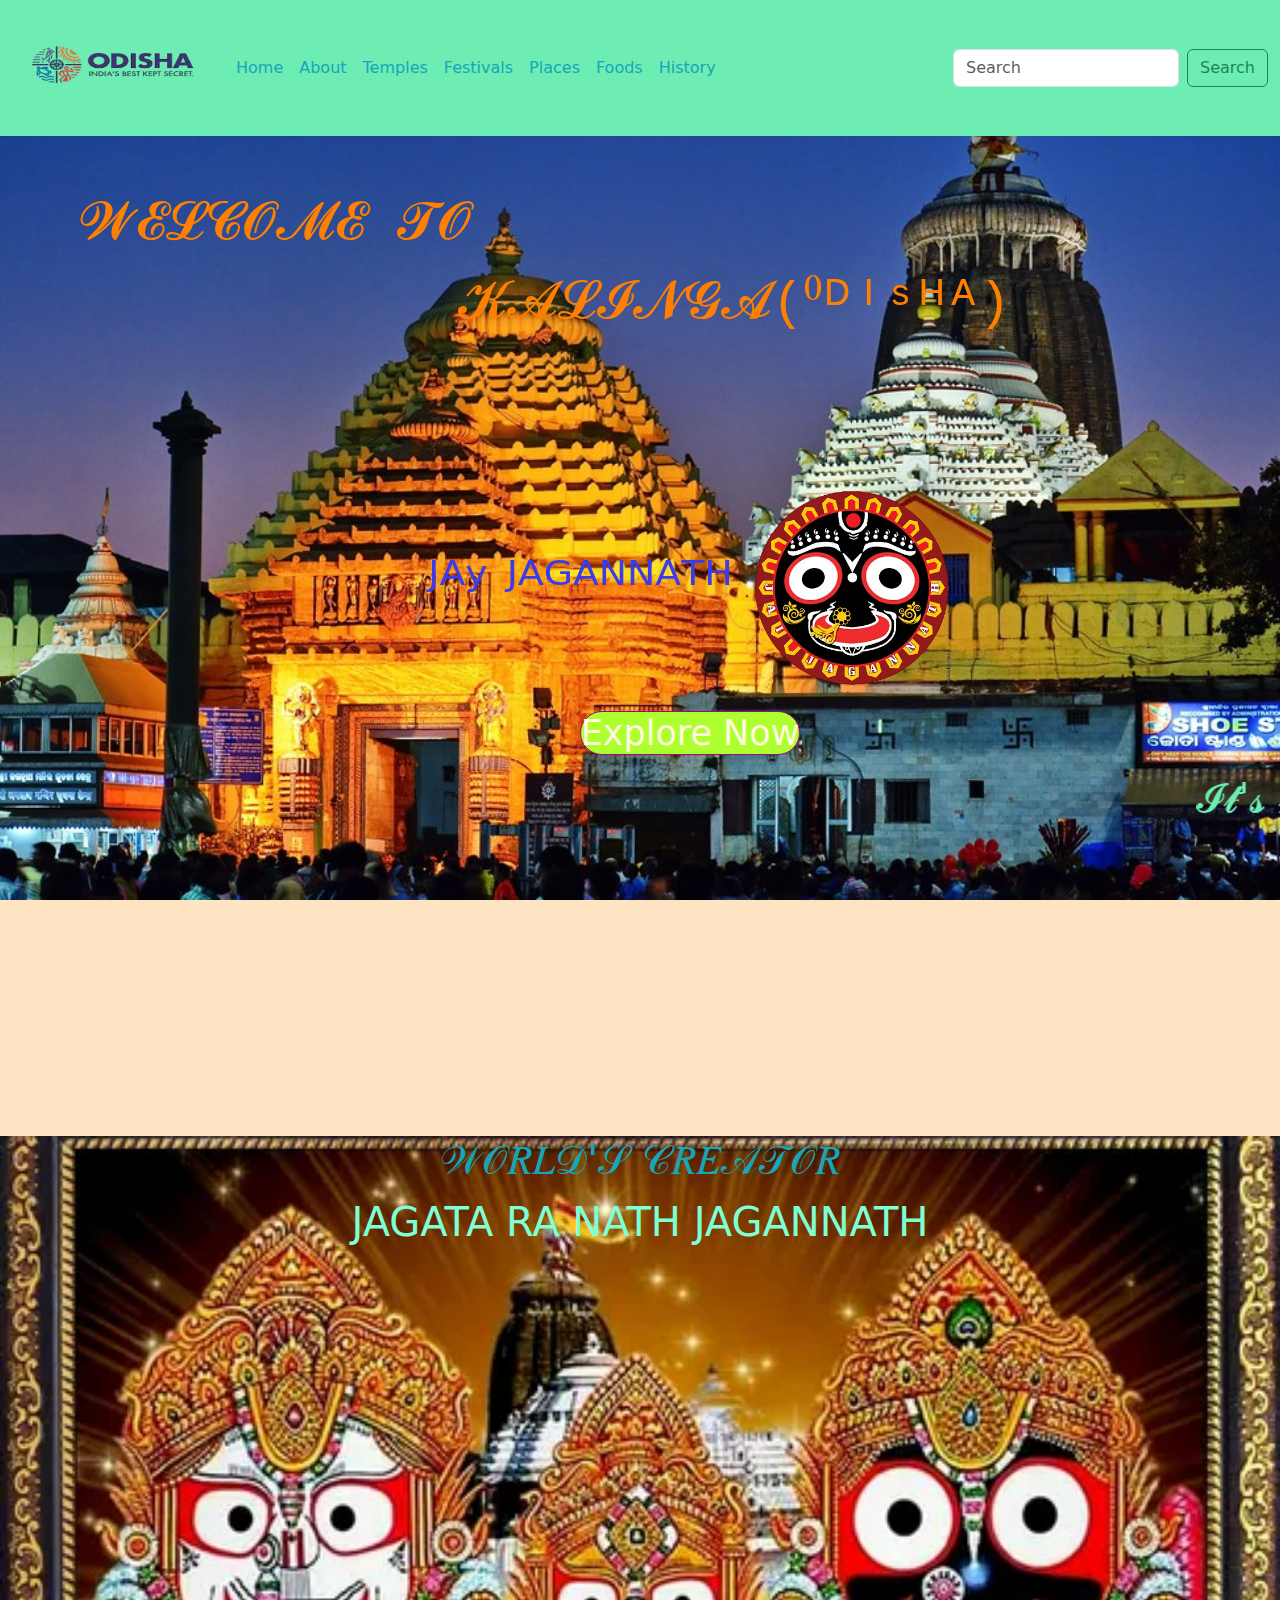
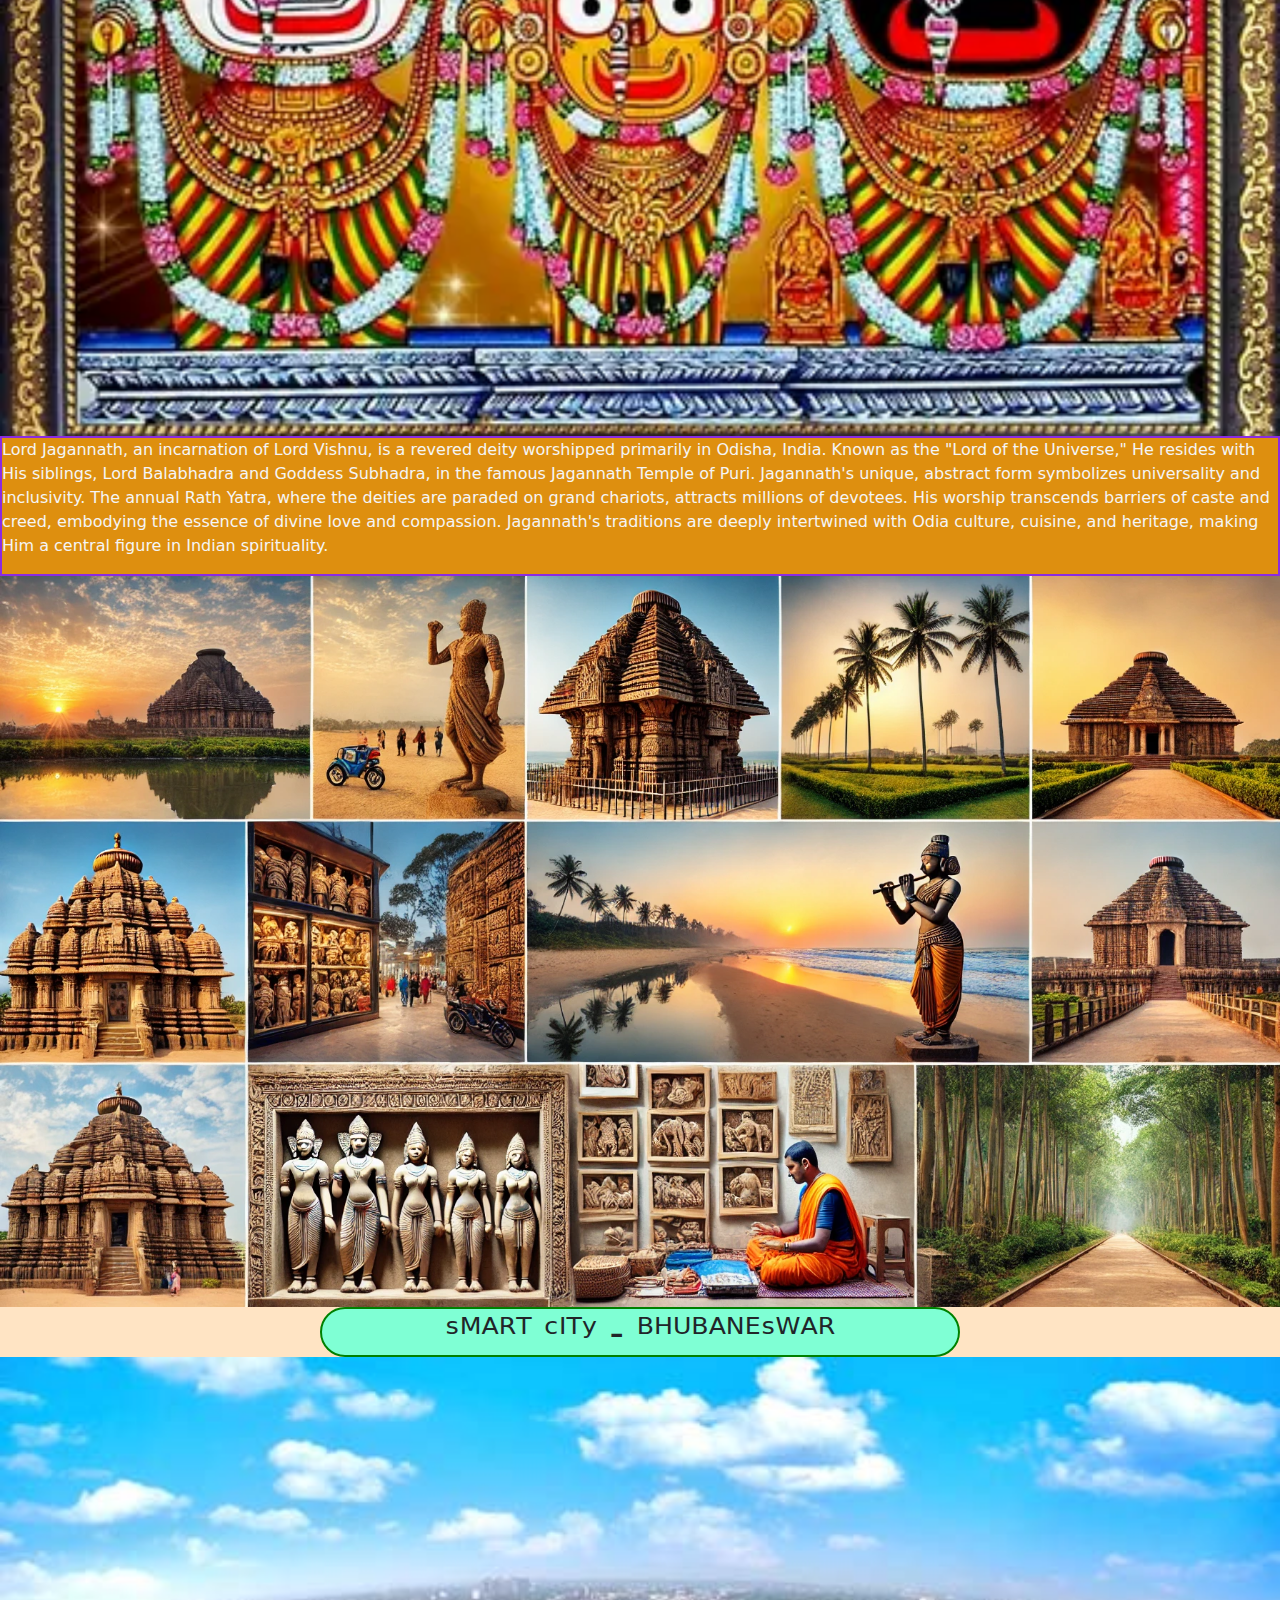
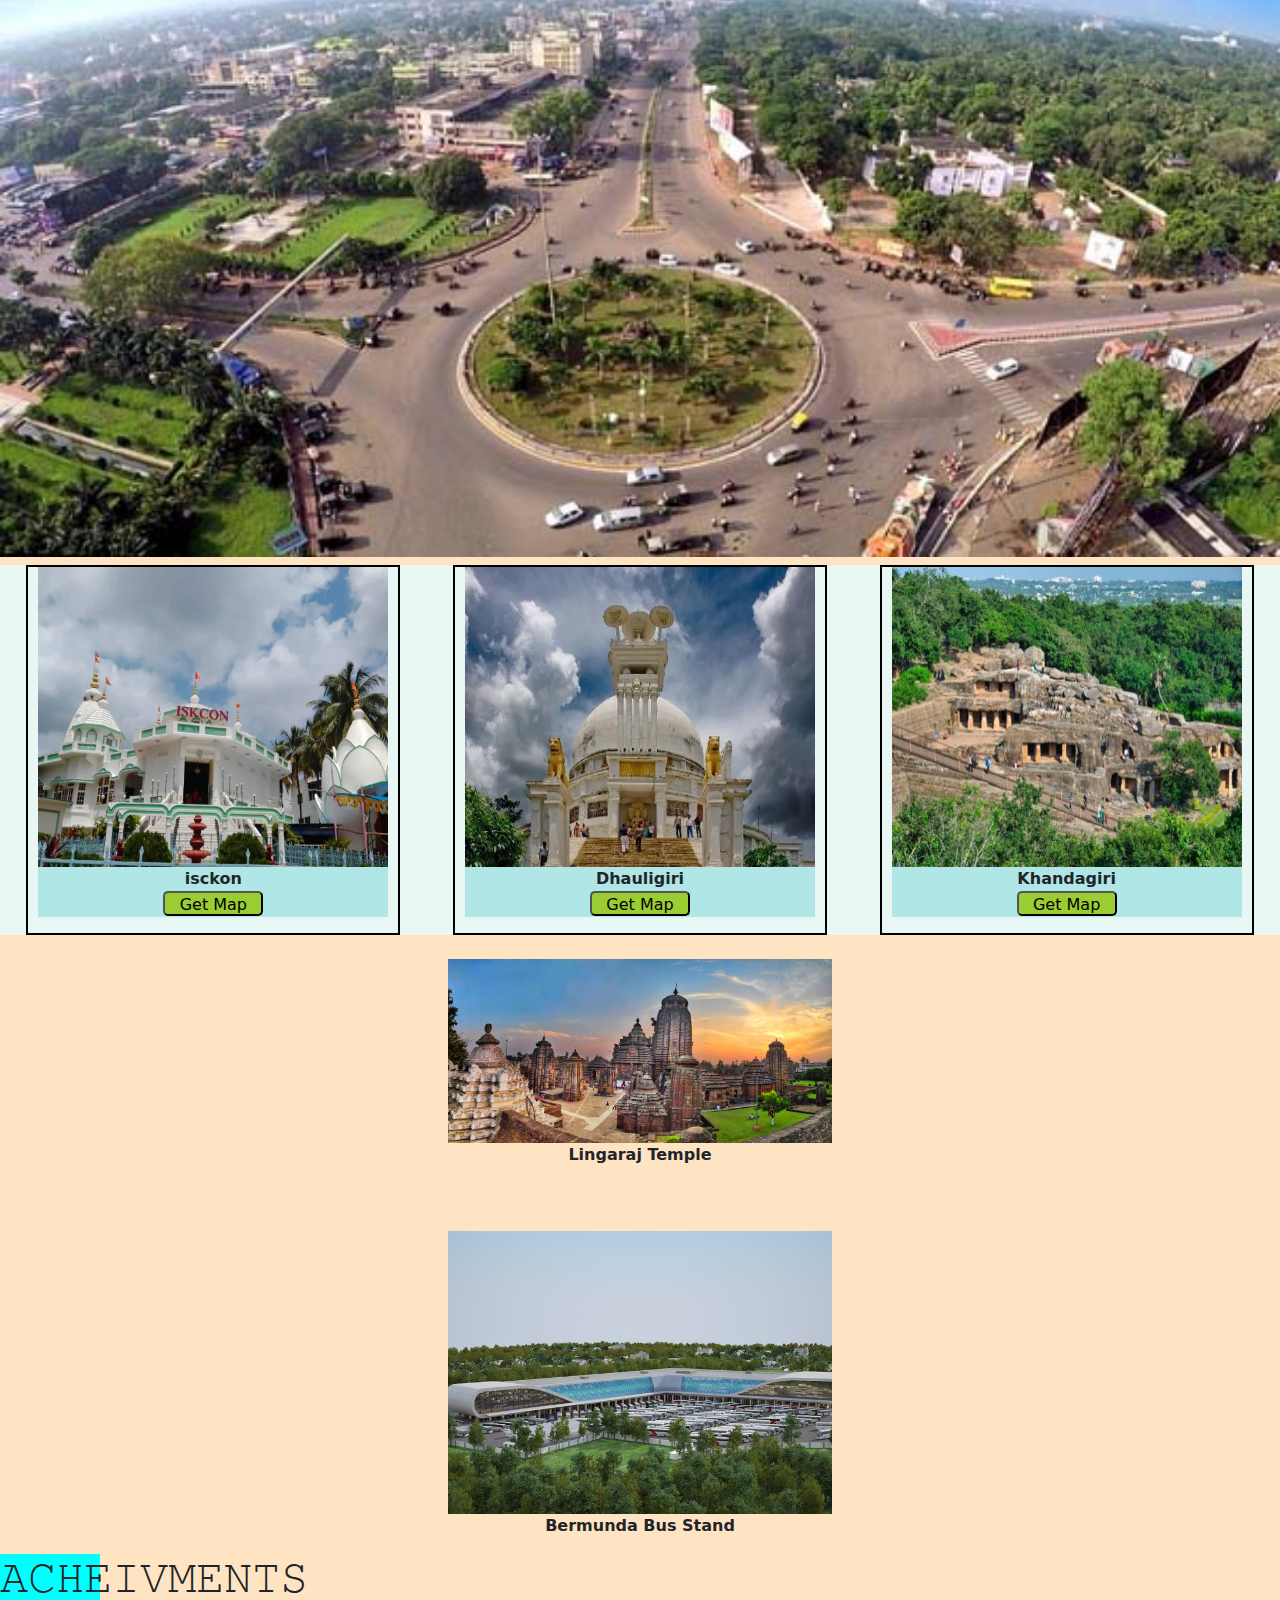
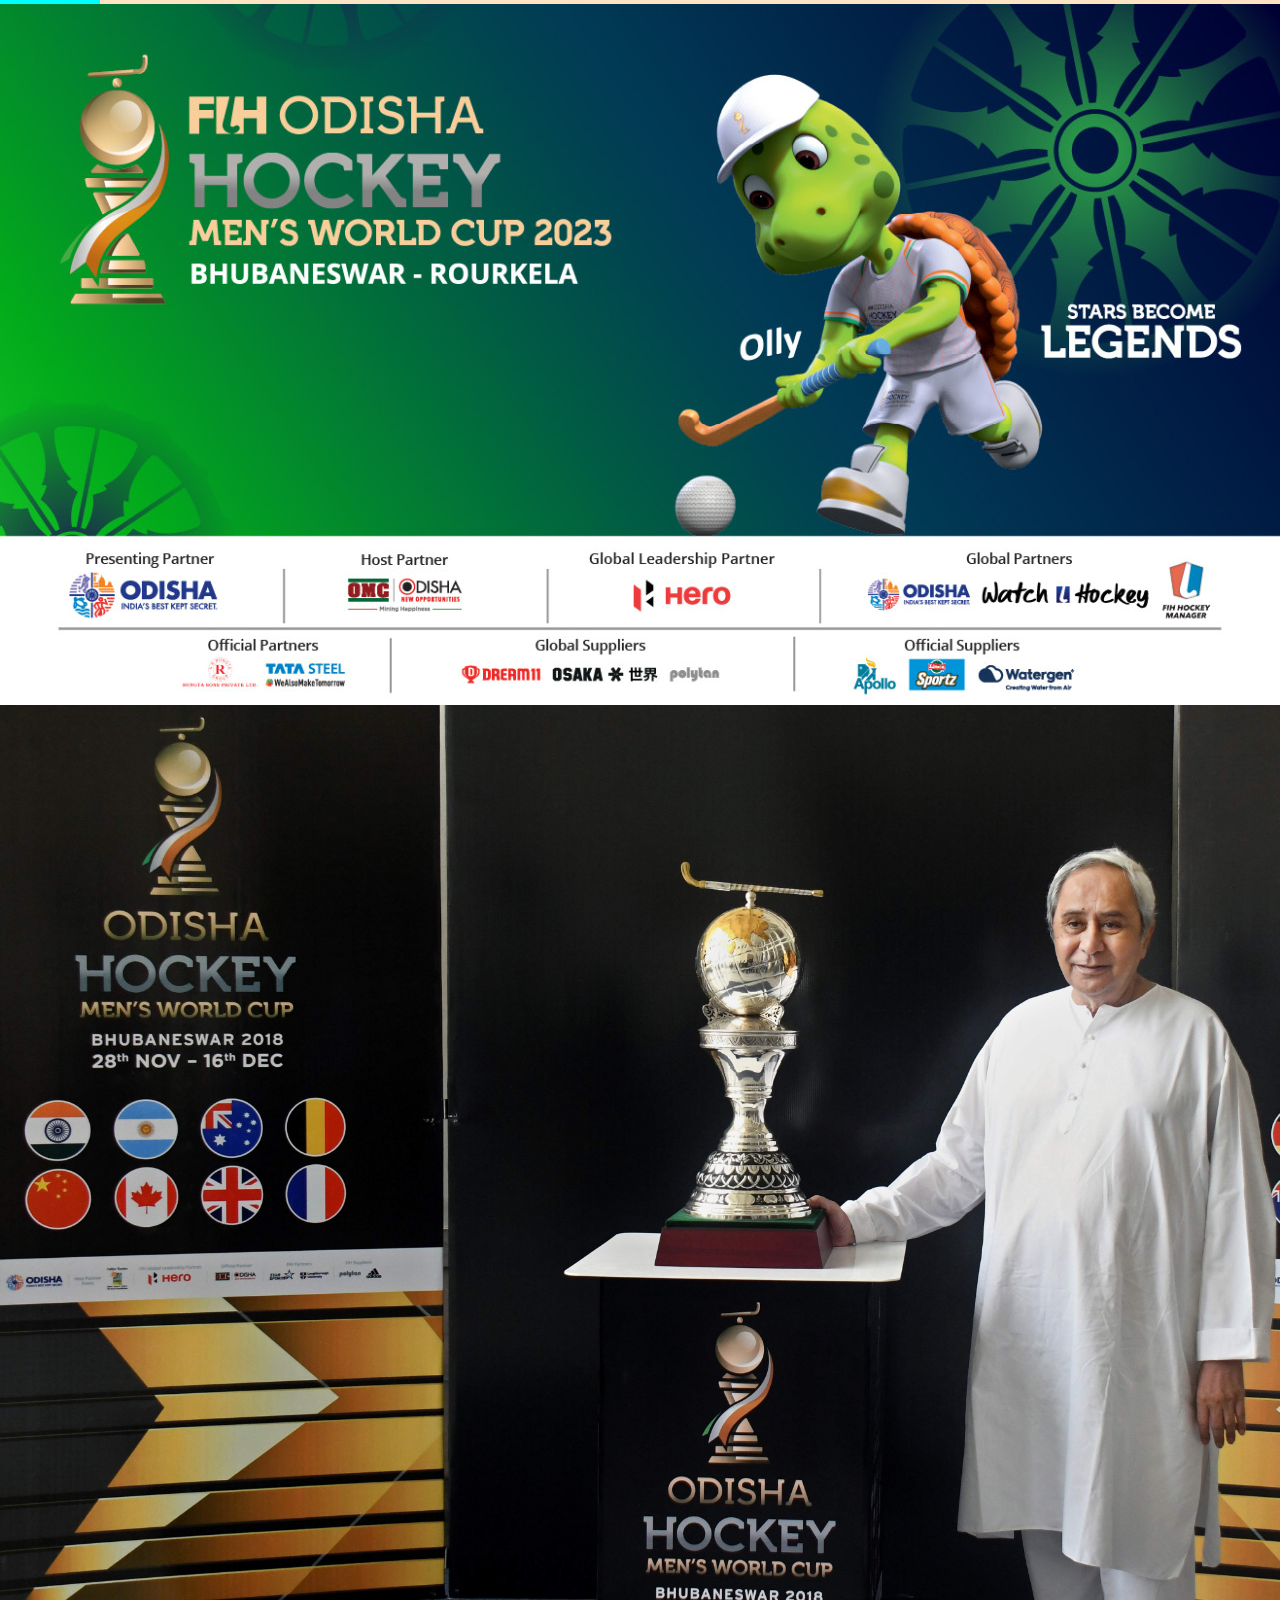
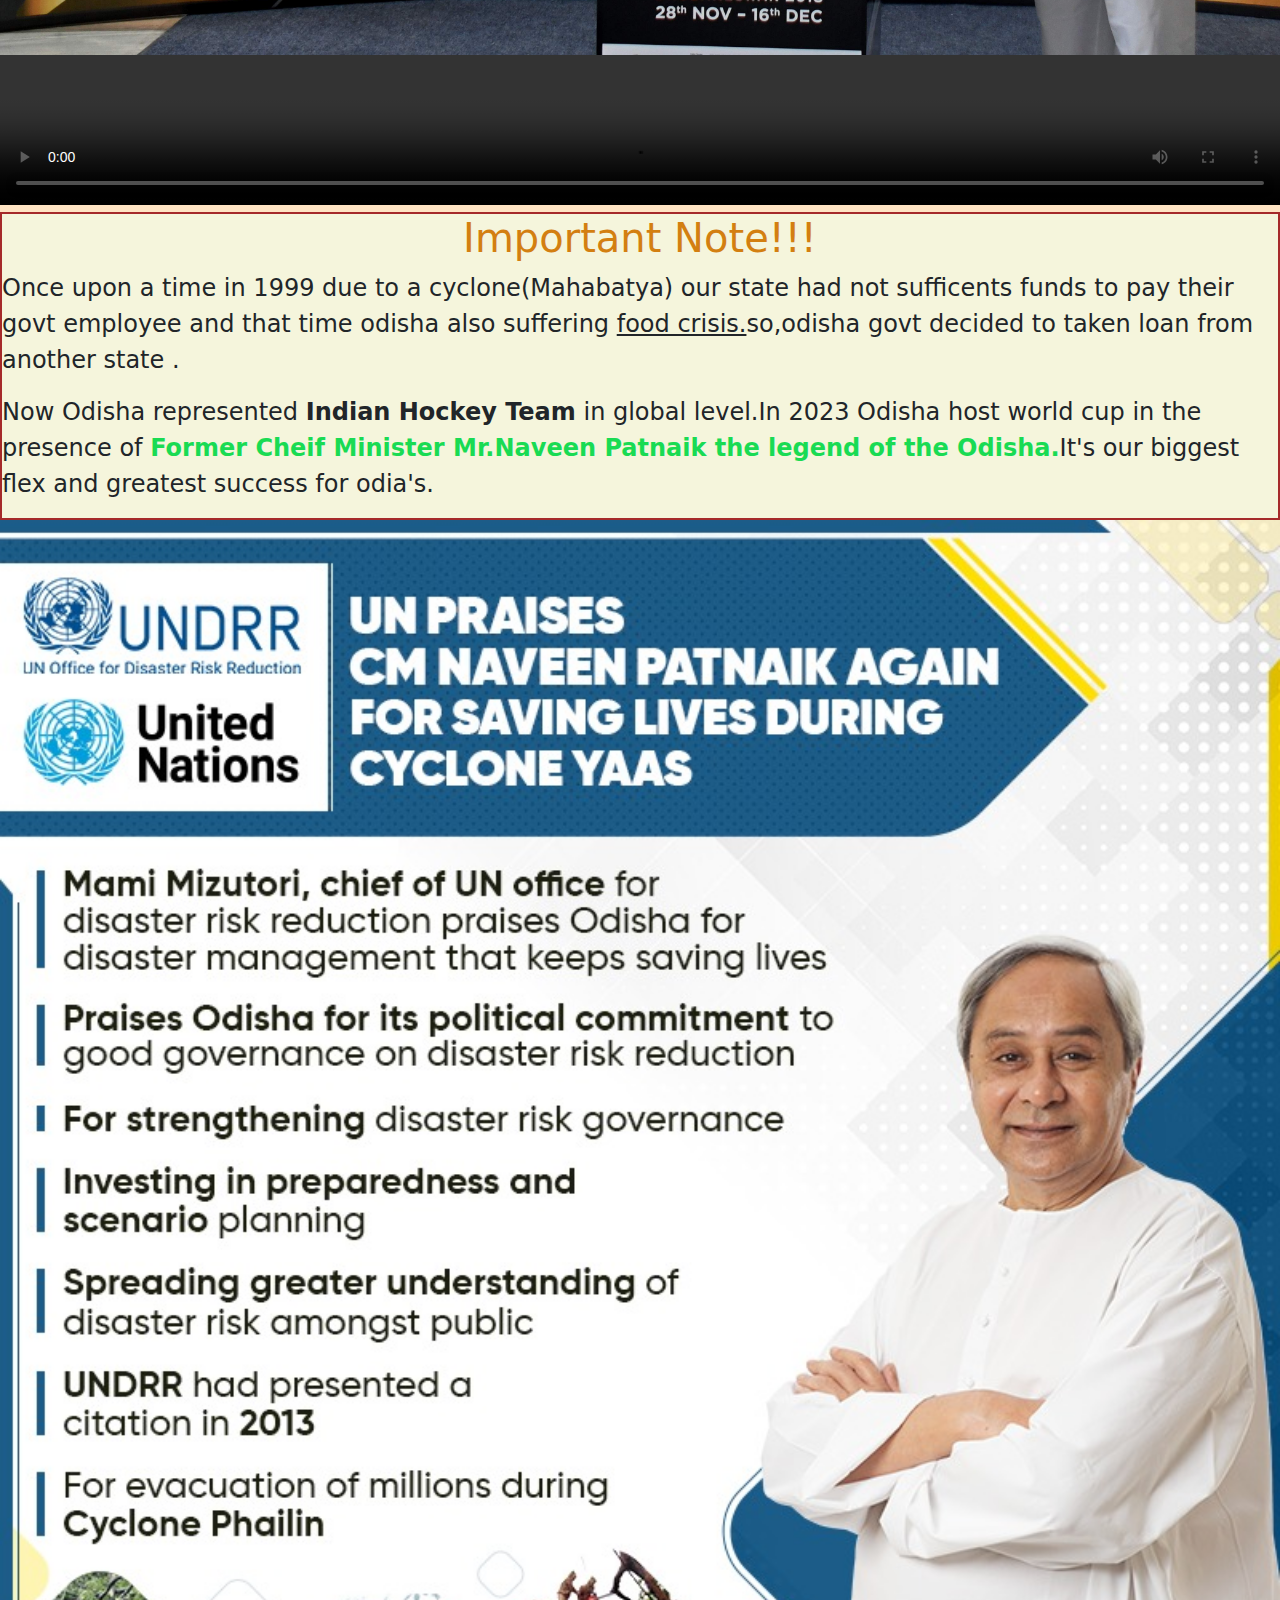
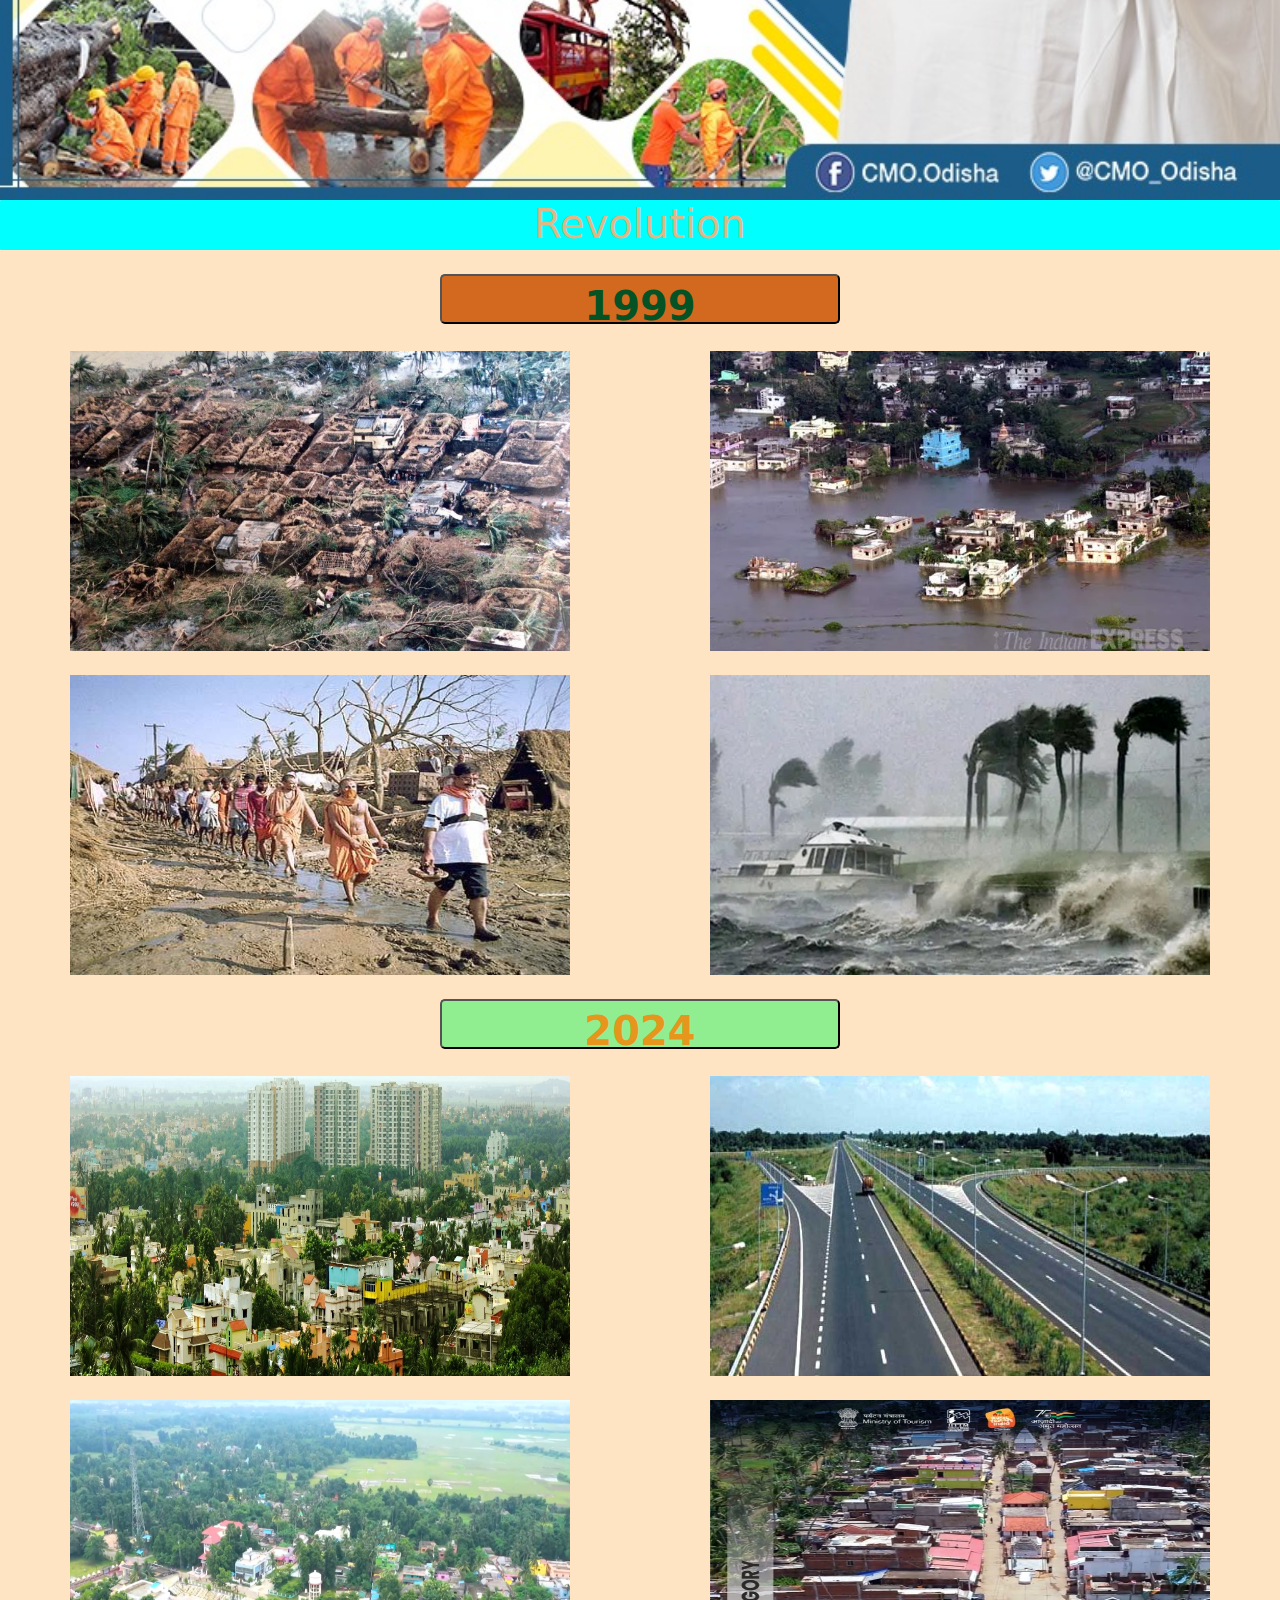
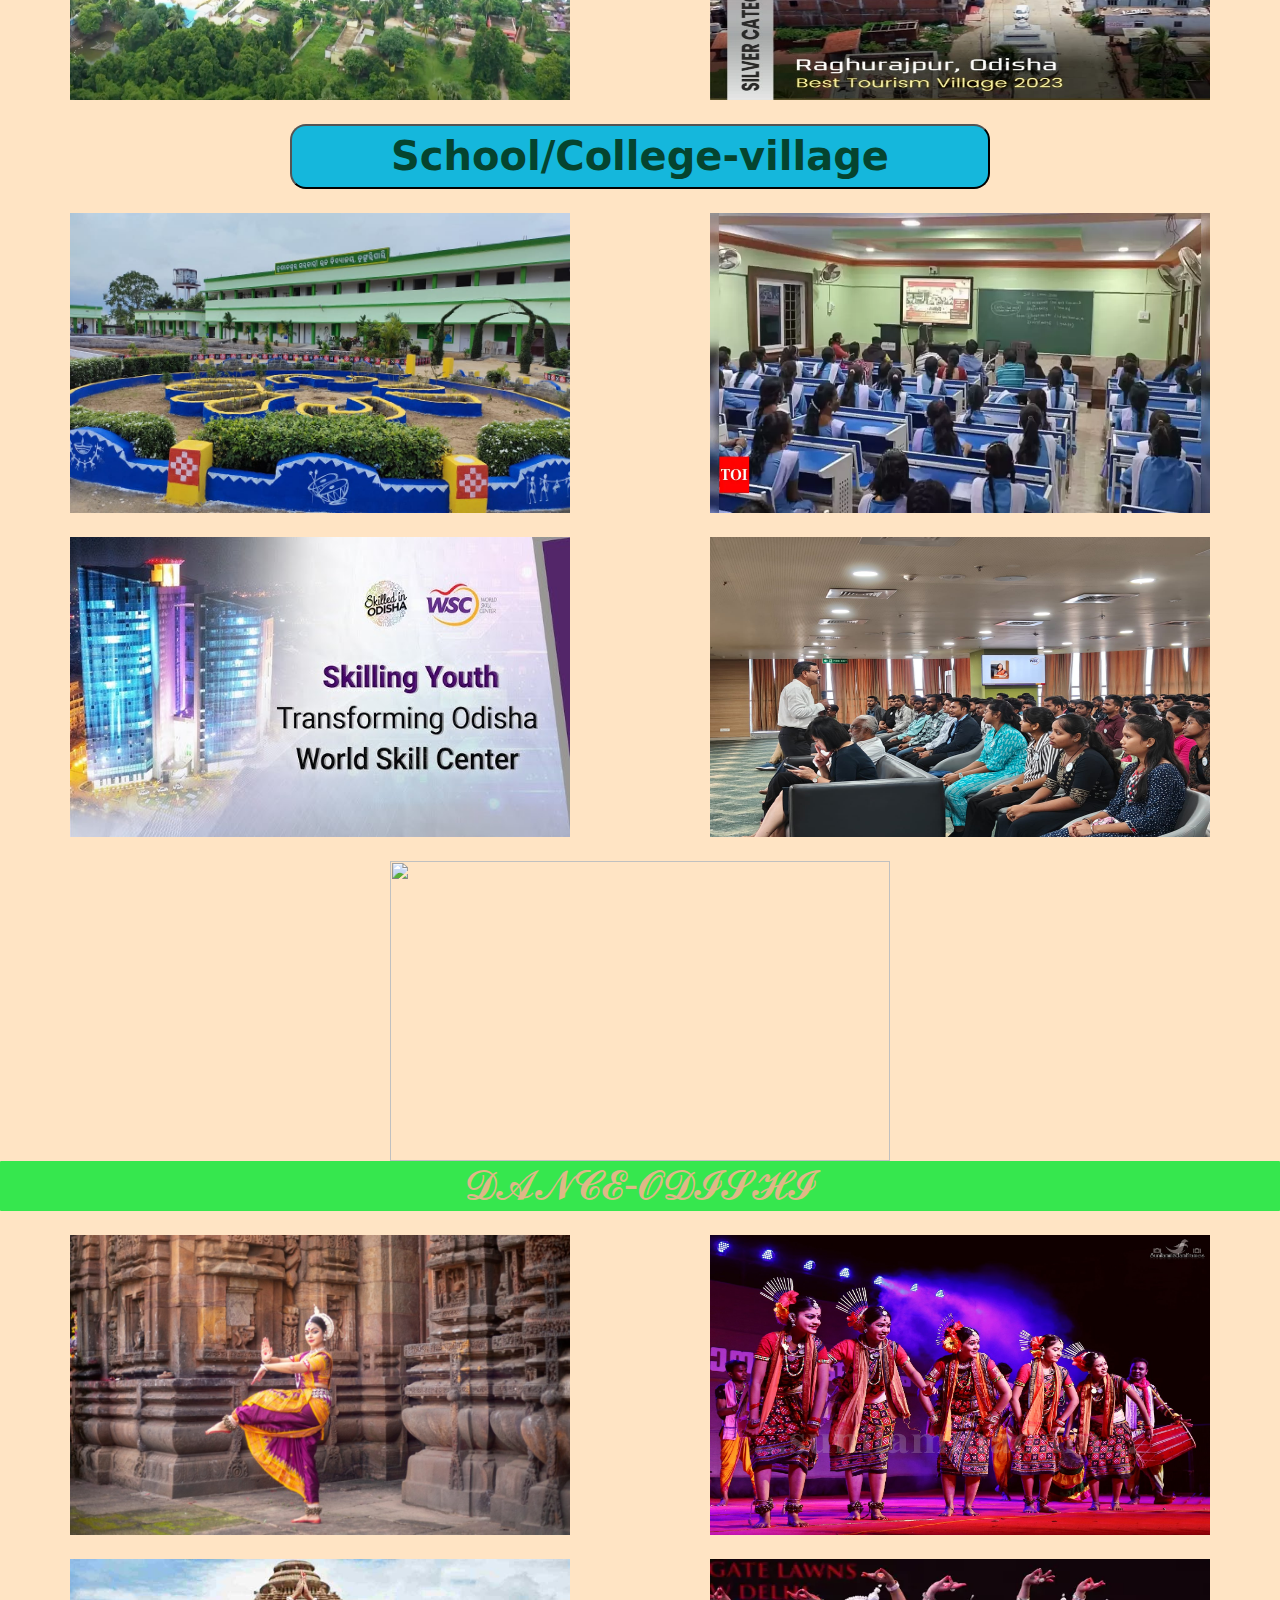
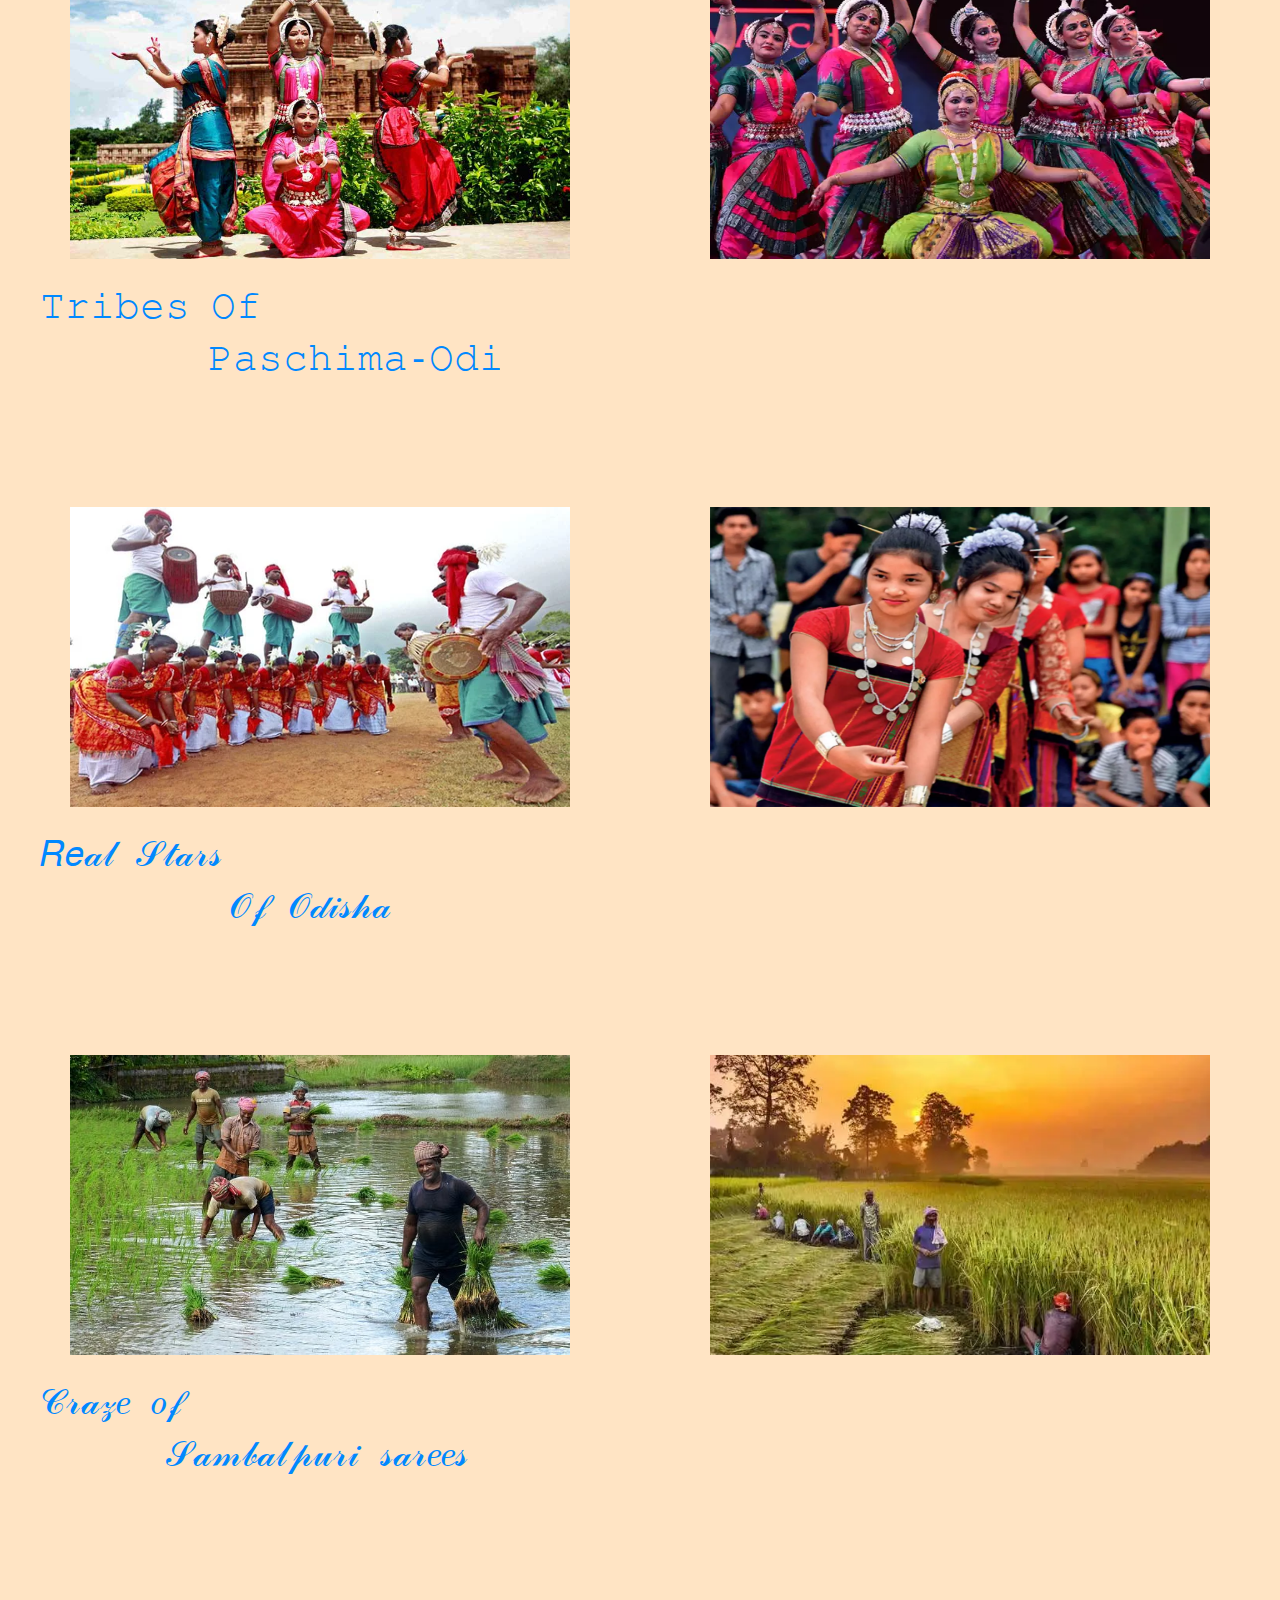
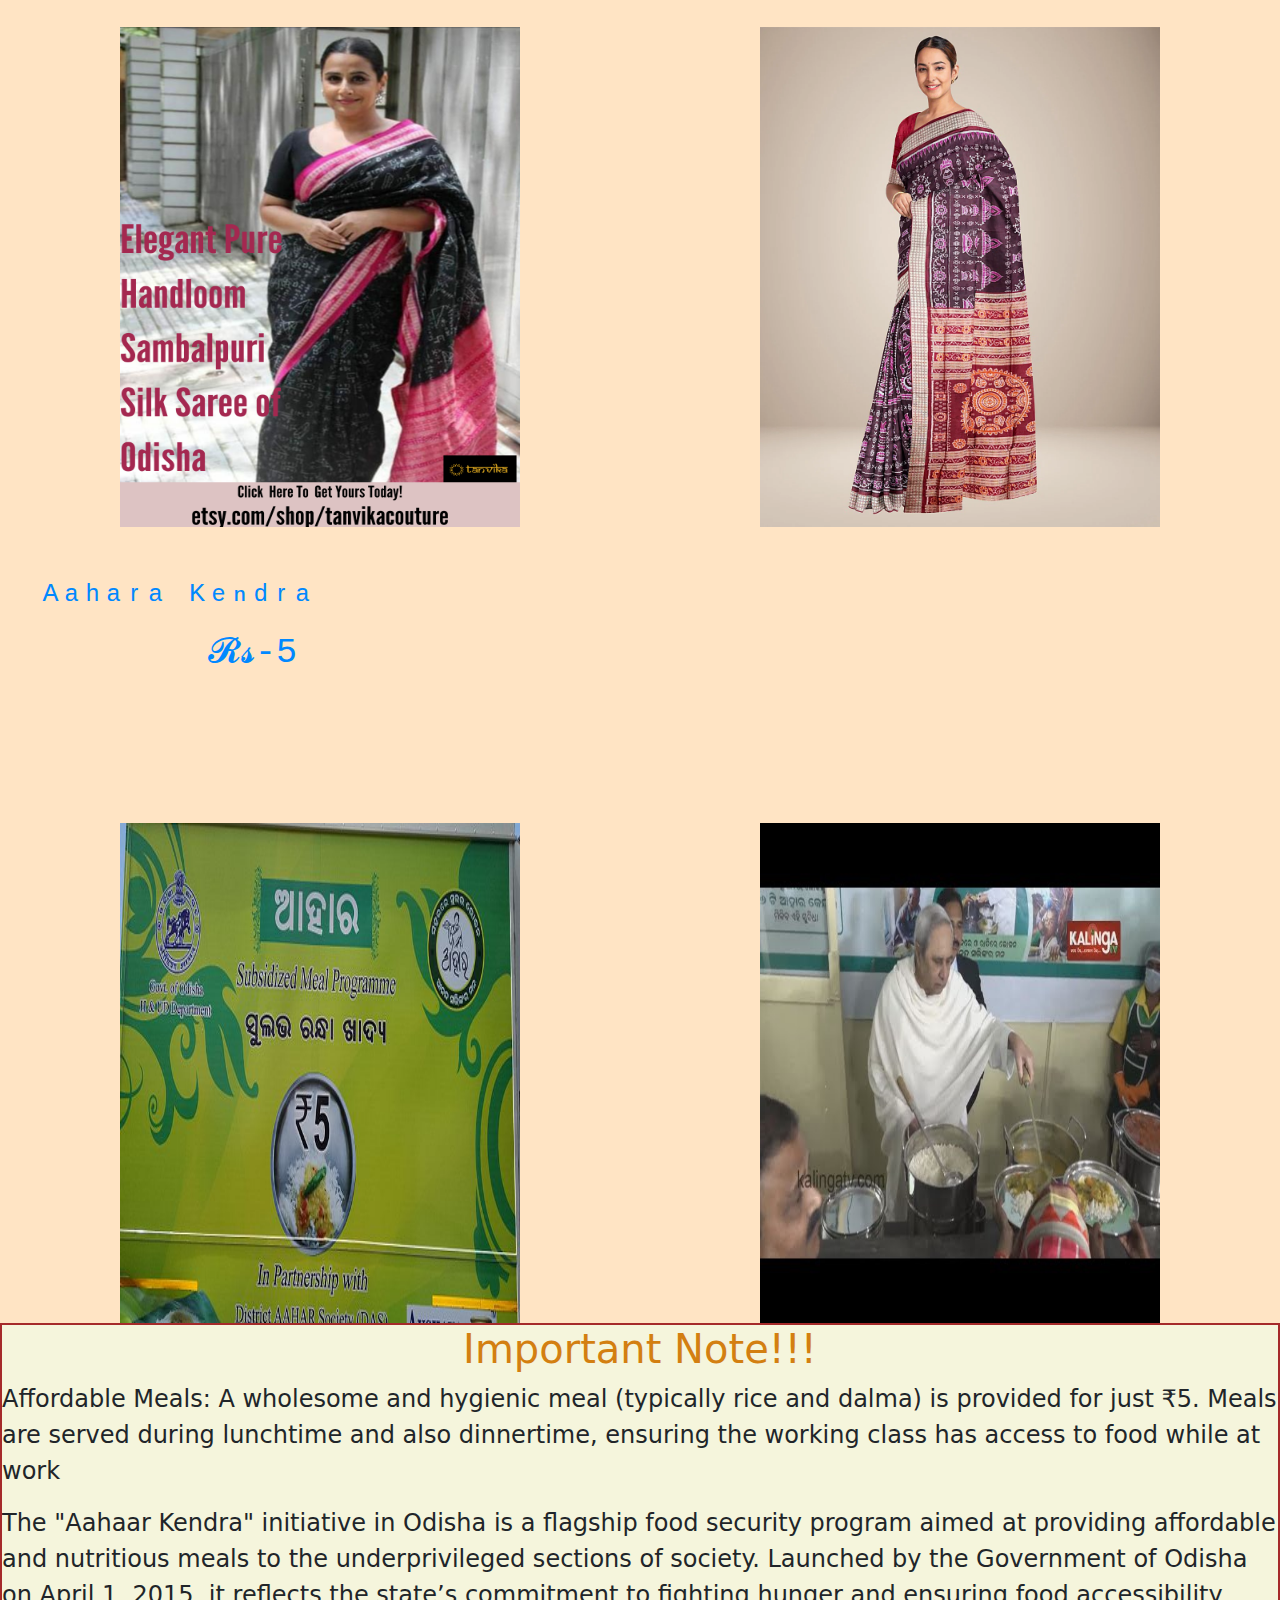
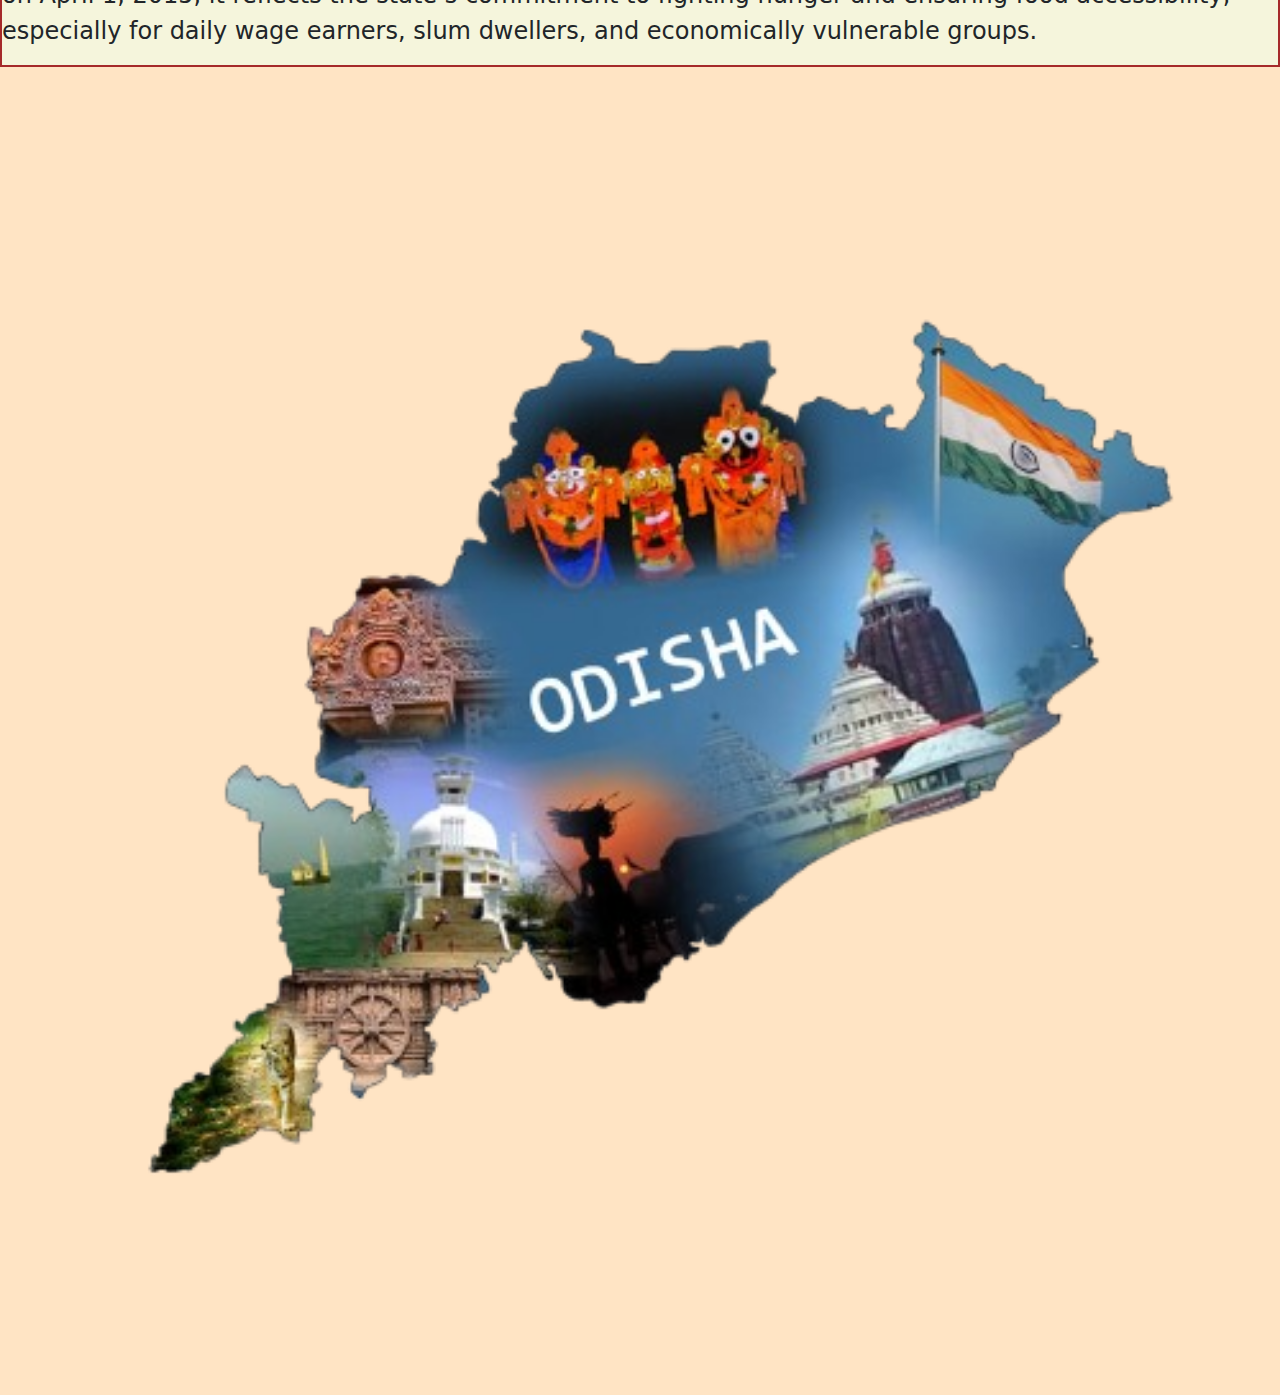
==== index.html @ c3a79ce2 "first commit" ====
<!DOCTYPE html>
    <html lang="en">
    <head>
      <meta charset="UTF-8">

      <title>Odisha</title>
      <!-- Bootstrap CSS -->
      <link href="https://cdn.jsdelivr.net/npm/bootstrap@5.3.0/dist/css/bootstrap.min.css" rel="stylesheet">
      <link rel="stylesheet" href="style.css">

    </head>
    <style>
      .navbar-light-green {
    background-color: #6decb3; /* Light green color */
  }
  .navbar-brand,
  .nav-link {
    color: #16a6b9 !important; /* Dark green text */
  }
  .nav-link:hover {
    color: #d37f11 !important; /* Even darker green on hover */
  }
    </style>
    <body>
    
      <nav class="navbar navbar-expand-lg navbar-light-green">
        <div class="container-fluid">
          <!-- Logo -->
          <a class="navbar-brand" href="index.html"><img src="odisha_logo.png" height="110px" width="200px" alt=""></a>
    
          <!-- Toggle button for mobile view -->
          <button class="navbar-toggler" type="button" data-bs-toggle="collapse" data-bs-target="#navbarNav" aria-controls="navbarNav" aria-expanded="false" aria-label="Toggle navigation">
            <span class="navbar-toggler-icon"></span>
          </button>
    
          <!-- Navigation links and other items -->
          <div class="collapse navbar-collapse" id="navbarNav">
            <ul class="navbar-nav me-auto mb-2 mb-lg-0">
              <li class="nav-item">
                <a class="nav-link active" aria-current="page" href="index.html">Home</a>
              </li>
              <li class="nav-item">
                <a class="nav-link" href="about.html">About</a>
              </li>
              <li class="nav-item">
                <a class="nav-link" href="temples.html">Temples</a>
              </li>
              <li class="nav-item">
                <a class="nav-link" href="festivals.html">Festivals</a>
              </li>
              <li class="nav-item">
                <a class="nav-link" href="places.html">Places</a>
              </li>
              <li class="nav-item">
                <a class="nav-link" href="foods.html">Foods</a>
              </li>
              <li class="nav-item">
                <a class="nav-link" href="history.html">History</a>
              </li>


            </ul>
            <!-- Optional search form -->
            <form class="d-flex" role="search">
              <input class="form-control me-2" type="search" placeholder="Search" aria-label="Search">
              <button class="btn btn-outline-success" type="submit">Search</button>
            </form>
          </div>
        </div>
      </nav>
    
      <!-- Bootstrap JS and Popper.js -->
      <script src="https://cdn.jsdelivr.net/npm/bootstrap@5.3.0/dist/js/bootstrap.bundle.min.js"></script>

     <!---------front page -->

     <div class="sec1">
      <div class="sec1_text1">
       <pre id="welcome">𝓦𝓔𝓛𝓒𝓞𝓜𝓔 𝓣𝓞 
            𝓚𝓐𝓛𝓘𝓝𝓖𝓐(⁰ᴰᴵˢᴴᴬ)
       </pre>
       
       </div>
       <div class="sec1_text2">
        <center><h1 id="sec1_sub2">ᴶᴬʸ ᴶᴬᴳᴬᴺᴺᴬᵀᴴ <img src="jagannath-logo.png" height="200px" width="200px"</h1>
          <br>
         
          <button class="btn1">Explore Now</button>
          
         
        </center>
       
       </div>
       <marquee behavior="" direction="" style="font-size: 40px;color: #6decb3;">𝓘𝓽'𝓼 𝓷𝓸𝓽 𝓸𝓷𝓵𝔂 𝓪 𝓼𝓽𝓪𝓽𝓮,𝓘𝓽'𝓼 𝓸𝓾𝓻 𝓮𝓶𝓸𝓽𝓲𝓸𝓷</marquee>
     </div>
     
     
     <div class="sec2">
    <div class="sec2_text1">
      <h1 style="color: #16a6b9;text-align: center;">
        𝒲𝒪𝑅𝐿𝒟'𝒮 𝒞𝑅𝐸𝒜𝒯𝒪𝑅
      </h1>
      
    </div>
    <footer class="sec2_text2" >
      JAGATA RA NATH JAGANNATH
    </footer>
     </div>
<div class="sec2_details">
  <p>
    Lord Jagannath, an incarnation of Lord Vishnu, is a revered deity worshipped primarily in Odisha, India. Known as the "Lord of the Universe," He resides with His siblings, Lord Balabhadra and Goddess Subhadra, in the famous Jagannath Temple of Puri. Jagannath's unique, abstract form symbolizes universality and inclusivity. The annual Rath Yatra, where the deities are paraded on grand chariots, attracts millions of devotees. His worship transcends barriers of caste and creed, embodying the essence of divine love and compassion. Jagannath's traditions are deeply intertwined with Odia culture, cuisine, and heritage, making Him a central figure in Indian spirituality.
  </p>
</div>
<img src="all.in.one.webp" alt="" width="100%">
<center><div class="header2">
 <h1>ˢᴹᴬᴿᵀ ᶜᴵᵀʸ - ᴮᴴᵁᴮᴬᴺᴱˢᵂᴬᴿ</h1>
</div></center>
<div >
  <img src="bbsr_pic.jpeg" alt="" height="800px" width="100%">
 <div>
  <center>
    <h1></h1>
  </center>
 </div> 
</div>
<center>
<div class="sec3_pics">
  <div class="sec3_bbsr_pics">
    <figure class="sec3_bbsr_pics_bg"><img src="isckon.webp" alt="isckon" height="300px" width="350px">
      <figcaption><b>isckon</b>
      </figcaption>
      <button class="get_map">Get Map</button>
    </figure>
    
  </div>
<!--------------------------------------------------------->
<div class="sec3_bbsr_pics">
  <figure class="sec3_bbsr_pics_bg"><img src="dhauligiri.webp" alt="isckon" height="300px" width="350px" >
    <figcaption><b>Dhauligiri</b>
    </figcaption>
    <button class="get_map">Get Map</button>
  </figure>
  
</div>
<!----------------------------------------------------------->
<div class="sec3_bbsr_pics">
  <figure class="sec3_bbsr_pics_bg"><img src="khanda_giri.jpg" alt="khandagiri" height="300px" width="350px" >
    <figcaption><b>Khandagiri</b>
    </figcaption>
    <button class="get_map">Get Map</button>
  </figure>
  
</div>
</div>
</center>
<br> 
<center>
  <div class="sec3_sub3">
    <figure><img src="lingaraj_temple.jpg" alt="lingarag" id="lingaraj_pic">
    <figcaption><b>Lingaraj Temple</b></figcaption>
    </figure>
    
  </div>
</center>
<br>
<br>
<center>
  <div class="sec3_sub3">
    <figure><img src="bermuunda.jpg" alt="lingarag" id="lingaraj_pic">
    <figcaption><b>Bermunda Bus Stand</b></figcaption>
    </figure>
    
  </div>
</center>
<div id="header3">
  <h1>𝙰𝙲𝙷𝙴𝙸𝚅𝙼𝙴𝙽𝚃𝚂</h1>
</div>
<div class="sec4">
  <img src="hockey.jpg" alt="hockey" width="100%">
</div>
<div class="sec4_sub1">
  <img src="hockey.naveen3.jpg" alt="hockey" width="100%" >
</div>
<video controls autoplay loop width="100%" height="100%">
  <source src="Hockey Hai Dil Mera __ Hockey World Cup 2023 Official song __ Odisha Venture.mp4" >
</video>

<div class="sec4_text">
     <center><h1 style="color: #d37f11;">Important Note!!!</h1></center>
      <p style="font-size: 24px;">Once upon a time in 1999 due to a cyclone(Mahabatya) our state had not sufficents funds to pay their govt employee and that time odisha also suffering <u>food crisis.</u>so,odisha govt decided to taken loan from another state .  </p>
             
           <p style="font-size: 24px;"> Now Odisha represented <b>Indian Hockey Team</b> in global level.In 2023 Odisha host world cup in the presence of <b style="color: rgb(25, 219, 83);">Former Cheif Minister Mr.Naveen Patnaik the legend of the Odisha.</b>It's our biggest flex and greatest success for odia's.</p>
</div>
 <div class="sec4_sub2">
  <img src="disaster_management.jpg" alt="disaster" width="100%">
 </div>
 <center><div class="head4">
  <h1>Revolution</h1>
 </div></center>
 <br>
 <center>
  <button style="background-color: chocolate; width: 400px;height: 50px; border-radius: 5px; font-size: 40px;text-align: center;color: #055224;"><b>1999</b></button>
 </center>
 <br>
<div id="sec5">
  <div class="sec5_raw1" ><img src="1999_cyclone1.jpg" alt="" height="300px" width="500px"></div>
  <div class="sec5_raw1"><img src="1999_cyclone_2.webp" alt="" height="300px" width="500px"></div>
  

</div>
<br>
<div id="sec5">
  <div class="sec5_raw1" ><img src="1999_cyclone3.jpg" alt="" height="300px" width="500px"></div>
  <div class="sec5_raw1"><img src="1999_cyclone4.jpg" alt="" height="300px" width="500px"></div>
  

</div>
<br>
<center>
  <button style="background-color: lightgreen;color: rgb(230, 150, 29); width: 400px;height: 50px; border-radius: 5px; font-size: 40px;text-align: center;"><b>2024</b></button>
 </center>
 <br>
<div id="sec5">
  <div class="sec5_raw1" ><img src="2024.odisha1.jpg" alt="" height="300px" width="500px"></div>
  <div class="sec5_raw1"><img src="2024.odisha2.jpg" alt="" height="300px" width="500px"></div>
  

</div>
<br>
<div id="sec5">
  <div class="sec5_raw1" ><img src="village.odisha.png" alt="" height="300px" width="500px"></div>
  <div class="sec5_raw1"><img src="2024_odisha4.jpg" alt="" height="300px" width="500px"></div>
  

</div>
<br>
<center>
  <button style="background-color: rgb(21, 183, 220);color: rgb(5, 68, 47); width: 700px;height: 65px; border-radius: 16px; font-size: 40px;text-align: center;"><b>School/College-village</b></button>
 </center>
 <br>
<div id="sec5">
  <div class="sec5_raw1" ><img src="odisha_school.jpg" alt="" height="300px" width="500px"></div>
  <div class="sec5_raw1"><img src="odisha_school_interior.jpg" alt="" height="300px" width="500px"></div>
  

</div>
<br>
<div id="sec5">
  <div class="sec5_raw1" ><img src="wsc_college.jpg" alt="" height="300px" width="500px"></div>
  <div class="sec5_raw1"><img src="wsc_interior.jpg" alt="" height="300px" width="500px"></div>
  

</div>
    <br>
    <center><div id="braja"><img src="braja.jpg" alt="" height="300px" width="500px"></div></center>
  <div class="head5">
<h1>𝓓𝓐𝓝𝓒𝓔-𝓞𝓓𝓘𝓢𝓗𝓘</h1>
  </div>
  <br>
  <div id="sec5">
    <div class="sec5_raw1" ><img src="odishi1_dance1.jpg" alt="" height="300px" width="500px"></div>
    <div class="sec5_raw1"><img src="dance_sambalpuri2.jpg" alt="" height="300px" width="500px"></div>
    
  
  </div>
  <br>
  <div id="sec5">
    <div class="sec5_raw1" ><img src="odishi_dance3.jpg" alt="" height="300px" width="500px"></div>
    <div class="sec5_raw1"><img src="odishi_dance_4.jpg" alt="" height="300px" width="500px"></div>
  </div>
   <br>
   
    <div class="sec6">
      <pre>𝚃𝚛𝚒𝚋𝚎𝚜 𝙾𝚏
        𝙿𝚊𝚜𝚌𝚑𝚒𝚖𝚊-𝙾𝚍𝚒𝚜𝚑𝚊</pre>
    </div>
    <br>
    <div id="sec5">
      <div class="sec5_raw1" ><img src="tribes.1odisha.jpg" alt="" height="300px" width="500px"></div>
      <div class="sec5_raw1"><img src="tribal.odisha2.jpg" alt="" height="300px" width="500px"></div>
    </div>
    <br>
    <div class="sec6">
      <pre>𝑅𝑒𝒶𝓁 𝒮𝓉𝒶𝓇𝓈
         𝒪𝒻 𝒪𝒹𝒾𝓈𝒽𝒶</pre>
    </div>
    <br>
    <div id="sec5">
      <div class="sec5_raw1" ><img src="frame.odisha1.jpg" alt="" height="300px" width="500px"></div>
      <div class="sec5_raw1"><img src="framers.odisha2.jpg" alt="" height="300px" width="500px"></div>
    </div>
    <br>
    <div class="sec6">
      <pre>𝒞𝓇𝒶𝓏𝑒 𝑜𝒻 
      𝒮𝒶𝓂𝒷𝒶𝓁𝓅𝓊𝓇𝒾 𝓈𝒶𝓇𝑒𝑒𝓈</pre>
    </div>
    <br>
    <br>
    <div id="sec5">
      <div class="sec5_raw1" ><img src="saree1.png" alt="" height="500px" width="400px"></div>
      <div class="sec5_raw1"><img src="saree3.jpg" alt="" height="500px" width="400px"></div>
    </div>

    
    <br>
    <br>

    <div class="sec6">
      <pre>ᴬᵃʰᵃʳᵃ ᴷᵉⁿᵈʳᵃ
        𝓡𝓼-5
      </pre>
    </div>
    <br>
    <br>
    <div id="sec5">
      <div class="sec5_raw1" ><img src="ahar_yojana.jpg" alt="" height="500px" width="400px"></div>
      <div class="sec5_raw1"><img src="naveen ahara.jpg" alt="" height="500px" width="400px"></div>
    </div>
    <div class="sec4_text">
      <center><h1 style="color: #d37f11;">Important Note!!!</h1></center>
       <p style="font-size: 24px;">      
        Affordable Meals:

A wholesome and hygienic meal (typically rice and dalma) is provided for just ₹5.
Meals are served during lunchtime and also dinnertime, ensuring the working class has access to food while at work
       </p>
              
            <p style="font-size: 24px;"> The "Aahaar Kendra" initiative in Odisha is a flagship food security program aimed at providing affordable and nutritious meals to the underprivileged sections of society. Launched by the Government of Odisha on April 1, 2015, it reflects the state’s commitment to fighting hunger and ensuring food accessibility, especially for daily wage earners, slum dwellers, and economically vulnerable groups.

            </p>
 </div>
    
    <br>
    <br>
    <center><div class="sec7">
      <img src="odisha.map-removebg-preview.png" alt="map" height="100%" width="100%">
    </div></center>
    </body>
    </html>
---- style.css ----
*{
    padding: 0;
    margin: 0;
  }
  body{
    background-color: bisque;
  }
  .sec1{
    background-image: url(puri_mandir_bg.jpeg);
    height: 1000px;
    width: auto;
   background-attachment: fixed;
    background-size: cover;
    background-repeat: no-repeat;
    background-position: center;
  }
  .sec1_text1{
    font-size: 60px;
    padding: 50px 80px;
    color: rgb(255, 128, 0);
    animation-duration: 3s;
    animation-iteration-count: infinite;
    animation-name: welcome;
  }
  @keyframes welcome{
      from{ font-size: 30px;
        padding: 50px 80px;
        color: rgb(255, 128, 0);
        animation-duration: 3s;
        animation-iteration-count: infinite;
      }

      to{ font-size: 60px;
        padding: 50px 80px;
        color: rgb(255, 242, 0);
        animation-duration: 4s;
        animation-iteration-count: infinite;}

       
  }
  
  .sec1_text2{
    padding-left: 100px;
  }
  #sec1_sub2{
    font-size: 60px;
    color: rgb(59, 59, 236);
    animation-duration: 3s;
    animation-iteration-count: infinite;
    animation-name: jagannath;
  }
  @keyframes jagannath{
    from{font-size: 30px;
      color: rgb(59, 59, 236);
      animation-duration: 3s;
      animation-iteration-count: infinite;}
      to{font-size: 60px;
        color: rgb(36, 228, 106);
        animation-duration: 3s;
        animation-iteration-count: infinite;}
  }
  .btn1{
    background: greenyellow;
    border: 1px solid rgb(158, 9, 126);
    border-radius: 80px;
    font-size: 35px;
    color: cornsilk;
  }
  .btn1:hover{
    background-color: brown;
  }
  .header2{
    background-color: rgb(29, 215, 153);
    height: 50px;
    width: 500;
    border-radius: 80px;
  }
  .sec2{
    background-image: url(jagannath.webp);
    height: 100vh;
    
    background-size: cover;
    background-repeat: no-repeat;
    background-position: center;
  }
  .sec2_text2{
    padding-bottom: 50px;
    text-align: center;
    font-size: 40px;
    color: aquamarine;
  }
  .sec2_details{
    border: solid 2px blueviolet;
    
    background-color: rgb(222, 143, 15);
    color: whitesmoke;
  }
  
  .header2{
    background-color: aquamarine;
    width: 50%;
    height: 50px;
    font-size: 18px;
    border-radius: 50px;
    text-align: center;
    border: 2px solid green;
    animation-name: smart;
    animation-duration: 2s;
    animation-iteration-count: infinite;

  }
  @keyframes smart{
    from{ background-color: aquamarine;
      width: 50%;
      height: 50px;
      font-size: 18px;
      border-radius: 50px;
      text-align: center;
      border: 2px solid green;
      animation-name: smart;
      animation-duration: 2s;
      animation-iteration-count: infinite;}
      to{background-color: yellowgreen;
        width: 100%;
        height: 50px;
        font-size: 28px;
        color: aliceblue;
        border-radius: none;
        text-align: center;
        border: 2px dashed rgb(0, 75, 128);
        animation-name: smart;
        animation-duration: 4s;
        animation-iteration-count: infinite;}
  }
  .sec3_pics{
    display: flex;
    flex-wrap: wrap;
    justify-content: space-around;
    background-color: rgb(233, 247, 244);

  }
  .sec3{
    padding: 0;
   background-image: url(bbsr.webp);
   height: 1000px;
   width: 1450px;
  }
.sec3_bbsr_pics{
  border: solid 2px black;
  padding-left: 10px;
  padding-right: 10px;
  transition: 2s ease-out;

}
.sec3_bbsr_pics:hover{
 rotate: 1 2 1 360deg;
}

.sec3_bbsr_pics_bg{
  background-color: rgb(177, 230, 230);
}
.get_map{
  background-color: yellowgreen;
  height: 25px;
  width: 100px;
  border-radius: 5px;
  transition: all 0.6s;

}
.get_map:hover{
  background-color: blueviolet;
 transform: scale(1.3);

}
#lingaraj_pic{
 height: 50%;
 width: 30%;
  animation-duration: 2s;
  animation-iteration-count: infinite;
  

}
#lingaraj_pic:hover{
  width: 95%;
  height: 100%;
}
#header3{
  background-color: aqua;
  height: 50px;
  width: 100px;
  text-align: center;
  animation-iteration-count: infinite;
  animation-duration: 10s;
  animation-name: acheivments;
}
@keyframes acheivments{
  from{background-color: aqua;
    height: 50px;
    width: 100px;
    text-align: center;
    animation-iteration-count: infinite;
    animation-duration: 10s;}
    to{
      background-color:greenyellow;
  height: 50px;
  width: 100%;
  text-align: center;
  color: rgb(167, 107, 28);
  animation-iteration-count: infinite;
  animation-duration: 2s; 
    }
}
.sec4_text{
  border: solid 2px brown;
  background-color: beige;

  
}
bg_video{
  position: absolute;
  z-index: -1;
  height: 100%;
  width: 100%;
  object-fit: cover;
}
.head4{
background-color: aqua;
height: 50px;
text-align: center;
width: 100%;
border-radius: 1px;
animation-iteration-count: infinite;
animation-duration: 2s;
animation-name: revolution;
color: burlywood;

}
@keyframes revolution{
  from{background-color: aqua;
    height: 50px;
    text-align: center;
    width: 100%;
    border-radius: 1px;
    color: burlywood;
    animation-duration: 2s;
    animation-iteration-count: infinite;
    }
    to{background-color: rgb(0, 255, 140);
      height: 60px;
      text-align: center;
      width: 50%;
      color: chocolate;
      border-radius: 10px;
      border: 10px dotted rgb(224, 184, 7);
      animation-duration: 5s;
      animation-iteration-count: infinite;
      animation-name: revolution;}
}
#sec5{
  display: flex;
  flex-wrap: wrap;

  justify-content: space-around;
}
.sec5_raw1:hover{
 transform: scale(1.2);
}
#braja:hover{
  zoom: 1.8;
}
.head5{
  background-color: rgb(54, 231, 78);
  height: 50px;
  text-align: center;
  width: 100%;
  border-radius: 1px;
  animation-iteration-count: infinite;
  animation-duration: 2s;
  animation-name: dance;
  color: burlywood;
  animation-delay: 10s;
  
  }
  @keyframes dance{
    from{background-color:  rgb(54, 231, 78);
      height: 50px;
      text-align: center;
      width: 100%;
      border-radius: 1px;
      color: burlywood;
      animation-duration: 2s;
      animation-delay: 10s;
      animation-iteration-count: infinite;
      }
      to{background-color: rgb(0, 255, 140);
        height: 60px;
        text-align: center;
        width: 50%;
        color: chocolate;
        border-radius: 10px;
        border: 10px dotted rgb(224, 184, 7);
        animation-duration: 10s;
        animation-delay: 10s;
        animation-iteration-count: infinite;
        animation-name: revolution;}
  }
  
  .sec6{
    padding-left: 40px;
    font-size: 40px;
    width: 500px;
  height: 200px;
  color: rgb(0, 136, 255);
  animation-name: tribals;
  animation-duration: 3s;
  animation-iteration-count: infinite;

  }
  @keyframes tribals{
from{ font-size: 50px;
  width: 700px;
height: 200px;
color: rgb(0, 136, 255);
animation-name: tribals;
animation-duration: 3s;
animation-iteration-count: infinite;}
to{ font-size: 80px;
  width: 1000px;
height: 200px;
color: rgb(7, 111, 50);
animation-name: tribals;
animation-duration: 5s;
animation-iteration-count: infinite;}
  }
  .tsec1{
    border: dashed 2px black;
    width: auto;
    height: 100%;
    justify-content: center;
    background-color: aqua;
    animation-name:text ;
    animation-duration: 2s;
    animation-iteration-count: infinite;
    color: rgb(145, 244, 6);
    
  }
  @keyframes text{
    from{border: dashed 2px black;
      width: 1000px;
      height: 100%;
      background-color: aqua;
      animation-name:text ;
      animation-duration: 2s;
      animation-iteration-count: infinite;
      color: rgb(145, 244, 6);}

      to{border: solid 2px black;
        width: 1000px;
        height: 100%;
        background-color: aquamarine;
        animation-name:text ;
        animation-duration: 10s;
        animation-iteration-count: infinite;
      color: rgb(227, 112, 11);}
  }
.pics:hover{
  zoom: 2.8;
}
.fes_sec1{
  border: dashed 3px black;
  width: 50%;
  height: 100%;
  background-color: aqua;
  justify-content: center;
  animation-name:text ;
  animation-duration: 2s;
  animation-iteration-count: infinite;
  color: rgb(145, 244, 6);
  
}
@keyframes text{
  from{border: dashed 5px black;
    width: 50%;
    height: 100%;
    background-color: rgb(228, 131, 52);
    animation-name:text ;
    animation-duration: 2s;
    animation-iteration-count: infinite;
    color: rgb(145, 244, 6);}

    to{border: solid 2px black;
      width: 80%;
      height: 100%;
      background-color: rgb(190, 214, 95);
      animation-name:text ;
      animation-duration: 60s;
      animation-iteration-count: inherit;
    color: rgb(227, 79, 11);}
}
.psec1{
  border: dashed 2px black;
  width: auto;
  display: flex;
  flex-wrap: wrap;
  justify-content: center;
  height: 100%;
  align-items: center;
  background-color: rgb(161, 60, 102);
  animation-name:text ;
  animation-duration: 2s;
  animation-iteration-count: infinite;
  color: rgb(145, 244, 6);
  
}
@keyframes text{
  from{border: dashed 2px black;
    width: 1000px;
    display: flex;
  flex-wrap: wrap;
    height: 100%;
    background-color: rgb(234, 255, 0);
    animation-name:text ;
    animation-duration: 2s;
    animation-iteration-count: infinite;
    color: rgb(145, 244, 6);}

    to{border: solid 2px black;
      width: 1000px;
      height: 100%;
      display: flex;
  flex-wrap: wrap;
      background-color: aquamarine;
      animation-name:text ;
      animation-duration: 10s;
      animation-iteration-count: infinite;
    color: rgb(227, 112, 11);}
}

#food_pic{
  width: 50%;
  animation-name: food;
  animation-duration: 3s;
  animation-iteration-count: infinite;

}
@keyframes food{
  from{width: 50%;
    
    animation-duration: 3s;
    animation-iteration-count: infinite;}

    to{width: 80%;
      
      animation-duration: 5s;
      animation-iteration-count: infinite;}
}

.history_bg{
background-image: url(od_bg_map.webp);
background-size: cover;
background-attachment: fixed;
  background-position: center;
  height: 100%;

}
#history_text{
  padding-left: 30%;
  padding-right: 30%;
  color: rgb(186, 240, 9);
}
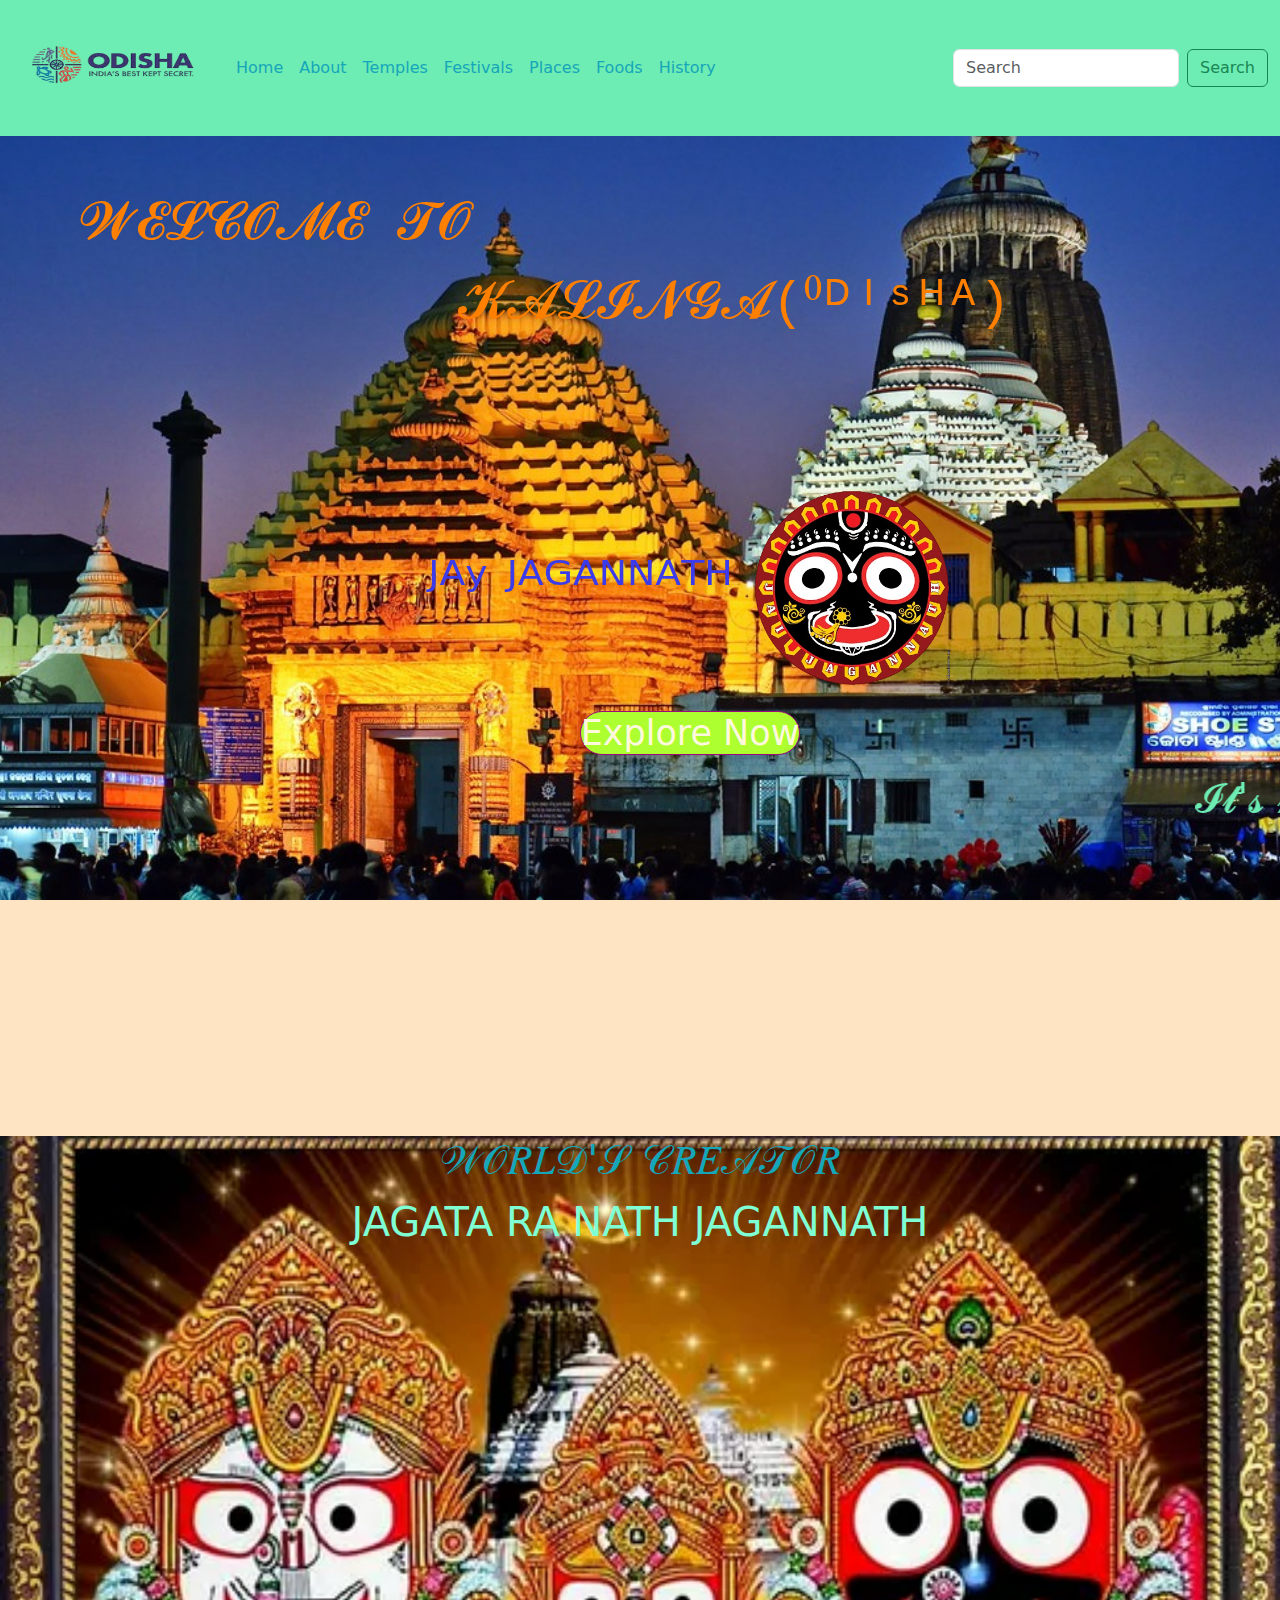
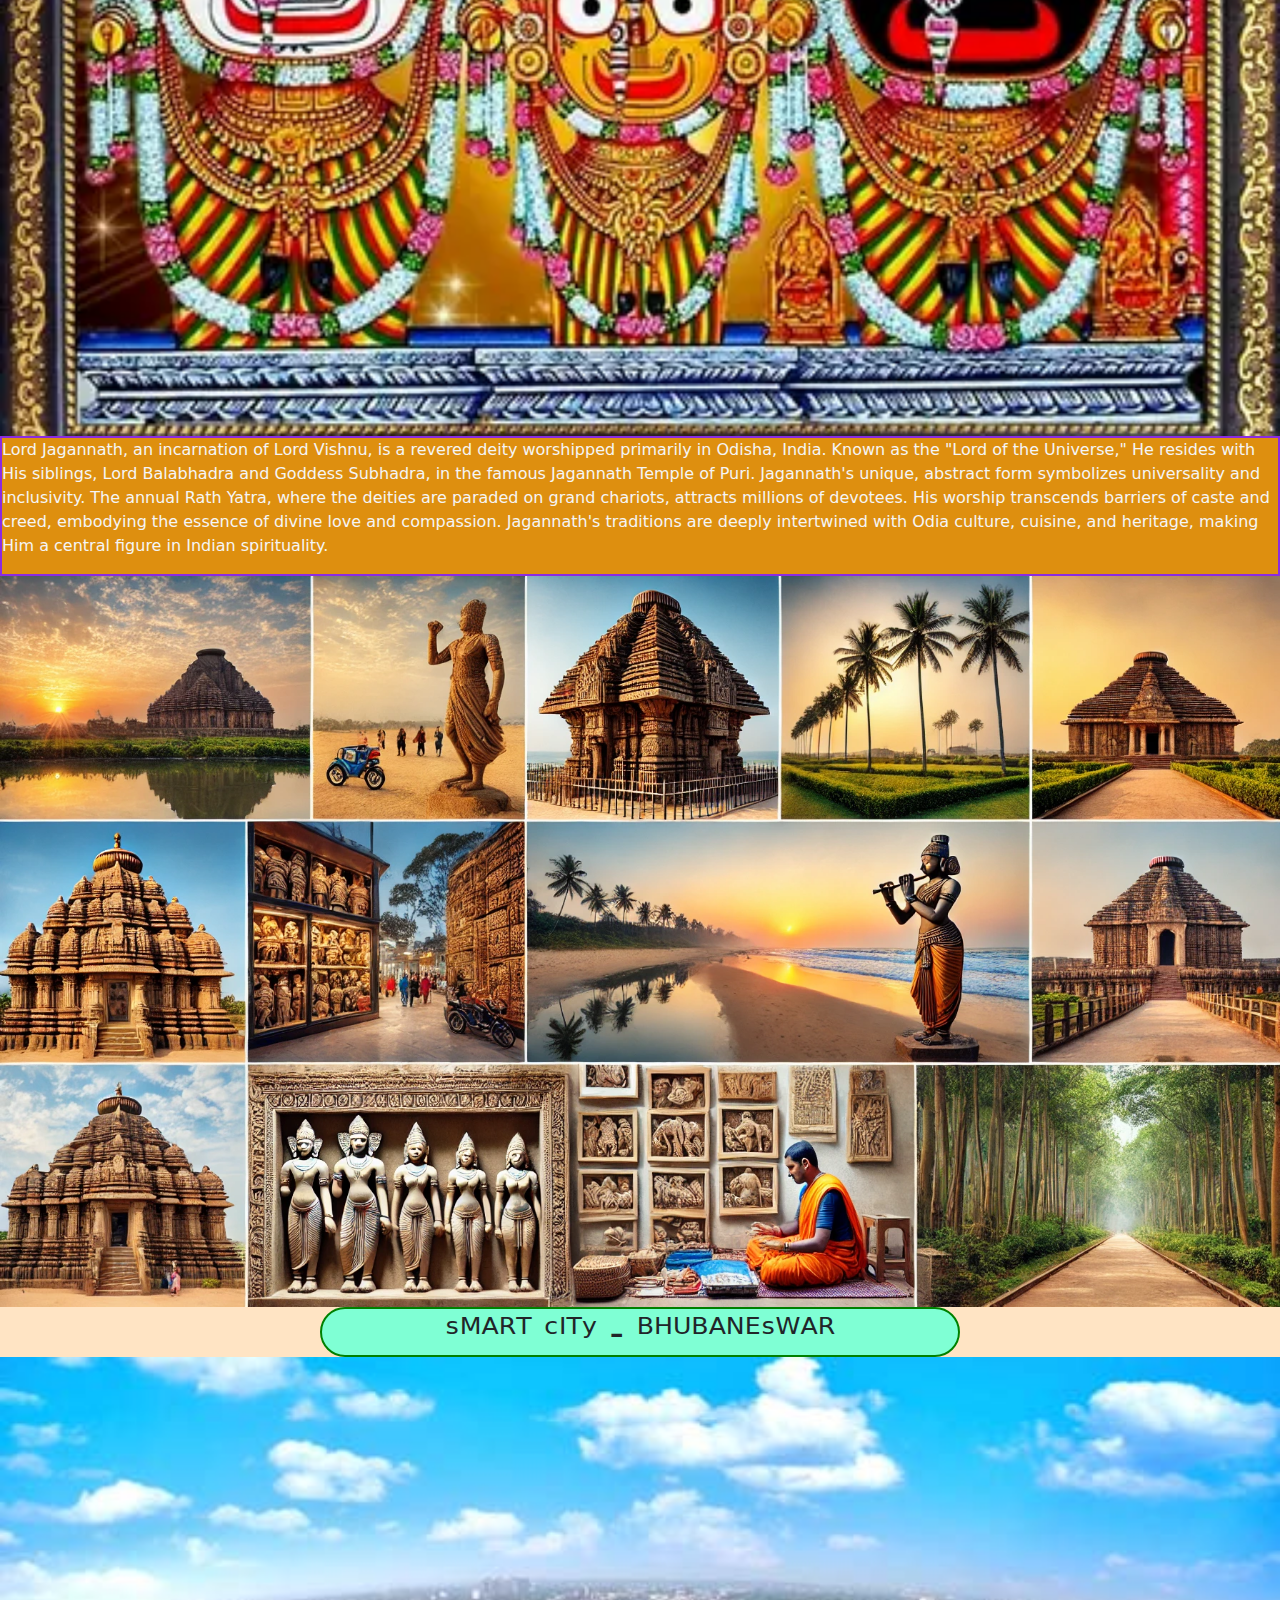
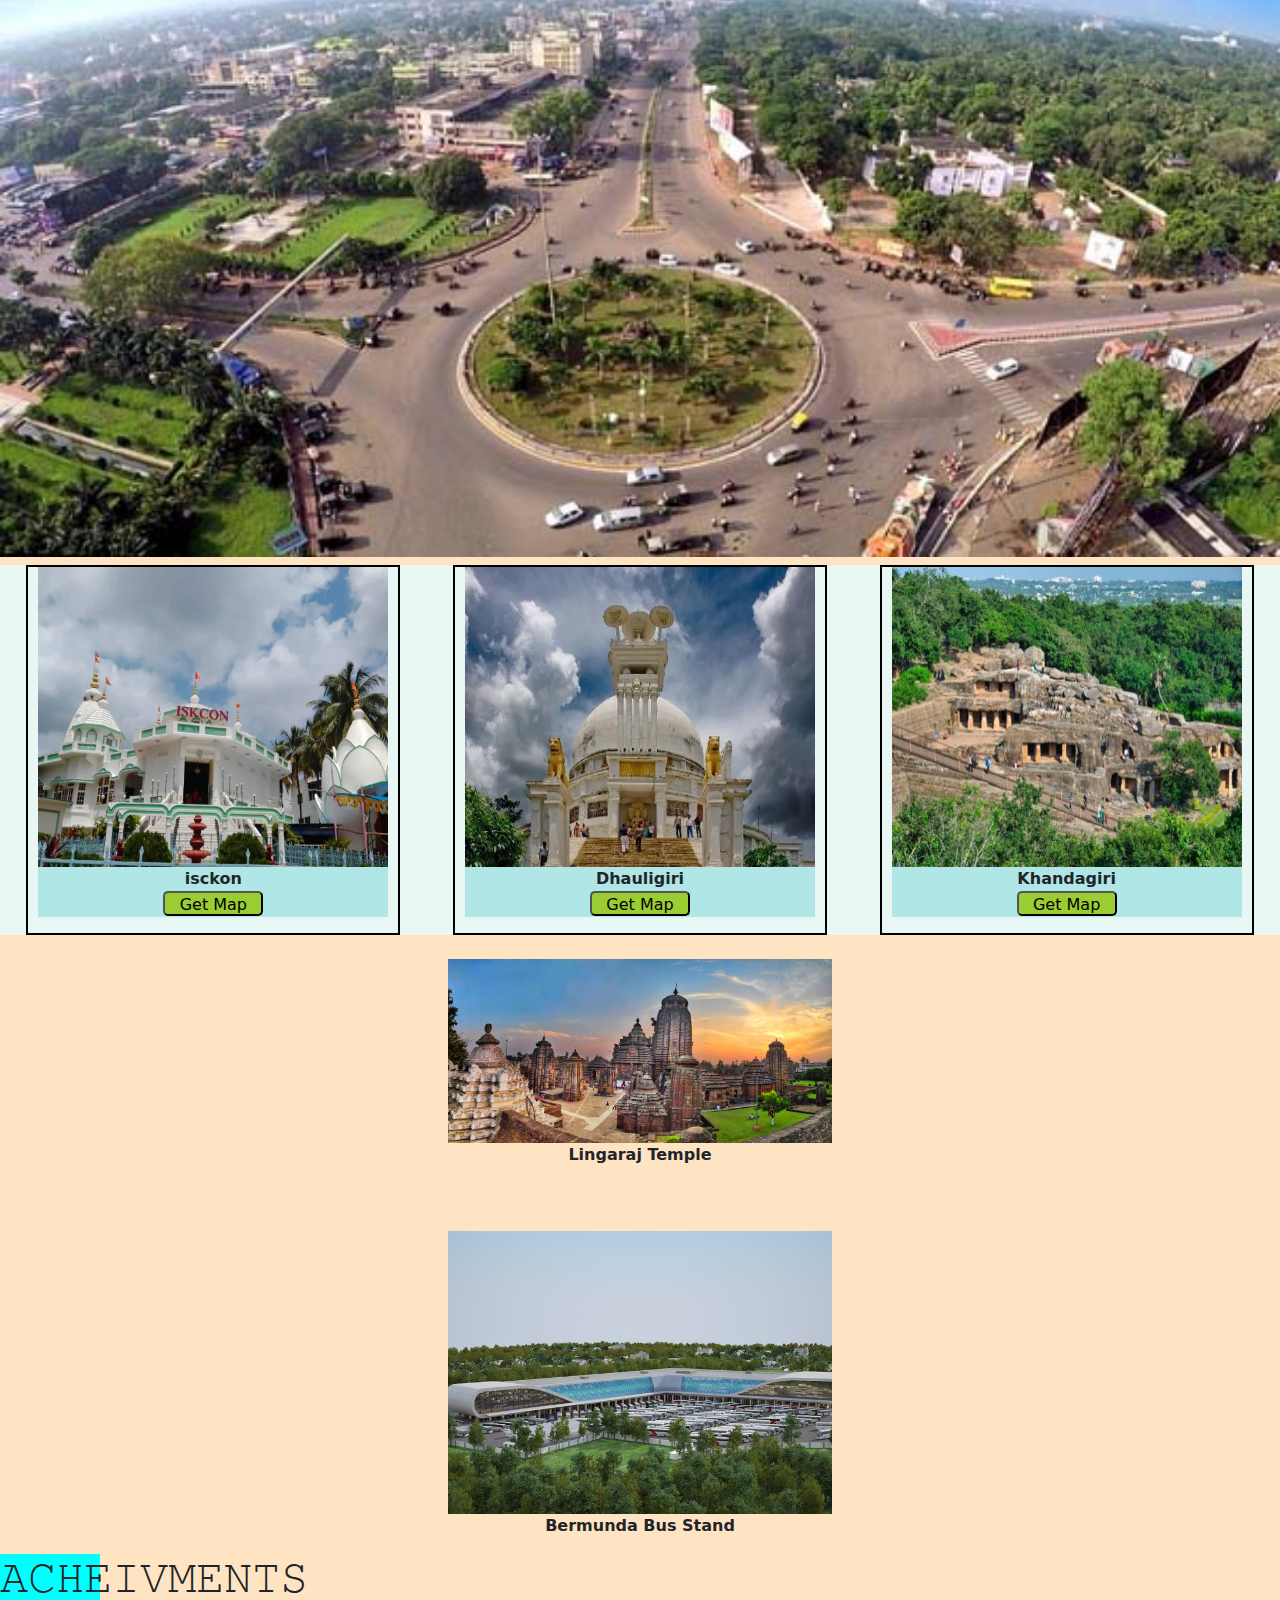
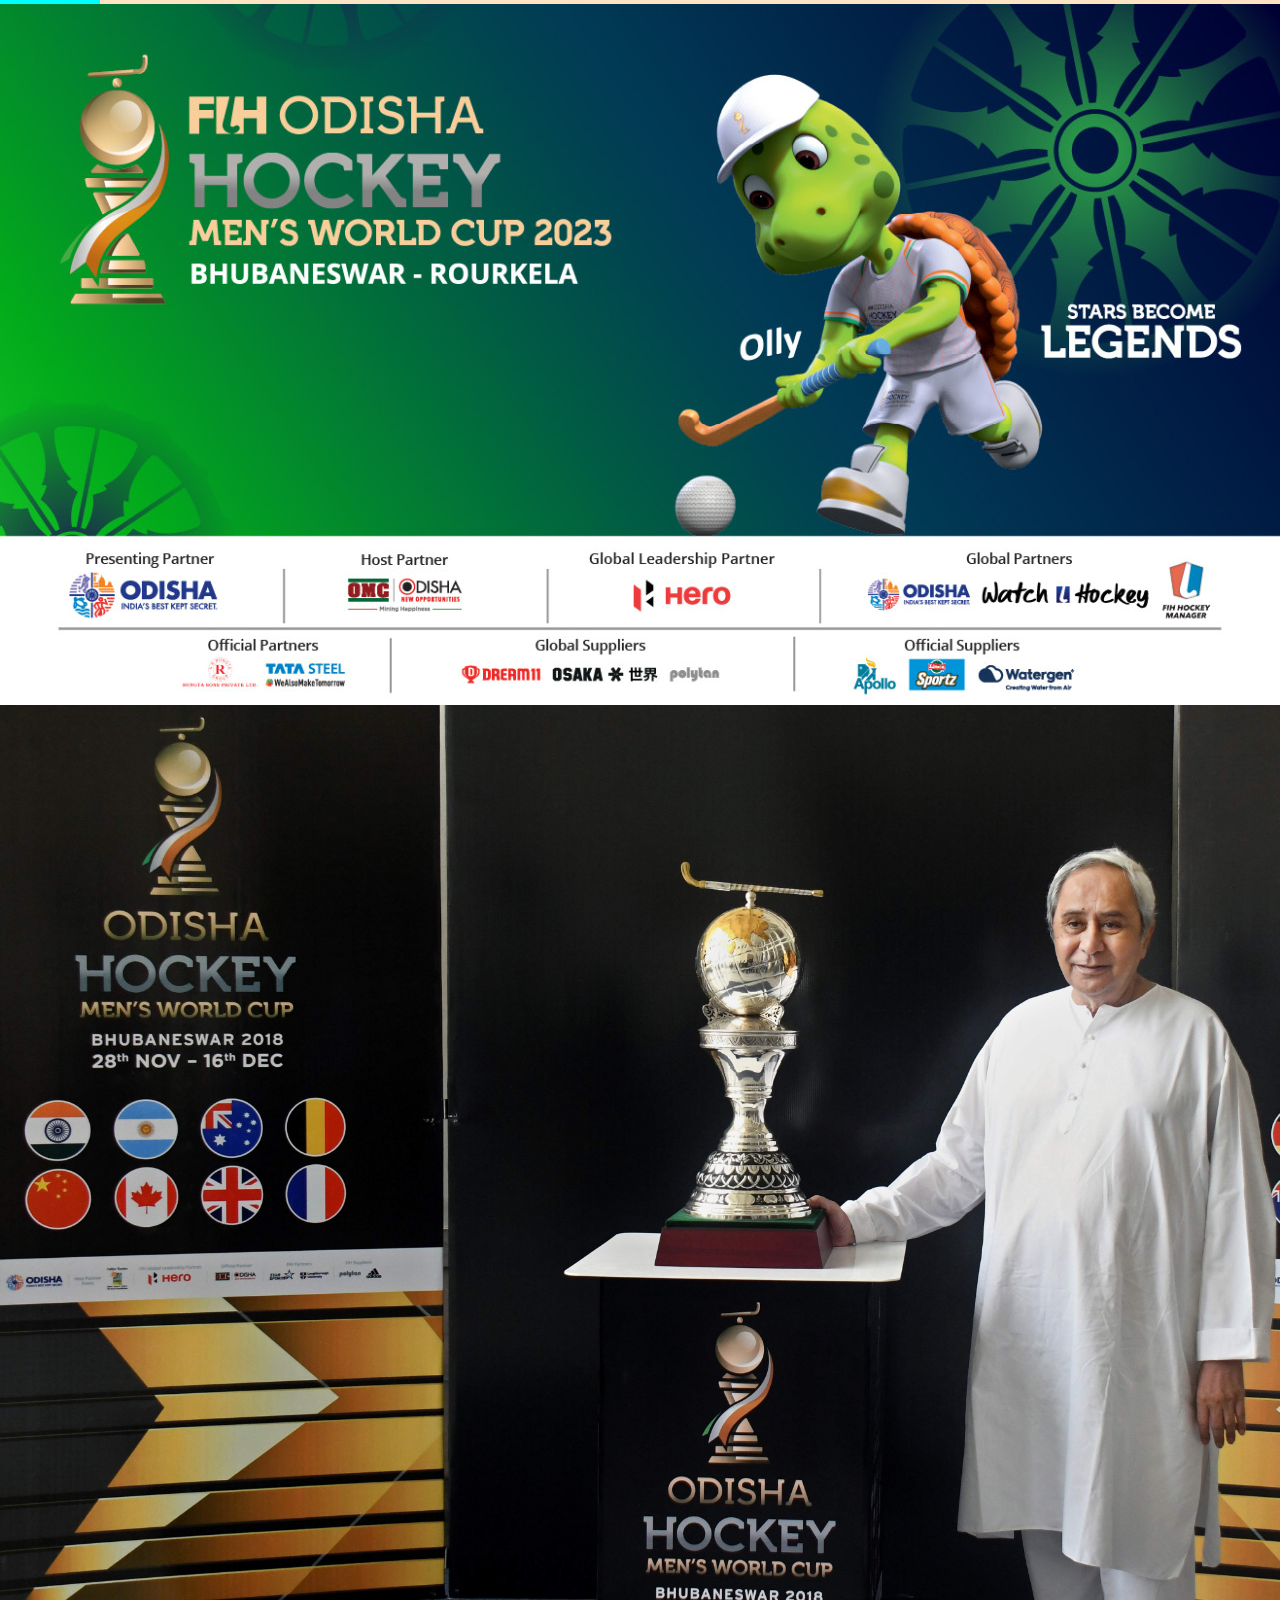
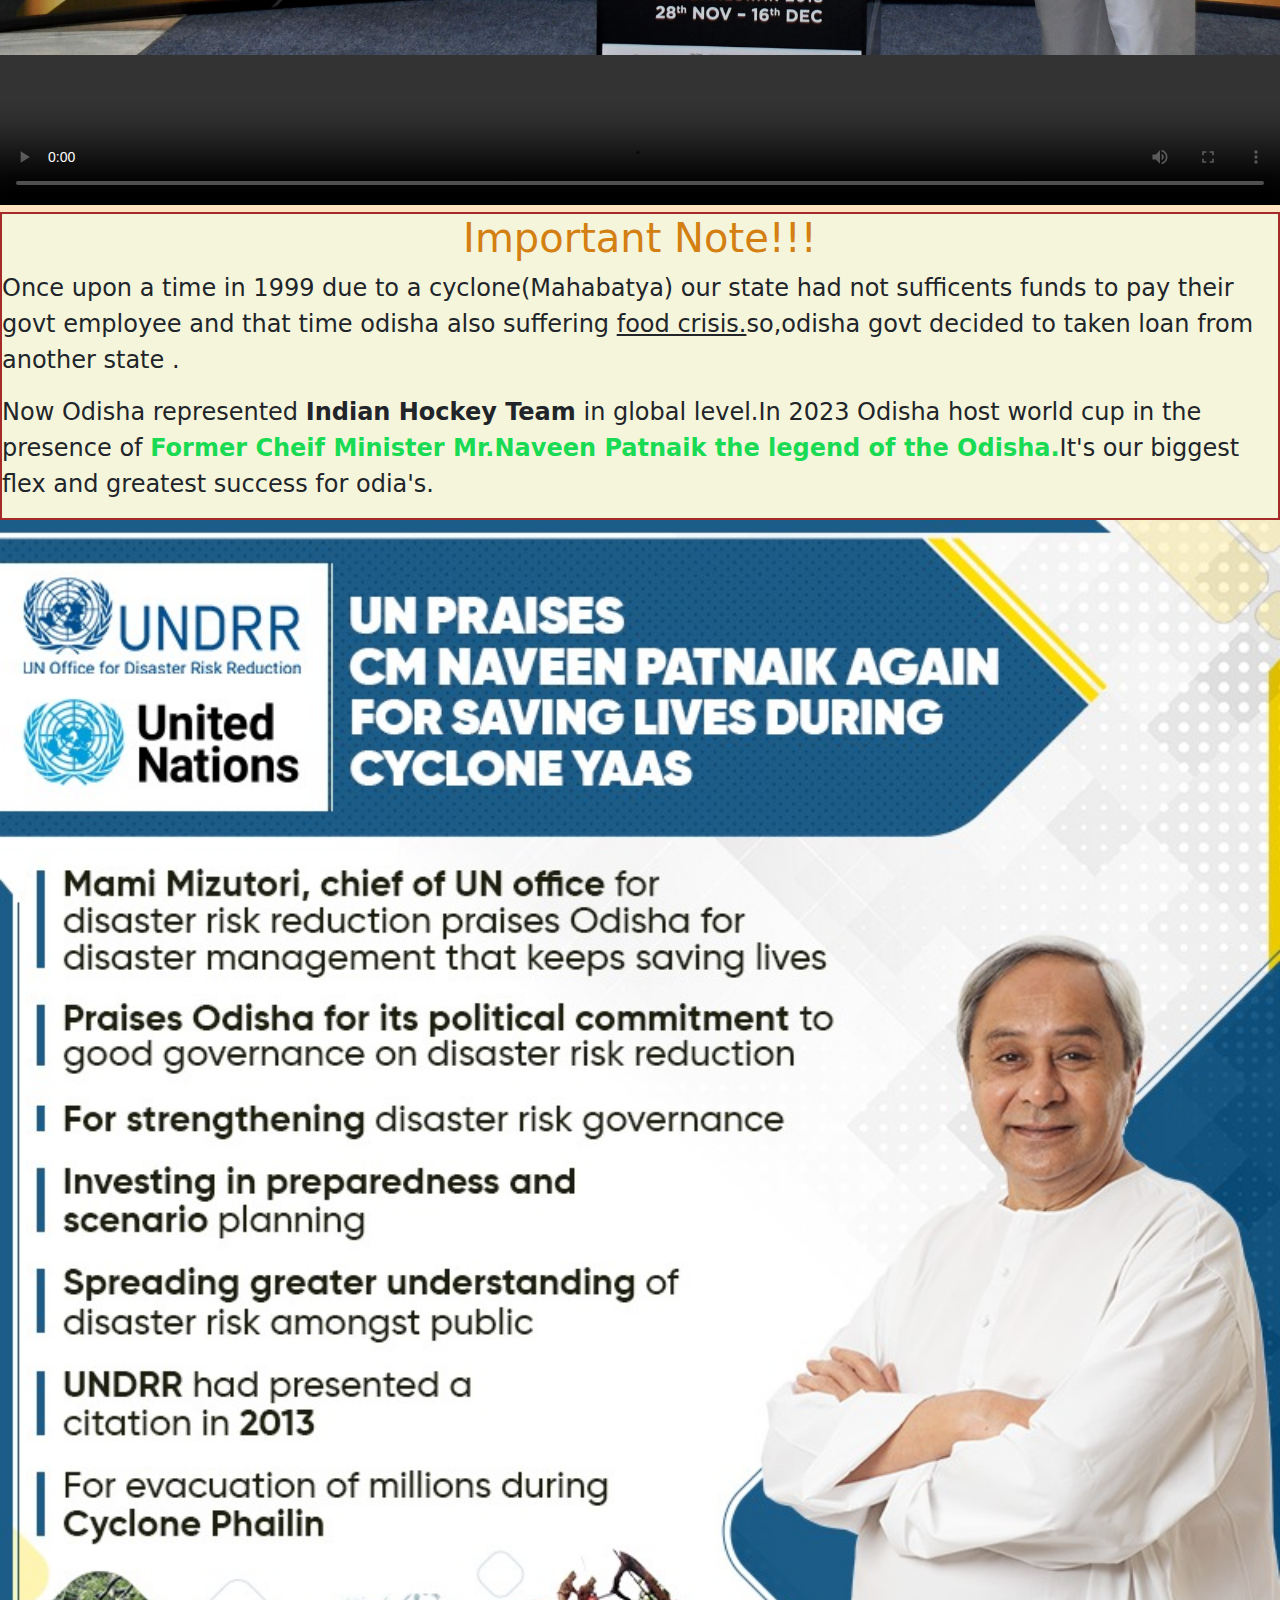
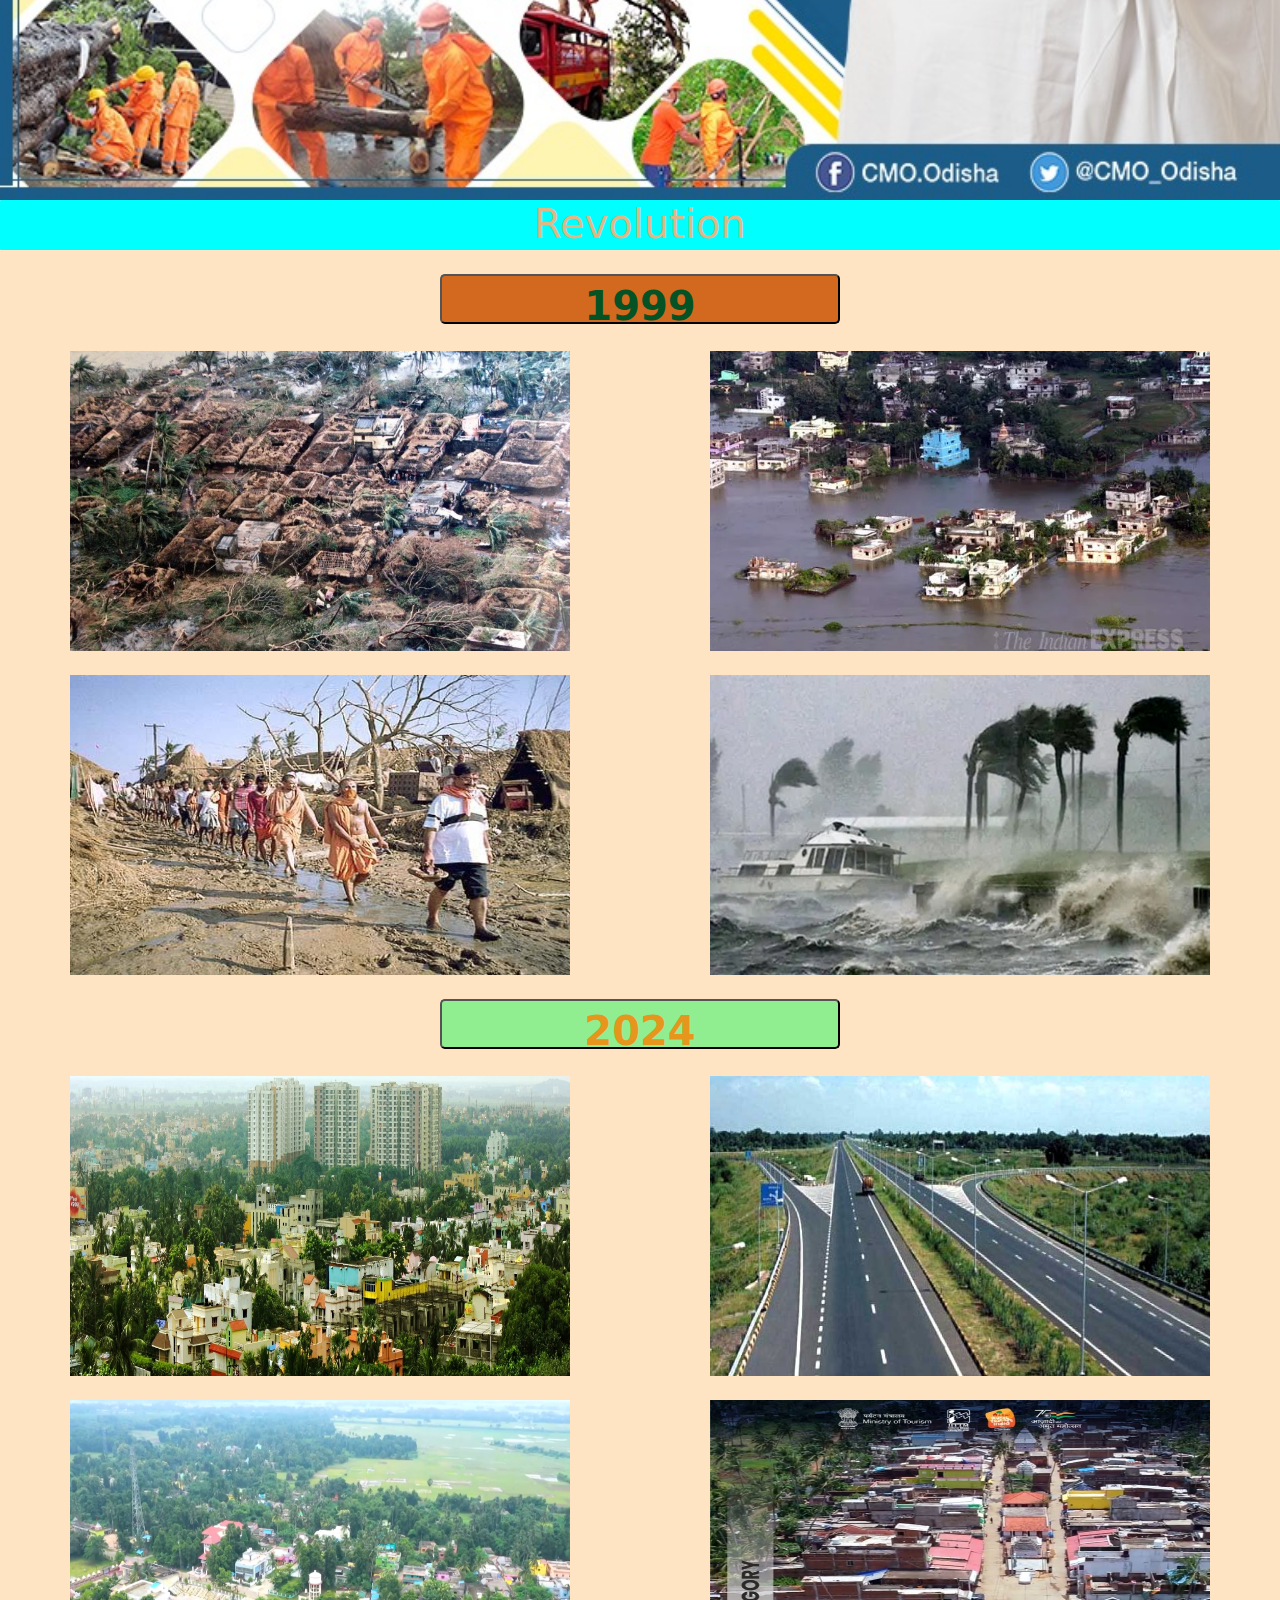
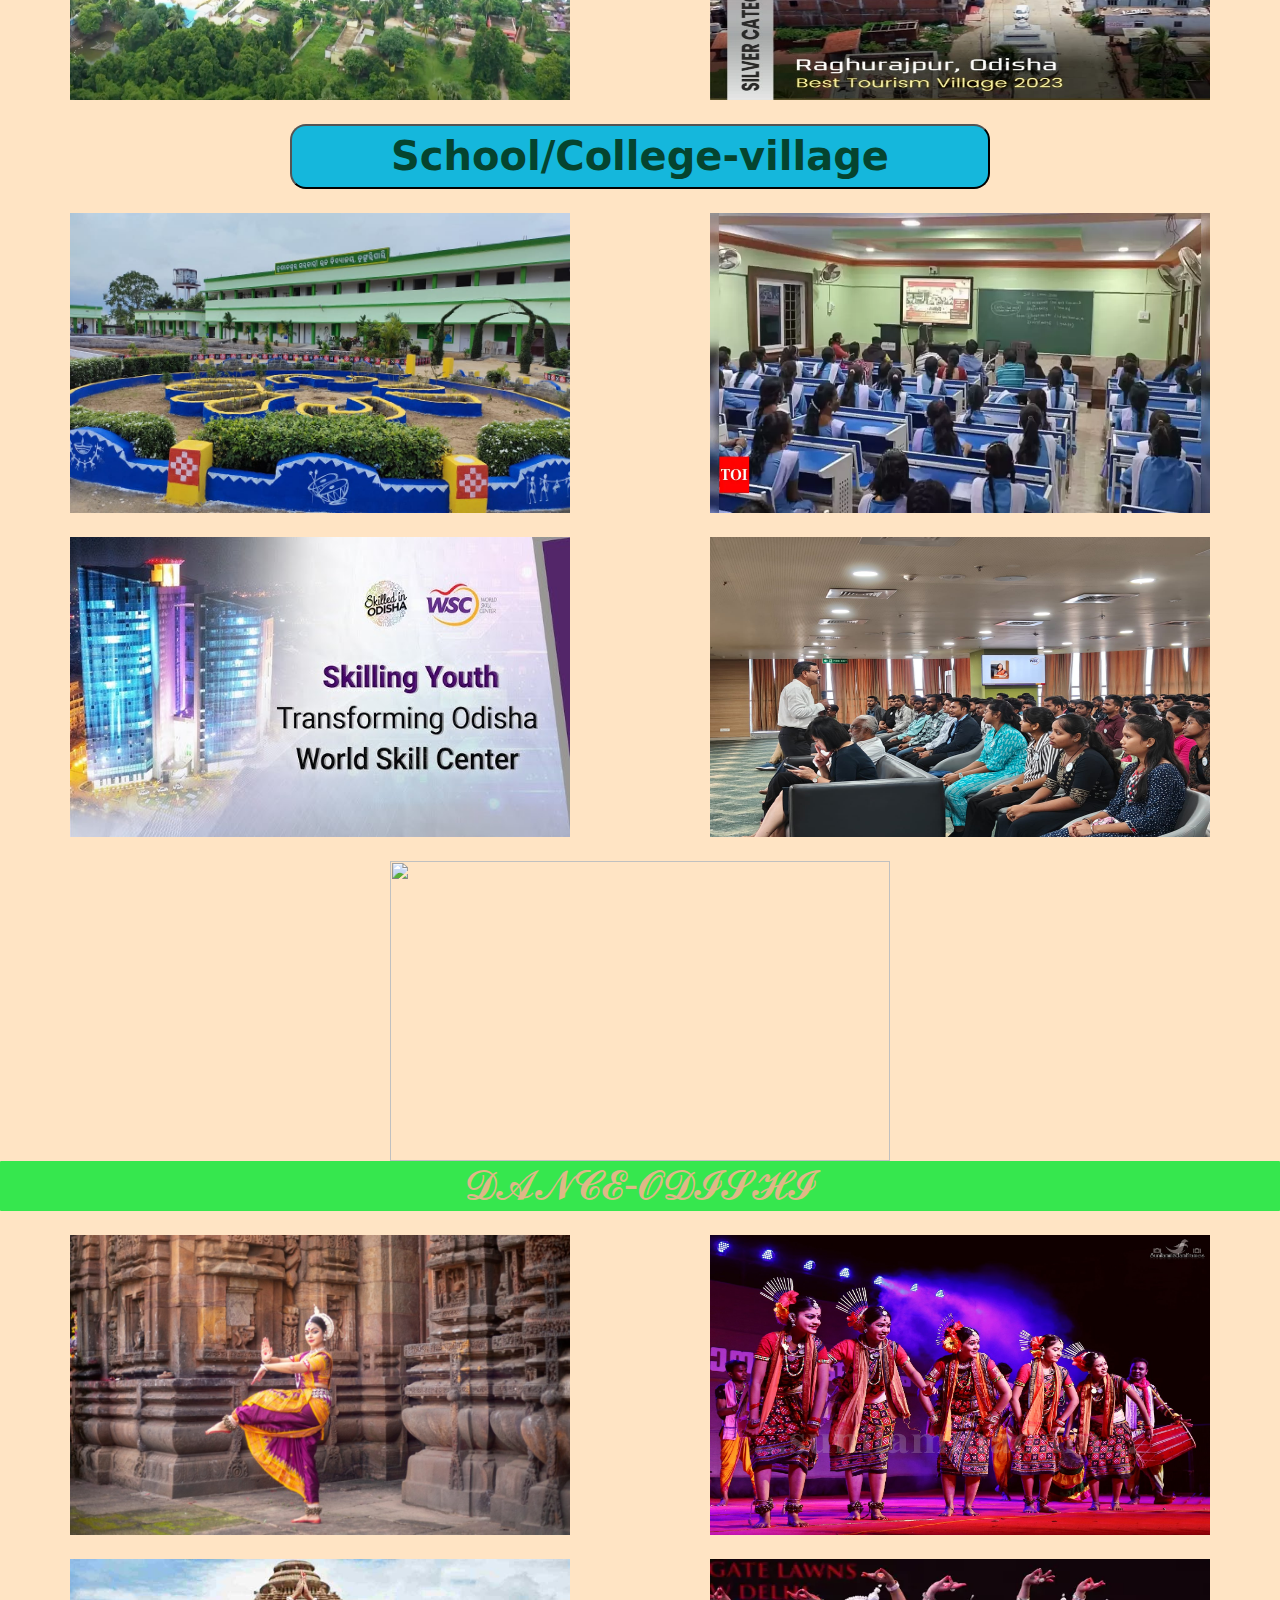
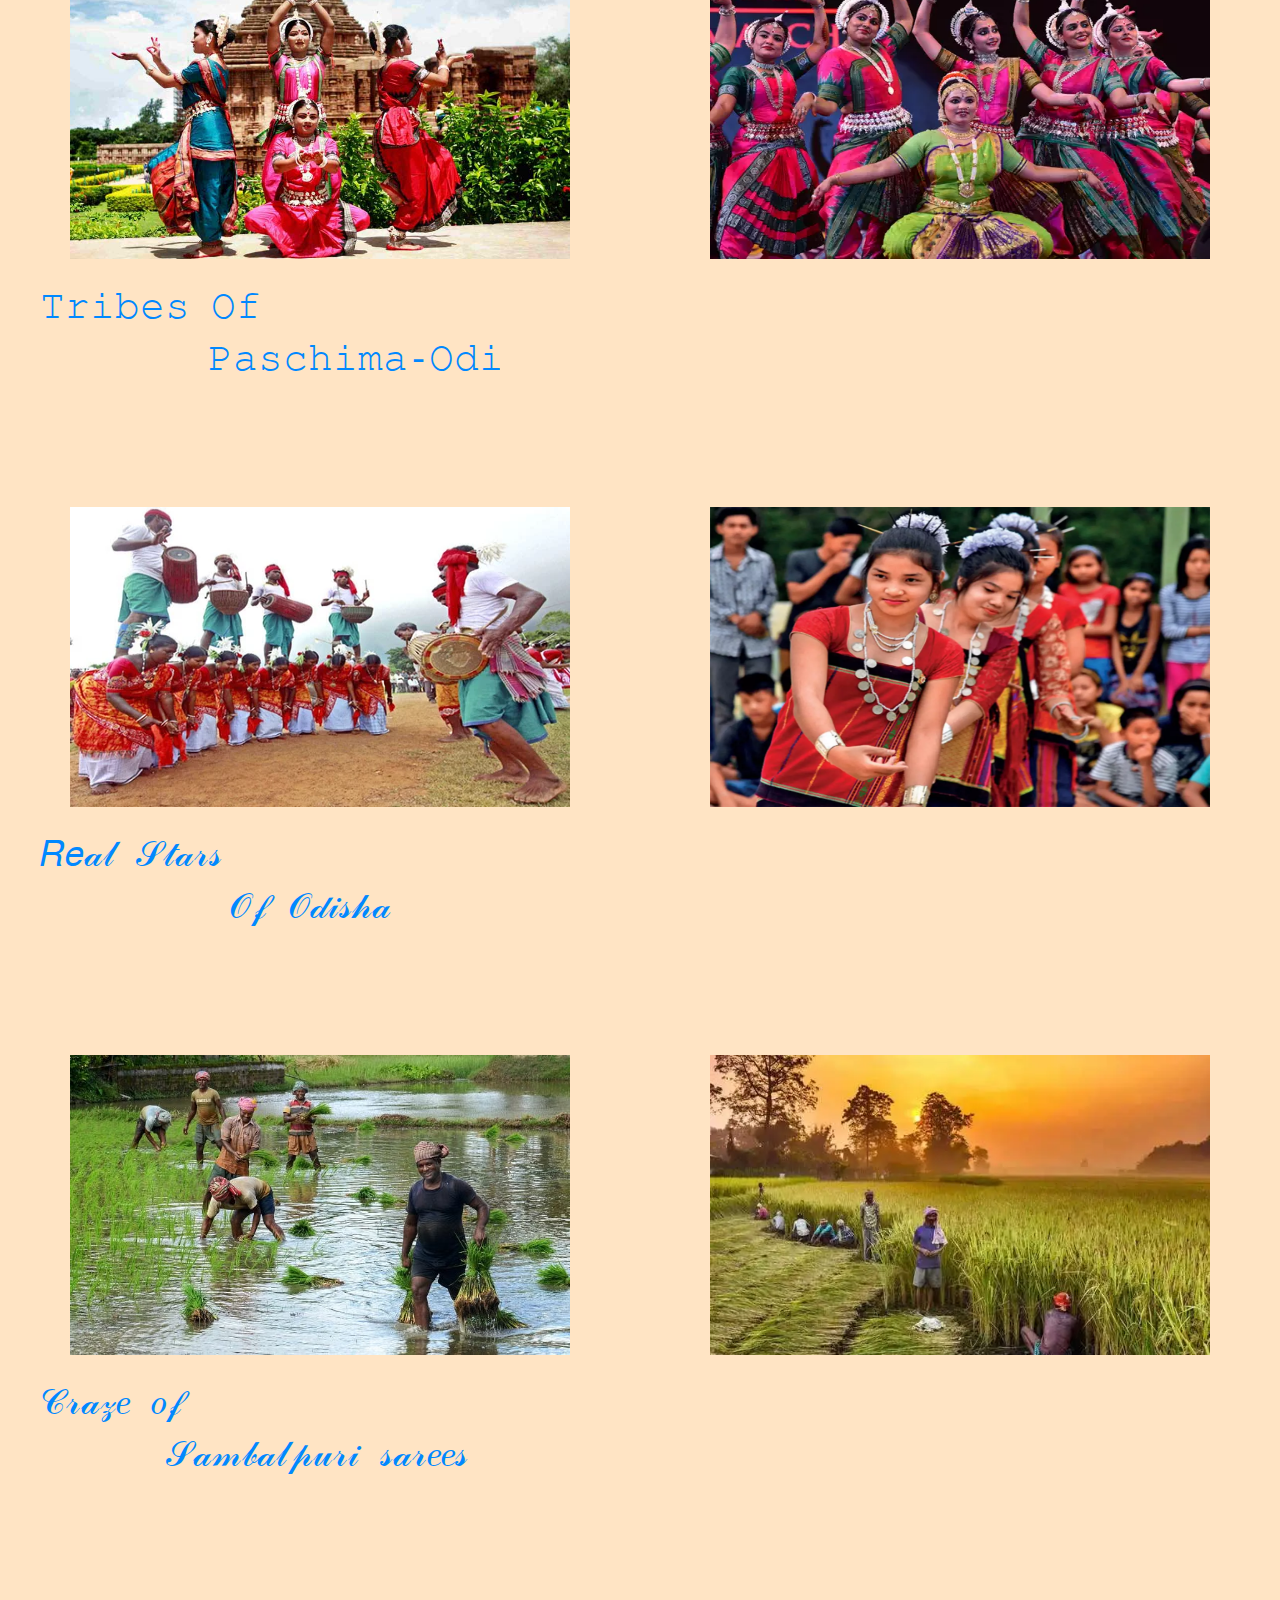
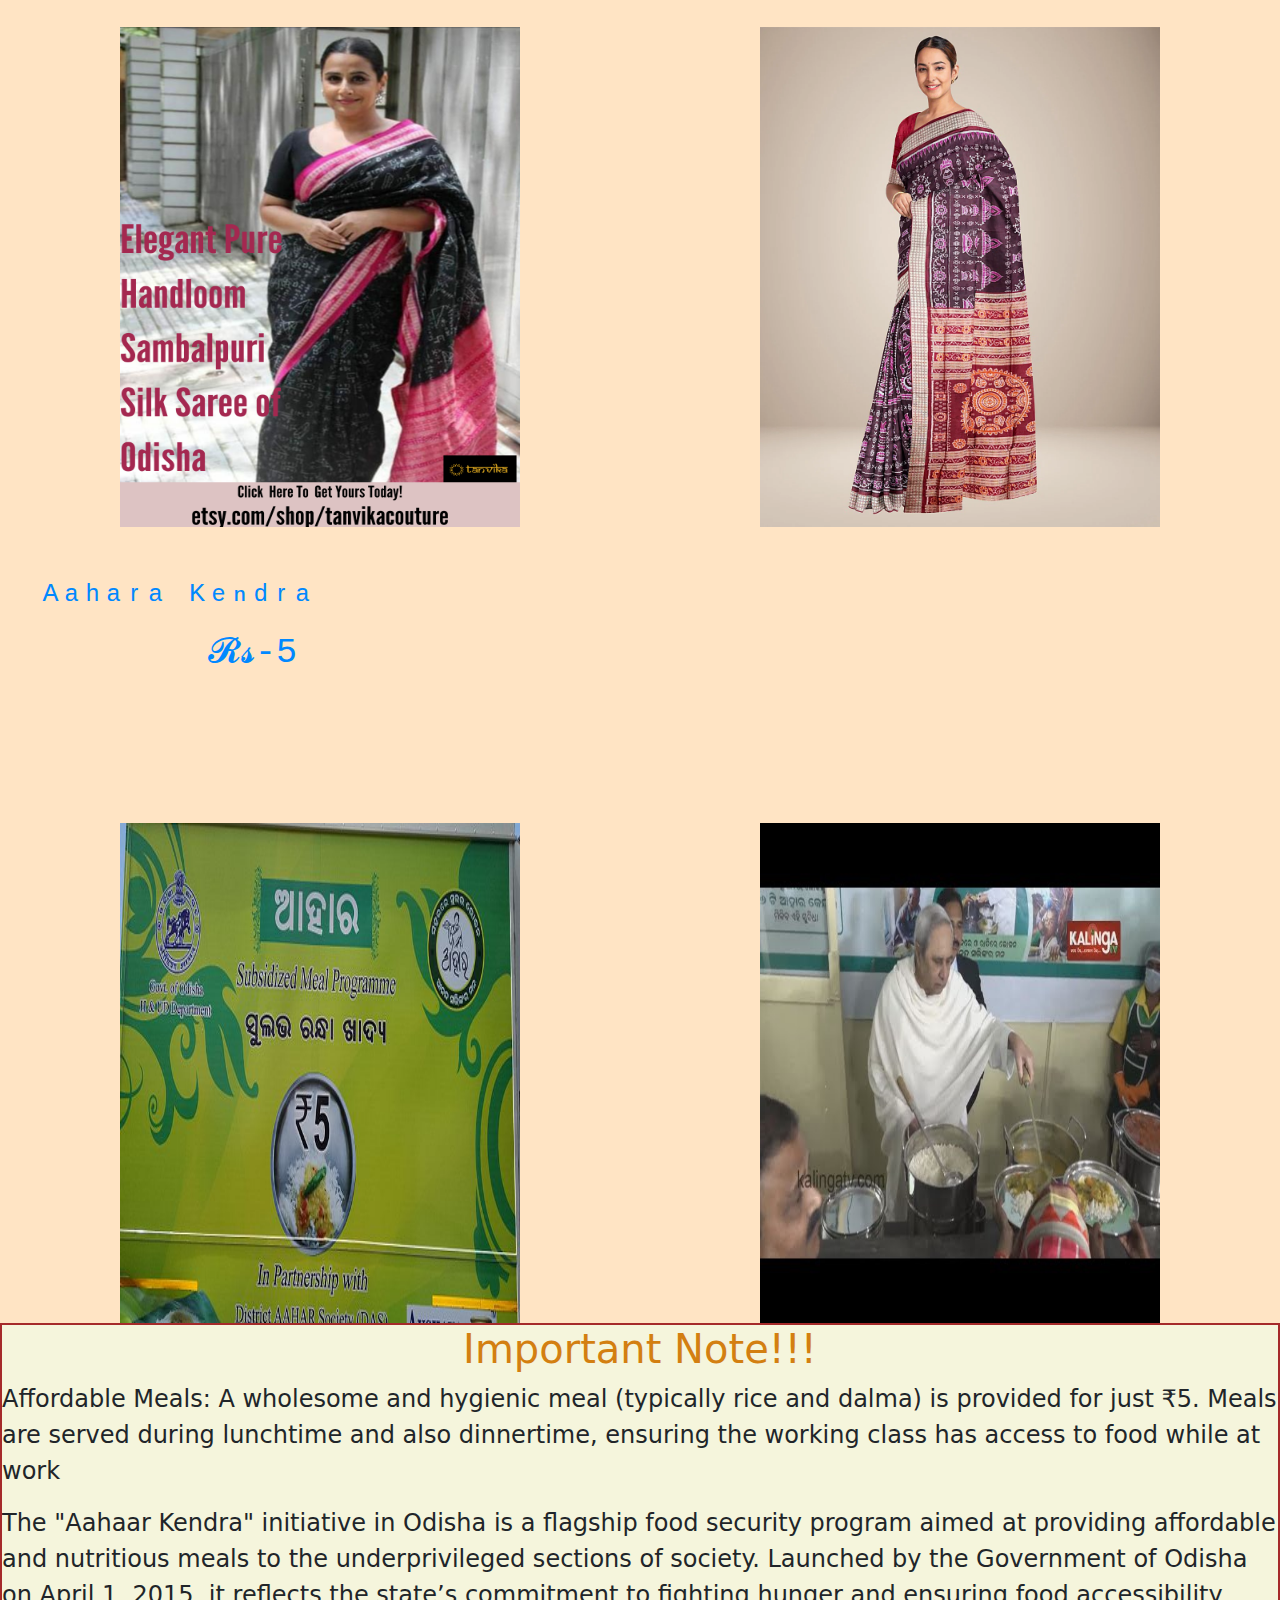
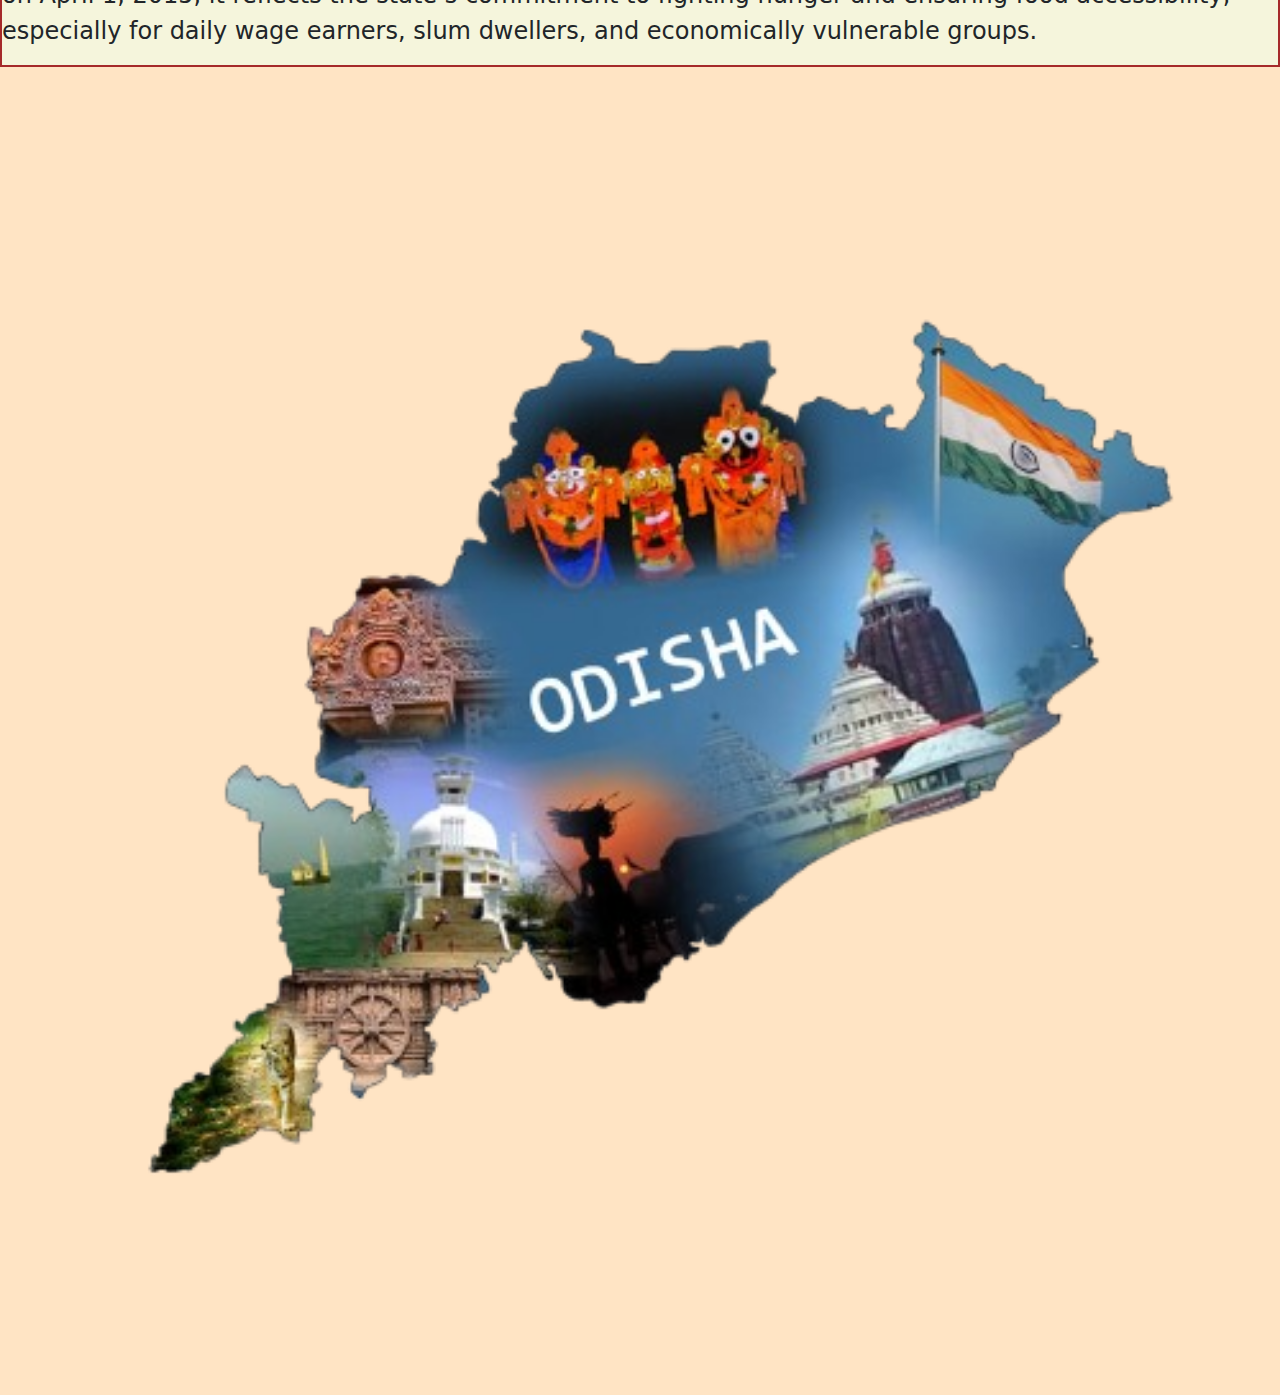
==== commit 1e8ca216: "test commit" ====
--- a/index.html
+++ b/index.html
@@ -1,343 +1,343 @@
-
-    <!DOCTYPE html>
-    <html lang="en">
-    <head>
-      <meta charset="UTF-8">
-
-      <title>Odisha</title>
-      <!-- Bootstrap CSS -->
-      <link href="https://cdn.jsdelivr.net/npm/bootstrap@5.3.0/dist/css/bootstrap.min.css" rel="stylesheet">
-      <link rel="stylesheet" href="style.css">
-
-    </head>
-    <style>
-      .navbar-light-green {
-    background-color: #6decb3; /* Light green color */
-  }
-  .navbar-brand,
-  .nav-link {
-    color: #16a6b9 !important; /* Dark green text */
-  }
-  .nav-link:hover {
-    color: #d37f11 !important; /* Even darker green on hover */
-  }
-    </style>
-    <body>
-    
-      <nav class="navbar navbar-expand-lg navbar-light-green">
-        <div class="container-fluid">
-          <!-- Logo -->
-          <a class="navbar-brand" href="index.html"><img src="odisha_logo.png" height="110px" width="200px" alt=""></a>
-    
-          <!-- Toggle button for mobile view -->
-          <button class="navbar-toggler" type="button" data-bs-toggle="collapse" data-bs-target="#navbarNav" aria-controls="navbarNav" aria-expanded="false" aria-label="Toggle navigation">
-            <span class="navbar-toggler-icon"></span>
-          </button>
-    
-          <!-- Navigation links and other items -->
-          <div class="collapse navbar-collapse" id="navbarNav">
-            <ul class="navbar-nav me-auto mb-2 mb-lg-0">
-              <li class="nav-item">
-                <a class="nav-link active" aria-current="page" href="index.html">Home</a>
-              </li>
-              <li class="nav-item">
-                <a class="nav-link" href="about.html">About</a>
-              </li>
-              <li class="nav-item">
-                <a class="nav-link" href="temples.html">Temples</a>
-              </li>
-              <li class="nav-item">
-                <a class="nav-link" href="festivals.html">Festivals</a>
-              </li>
-              <li class="nav-item">
-                <a class="nav-link" href="places.html">Places</a>
-              </li>
-              <li class="nav-item">
-                <a class="nav-link" href="foods.html">Foods</a>
-              </li>
-              <li class="nav-item">
-                <a class="nav-link" href="history.html">History</a>
-              </li>
-
-
-            </ul>
-            <!-- Optional search form -->
-            <form class="d-flex" role="search">
-              <input class="form-control me-2" type="search" placeholder="Search" aria-label="Search">
-              <button class="btn btn-outline-success" type="submit">Search</button>
-            </form>
-          </div>
-        </div>
-      </nav>
-    
-      <!-- Bootstrap JS and Popper.js -->
-      <script src="https://cdn.jsdelivr.net/npm/bootstrap@5.3.0/dist/js/bootstrap.bundle.min.js"></script>
-
-     <!---------front page -->
-
-     <div class="sec1">
-      <div class="sec1_text1">
-       <pre id="welcome">𝓦𝓔𝓛𝓒𝓞𝓜𝓔 𝓣𝓞 
-            𝓚𝓐𝓛𝓘𝓝𝓖𝓐(⁰ᴰᴵˢᴴᴬ)
-       </pre>
-       
-       </div>
-       <div class="sec1_text2">
-        <center><h1 id="sec1_sub2">ᴶᴬʸ ᴶᴬᴳᴬᴺᴺᴬᵀᴴ <img src="jagannath-logo.png" height="200px" width="200px"</h1>
-          <br>
-         
-          <button class="btn1">Explore Now</button>
-          
-         
-        </center>
-       
-       </div>
-       <marquee behavior="" direction="" style="font-size: 40px;color: #6decb3;">𝓘𝓽'𝓼 𝓷𝓸𝓽 𝓸𝓷𝓵𝔂 𝓪 𝓼𝓽𝓪𝓽𝓮,𝓘𝓽'𝓼 𝓸𝓾𝓻 𝓮𝓶𝓸𝓽𝓲𝓸𝓷</marquee>
-     </div>
-     
-     
-     <div class="sec2">
-    <div class="sec2_text1">
-      <h1 style="color: #16a6b9;text-align: center;">
-        𝒲𝒪𝑅𝐿𝒟'𝒮 𝒞𝑅𝐸𝒜𝒯𝒪𝑅
-      </h1>
-      
-    </div>
-    <footer class="sec2_text2" >
-      JAGATA RA NATH JAGANNATH
-    </footer>
-     </div>
-<div class="sec2_details">
-  <p>
-    Lord Jagannath, an incarnation of Lord Vishnu, is a revered deity worshipped primarily in Odisha, India. Known as the "Lord of the Universe," He resides with His siblings, Lord Balabhadra and Goddess Subhadra, in the famous Jagannath Temple of Puri. Jagannath's unique, abstract form symbolizes universality and inclusivity. The annual Rath Yatra, where the deities are paraded on grand chariots, attracts millions of devotees. His worship transcends barriers of caste and creed, embodying the essence of divine love and compassion. Jagannath's traditions are deeply intertwined with Odia culture, cuisine, and heritage, making Him a central figure in Indian spirituality.
-  </p>
-</div>
-<img src="all.in.one.webp" alt="" width="100%">
-<center><div class="header2">
- <h1>ˢᴹᴬᴿᵀ ᶜᴵᵀʸ - ᴮᴴᵁᴮᴬᴺᴱˢᵂᴬᴿ</h1>
-</div></center>
-<div >
-  <img src="bbsr_pic.jpeg" alt="" height="800px" width="100%">
- <div>
-  <center>
-    <h1></h1>
-  </center>
- </div> 
-</div>
-<center>
-<div class="sec3_pics">
-  <div class="sec3_bbsr_pics">
-    <figure class="sec3_bbsr_pics_bg"><img src="isckon.webp" alt="isckon" height="300px" width="350px">
-      <figcaption><b>isckon</b>
-      </figcaption>
-      <button class="get_map">Get Map</button>
-    </figure>
-    
-  </div>
-<!--------------------------------------------------------->
-<div class="sec3_bbsr_pics">
-  <figure class="sec3_bbsr_pics_bg"><img src="dhauligiri.webp" alt="isckon" height="300px" width="350px" >
-    <figcaption><b>Dhauligiri</b>
-    </figcaption>
-    <button class="get_map">Get Map</button>
-  </figure>
-  
-</div>
-<!----------------------------------------------------------->
-<div class="sec3_bbsr_pics">
-  <figure class="sec3_bbsr_pics_bg"><img src="khanda_giri.jpg" alt="khandagiri" height="300px" width="350px" >
-    <figcaption><b>Khandagiri</b>
-    </figcaption>
-    <button class="get_map">Get Map</button>
-  </figure>
-  
-</div>
-</div>
-</center>
-<br> 
-<center>
-  <div class="sec3_sub3">
-    <figure><img src="lingaraj_temple.jpg" alt="lingarag" id="lingaraj_pic">
-    <figcaption><b>Lingaraj Temple</b></figcaption>
-    </figure>
-    
-  </div>
-</center>
-<br>
-<br>
-<center>
-  <div class="sec3_sub3">
-    <figure><img src="bermuunda.jpg" alt="lingarag" id="lingaraj_pic">
-    <figcaption><b>Bermunda Bus Stand</b></figcaption>
-    </figure>
-    
-  </div>
-</center>
-<div id="header3">
-  <h1>𝙰𝙲𝙷𝙴𝙸𝚅𝙼𝙴𝙽𝚃𝚂</h1>
-</div>
-<div class="sec4">
-  <img src="hockey.jpg" alt="hockey" width="100%">
-</div>
-<div class="sec4_sub1">
-  <img src="hockey.naveen3.jpg" alt="hockey" width="100%" >
-</div>
-<video controls autoplay loop width="100%" height="100%">
-  <source src="Hockey Hai Dil Mera __ Hockey World Cup 2023 Official song __ Odisha Venture.mp4" >
-</video>
-
-<div class="sec4_text">
-     <center><h1 style="color: #d37f11;">Important Note!!!</h1></center>
-      <p style="font-size: 24px;">Once upon a time in 1999 due to a cyclone(Mahabatya) our state had not sufficents funds to pay their govt employee and that time odisha also suffering <u>food crisis.</u>so,odisha govt decided to taken loan from another state .  </p>
-             
-           <p style="font-size: 24px;"> Now Odisha represented <b>Indian Hockey Team</b> in global level.In 2023 Odisha host world cup in the presence of <b style="color: rgb(25, 219, 83);">Former Cheif Minister Mr.Naveen Patnaik the legend of the Odisha.</b>It's our biggest flex and greatest success for odia's.</p>
-</div>
- <div class="sec4_sub2">
-  <img src="disaster_management.jpg" alt="disaster" width="100%">
- </div>
- <center><div class="head4">
-  <h1>Revolution</h1>
- </div></center>
- <br>
- <center>
-  <button style="background-color: chocolate; width: 400px;height: 50px; border-radius: 5px; font-size: 40px;text-align: center;color: #055224;"><b>1999</b></button>
- </center>
- <br>
-<div id="sec5">
-  <div class="sec5_raw1" ><img src="1999_cyclone1.jpg" alt="" height="300px" width="500px"></div>
-  <div class="sec5_raw1"><img src="1999_cyclone_2.webp" alt="" height="300px" width="500px"></div>
-  
-
-</div>
-<br>
-<div id="sec5">
-  <div class="sec5_raw1" ><img src="1999_cyclone3.jpg" alt="" height="300px" width="500px"></div>
-  <div class="sec5_raw1"><img src="1999_cyclone4.jpg" alt="" height="300px" width="500px"></div>
-  
-
-</div>
-<br>
-<center>
-  <button style="background-color: lightgreen;color: rgb(230, 150, 29); width: 400px;height: 50px; border-radius: 5px; font-size: 40px;text-align: center;"><b>2024</b></button>
- </center>
- <br>
-<div id="sec5">
-  <div class="sec5_raw1" ><img src="2024.odisha1.jpg" alt="" height="300px" width="500px"></div>
-  <div class="sec5_raw1"><img src="2024.odisha2.jpg" alt="" height="300px" width="500px"></div>
-  
-
-</div>
-<br>
-<div id="sec5">
-  <div class="sec5_raw1" ><img src="village.odisha.png" alt="" height="300px" width="500px"></div>
-  <div class="sec5_raw1"><img src="2024_odisha4.jpg" alt="" height="300px" width="500px"></div>
-  
-
-</div>
-<br>
-<center>
-  <button style="background-color: rgb(21, 183, 220);color: rgb(5, 68, 47); width: 700px;height: 65px; border-radius: 16px; font-size: 40px;text-align: center;"><b>School/College-village</b></button>
- </center>
- <br>
-<div id="sec5">
-  <div class="sec5_raw1" ><img src="odisha_school.jpg" alt="" height="300px" width="500px"></div>
-  <div class="sec5_raw1"><img src="odisha_school_interior.jpg" alt="" height="300px" width="500px"></div>
-  
-
-</div>
-<br>
-<div id="sec5">
-  <div class="sec5_raw1" ><img src="wsc_college.jpg" alt="" height="300px" width="500px"></div>
-  <div class="sec5_raw1"><img src="wsc_interior.jpg" alt="" height="300px" width="500px"></div>
-  
-
-</div>
-    <br>
-    <center><div id="braja"><img src="braja.jpg" alt="" height="300px" width="500px"></div></center>
-  <div class="head5">
-<h1>𝓓𝓐𝓝𝓒𝓔-𝓞𝓓𝓘𝓢𝓗𝓘</h1>
-  </div>
-  <br>
-  <div id="sec5">
-    <div class="sec5_raw1" ><img src="odishi1_dance1.jpg" alt="" height="300px" width="500px"></div>
-    <div class="sec5_raw1"><img src="dance_sambalpuri2.jpg" alt="" height="300px" width="500px"></div>
-    
-  
-  </div>
-  <br>
-  <div id="sec5">
-    <div class="sec5_raw1" ><img src="odishi_dance3.jpg" alt="" height="300px" width="500px"></div>
-    <div class="sec5_raw1"><img src="odishi_dance_4.jpg" alt="" height="300px" width="500px"></div>
-  </div>
-   <br>
-   
-    <div class="sec6">
-      <pre>𝚃𝚛𝚒𝚋𝚎𝚜 𝙾𝚏
-        𝙿𝚊𝚜𝚌𝚑𝚒𝚖𝚊-𝙾𝚍𝚒𝚜𝚑𝚊</pre>
-    </div>
-    <br>
-    <div id="sec5">
-      <div class="sec5_raw1" ><img src="tribes.1odisha.jpg" alt="" height="300px" width="500px"></div>
-      <div class="sec5_raw1"><img src="tribal.odisha2.jpg" alt="" height="300px" width="500px"></div>
-    </div>
-    <br>
-    <div class="sec6">
-      <pre>𝑅𝑒𝒶𝓁 𝒮𝓉𝒶𝓇𝓈
-         𝒪𝒻 𝒪𝒹𝒾𝓈𝒽𝒶</pre>
-    </div>
-    <br>
-    <div id="sec5">
-      <div class="sec5_raw1" ><img src="frame.odisha1.jpg" alt="" height="300px" width="500px"></div>
-      <div class="sec5_raw1"><img src="framers.odisha2.jpg" alt="" height="300px" width="500px"></div>
-    </div>
-    <br>
-    <div class="sec6">
-      <pre>𝒞𝓇𝒶𝓏𝑒 𝑜𝒻 
-      𝒮𝒶𝓂𝒷𝒶𝓁𝓅𝓊𝓇𝒾 𝓈𝒶𝓇𝑒𝑒𝓈</pre>
-    </div>
-    <br>
-    <br>
-    <div id="sec5">
-      <div class="sec5_raw1" ><img src="saree1.png" alt="" height="500px" width="400px"></div>
-      <div class="sec5_raw1"><img src="saree3.jpg" alt="" height="500px" width="400px"></div>
-    </div>
-
-    
-    <br>
-    <br>
-
-    <div class="sec6">
-      <pre>ᴬᵃʰᵃʳᵃ ᴷᵉⁿᵈʳᵃ
-        𝓡𝓼-5
-      </pre>
-    </div>
-    <br>
-    <br>
-    <div id="sec5">
-      <div class="sec5_raw1" ><img src="ahar_yojana.jpg" alt="" height="500px" width="400px"></div>
-      <div class="sec5_raw1"><img src="naveen ahara.jpg" alt="" height="500px" width="400px"></div>
-    </div>
-    <div class="sec4_text">
-      <center><h1 style="color: #d37f11;">Important Note!!!</h1></center>
-       <p style="font-size: 24px;">      
-        Affordable Meals:
-
-A wholesome and hygienic meal (typically rice and dalma) is provided for just ₹5.
-Meals are served during lunchtime and also dinnertime, ensuring the working class has access to food while at work
-       </p>
-              
-            <p style="font-size: 24px;"> The "Aahaar Kendra" initiative in Odisha is a flagship food security program aimed at providing affordable and nutritious meals to the underprivileged sections of society. Launched by the Government of Odisha on April 1, 2015, it reflects the state’s commitment to fighting hunger and ensuring food accessibility, especially for daily wage earners, slum dwellers, and economically vulnerable groups.
-
-            </p>
- </div>
-    
-    <br>
-    <br>
-    <center><div class="sec7">
-      <img src="odisha.map-removebg-preview.png" alt="map" height="100%" width="100%">
-    </div></center>
-    </body>
-    </html>
-    
-
-   
+
+    <!DOCTYPE html>
+    <html lang="en">
+    <head>
+      <meta charset="UTF-8">
+
+      <title>Odisha</title>
+      <!-- Bootstrap CSS -->
+      <link href="https://cdn.jsdelivr.net/npm/bootstrap@5.3.0/dist/css/bootstrap.min.css" rel="stylesheet">
+      <link rel="stylesheet" href="style.css">
+
+    </head>
+    <style>
+      .navbar-light-green {
+    background-color: #6decb3; /* Light green color */
+  }
+  .navbar-brand,
+  .nav-link {
+    color: #16a6b9 !important; /* Dark green text */
+  }
+  .nav-link:hover {
+    color: #d37f11 !important; /* Even darker green on hover */
+  }
+    </style>
+    <body>
+    
+      <nav class="navbar navbar-expand-lg navbar-light-green">
+        <div class="container-fluid">
+          <!-- Logo -->
+          <a class="navbar-brand" href="index.html"><img src="image/odisha_logo.png" height="110px" width="200px" alt=""></a>
+    
+          <!-- Toggle button for mobile view -->
+          <button class="navbar-toggler" type="button" data-bs-toggle="collapse" data-bs-target="#navbarNav" aria-controls="navbarNav" aria-expanded="false" aria-label="Toggle navigation">
+            <span class="navbar-toggler-icon"></span>
+          </button>
+    
+          <!-- Navigation links and other items -->
+          <div class="collapse navbar-collapse" id="navbarNav">
+            <ul class="navbar-nav me-auto mb-2 mb-lg-0">
+              <li class="nav-item">
+                <a class="nav-link active" aria-current="page" href="index.html">Home</a>
+              </li>
+              <li class="nav-item">
+                <a class="nav-link" href="about.html">About</a>
+              </li>
+              <li class="nav-item">
+                <a class="nav-link" href="temples.html">Temples</a>
+              </li>
+              <li class="nav-item">
+                <a class="nav-link" href="festivals.html">Festivals</a>
+              </li>
+              <li class="nav-item">
+                <a class="nav-link" href="places.html">Places</a>
+              </li>
+              <li class="nav-item">
+                <a class="nav-link" href="foods.html">Foods</a>
+              </li>
+              <li class="nav-item">
+                <a class="nav-link" href="history.html">History</a>
+              </li>
+
+
+            </ul>
+            <!-- Optional search form -->
+            <form class="d-flex" role="search">
+              <input class="form-control me-2" type="search" placeholder="Search" aria-label="Search">
+              <button class="btn btn-outline-success" type="submit">Search</button>
+            </form>
+          </div>
+        </div>
+      </nav>
+    
+      <!-- Bootstrap JS and Popper.js -->
+      <script src="https://cdn.jsdelivr.net/npm/bootstrap@5.3.0/dist/js/bootstrap.bundle.min.js"></script>
+
+     <!---------front page -->
+
+     <div class="sec1">
+      <div class="sec1_text1">
+       <pre id="welcome">𝓦𝓔𝓛𝓒𝓞𝓜𝓔 𝓣𝓞 
+            𝓚𝓐𝓛𝓘𝓝𝓖𝓐(⁰ᴰᴵˢᴴᴬ)
+       </pre>
+       
+       </div>
+       <div class="sec1_text2">
+        <center><h1 id="sec1_sub2">ᴶᴬʸ ᴶᴬᴳᴬᴺᴺᴬᵀᴴ <img src="image/jagannath-logo.png" height="200px" width="200px"</h1>
+          <br>
+         
+          <button class="btn1">Explore Now</button>
+          
+         
+        </center>
+       
+       </div>
+       <marquee behavior="" direction="" style="font-size: 40px;color: #6decb3;">𝓘𝓽'𝓼 𝓷𝓸𝓽 𝓸𝓷𝓵𝔂 𝓪 𝓼𝓽𝓪𝓽𝓮,𝓘𝓽'𝓼 𝓸𝓾𝓻 𝓮𝓶𝓸𝓽𝓲𝓸𝓷</marquee>
+     </div>
+     
+     
+     <div class="sec2">
+    <div class="sec2_text1">
+      <h1 style="color: #16a6b9;text-align: center;">
+        𝒲𝒪𝑅𝐿𝒟'𝒮 𝒞𝑅𝐸𝒜𝒯𝒪𝑅
+      </h1>
+      
+    </div>
+    <footer class="sec2_text2" >
+      JAGATA RA NATH JAGANNATH
+    </footer>
+     </div>
+<div class="sec2_details">
+  <p>
+    Lord Jagannath, an incarnation of Lord Vishnu, is a revered deity worshipped primarily in Odisha, India. Known as the "Lord of the Universe," He resides with His siblings, Lord Balabhadra and Goddess Subhadra, in the famous Jagannath Temple of Puri. Jagannath's unique, abstract form symbolizes universality and inclusivity. The annual Rath Yatra, where the deities are paraded on grand chariots, attracts millions of devotees. His worship transcends barriers of caste and creed, embodying the essence of divine love and compassion. Jagannath's traditions are deeply intertwined with Odia culture, cuisine, and heritage, making Him a central figure in Indian spirituality.
+  </p>
+</div>
+<img src="image/all.in.one.webp" alt="" width="100%">
+<center><div class="header2">
+ <h1>ˢᴹᴬᴿᵀ ᶜᴵᵀʸ - ᴮᴴᵁᴮᴬᴺᴱˢᵂᴬᴿ</h1>
+</div></center>
+<div >
+  <img src="image/bbsr_pic.jpeg" alt="" height="800px" width="100%">
+ <div>
+  <center>
+    <h1></h1>
+  </center>
+ </div> 
+</div>
+<center>
+<div class="sec3_pics">
+  <div class="sec3_bbsr_pics">
+    <figure class="sec3_bbsr_pics_bg"><img src="image/isckon.webp" alt="isckon" height="300px" width="350px">
+      <figcaption><b>isckon</b>
+      </figcaption>
+      <button class="get_map">Get Map</button>
+    </figure>
+    
+  </div>
+<!--------------------------------------------------------->
+<div class="sec3_bbsr_pics">
+  <figure class="sec3_bbsr_pics_bg"><img src="image/dhauligiri.webp" alt="isckon" height="300px" width="350px" >
+    <figcaption><b>Dhauligiri</b>
+    </figcaption>
+    <button class="get_map">Get Map</button>
+  </figure>
+  
+</div>
+<!----------------------------------------------------------->
+<div class="sec3_bbsr_pics">
+  <figure class="sec3_bbsr_pics_bg"><img src="image/khanda_giri.jpg" alt="khandagiri" height="300px" width="350px" >
+    <figcaption><b>Khandagiri</b>
+    </figcaption>
+    <button class="get_map">Get Map</button>
+  </figure>
+  
+</div>
+</div>
+</center>
+<br> 
+<center>
+  <div class="sec3_sub3">
+    <figure><img src="image/lingaraj_temple.jpg" alt="lingarag" id="lingaraj_pic">
+    <figcaption><b>Lingaraj Temple</b></figcaption>
+    </figure>
+    
+  </div>
+</center>
+<br>
+<br>
+<center>
+  <div class="sec3_sub3">
+    <figure><img src="image/bermuunda.jpg" alt="lingarag" id="lingaraj_pic">
+    <figcaption><b>Bermunda Bus Stand</b></figcaption>
+    </figure>
+    
+  </div>
+</center>
+<div id="header3">
+  <h1>𝙰𝙲𝙷𝙴𝙸𝚅𝙼𝙴𝙽𝚃𝚂</h1>
+</div>
+<div class="sec4">
+  <img src="image/hockey.jpg" alt="hockey" width="100%">
+</div>
+<div class="sec4_sub1">
+  <img src="image/hockey.naveen3.jpg" alt="hockey" width="100%" >
+</div>
+<video controls autoplay loop width="100%" height="100%">
+  <source src="image/Hockey.mp4" >
+</video>
+
+<div class="sec4_text">
+     <center><h1 style="color: #d37f11;">Important Note!!!</h1></center>
+      <p style="font-size: 24px;">Once upon a time in 1999 due to a cyclone(Mahabatya) our state had not sufficents funds to pay their govt employee and that time odisha also suffering <u>food crisis.</u>so,odisha govt decided to taken loan from another state .  </p>
+             
+           <p style="font-size: 24px;"> Now Odisha represented <b>Indian Hockey Team</b> in global level.In 2023 Odisha host world cup in the presence of <b style="color: rgb(25, 219, 83);">Former Cheif Minister Mr.Naveen Patnaik the legend of the Odisha.</b>It's our biggest flex and greatest success for odia's.</p>
+</div>
+ <div class="sec4_sub2">
+  <img src="image/disaster_management.jpg" alt="disaster" width="100%">
+ </div>
+ <center><div class="head4">
+  <h1>Revolution</h1>
+ </div></center>
+ <br>
+ <center>
+  <button style="background-color: chocolate; width: 400px;height: 50px; border-radius: 5px; font-size: 40px;text-align: center;color: #055224;"><b>1999</b></button>
+ </center>
+ <br>
+<div id="sec5">
+  <div class="sec5_raw1" ><img src="image/1999_cyclone1.jpg" alt="" height="300px" width="500px"></div>
+  <div class="sec5_raw1"><img src="image/1999_cyclone_2.webp" alt="" height="300px" width="500px"></div>
+  
+
+</div>
+<br>
+<div id="sec5">
+  <div class="sec5_raw1" ><img src="image/1999_cyclone3.jpg" alt="" height="300px" width="500px"></div>
+  <div class="sec5_raw1"><img src="image/1999_cyclone4.jpg" alt="" height="300px" width="500px"></div>
+  
+
+</div>
+<br>
+<center>
+  <button style="background-color: lightgreen;color: rgb(230, 150, 29); width: 400px;height: 50px; border-radius: 5px; font-size: 40px;text-align: center;"><b>2024</b></button>
+ </center>
+ <br>
+<div id="sec5">
+  <div class="sec5_raw1" ><img src="image/2024.odisha1.jpg" alt="" height="300px" width="500px"></div>
+  <div class="sec5_raw1"><img src="image/2024.odisha2.jpg" alt="" height="300px" width="500px"></div>
+  
+
+</div>
+<br>
+<div id="sec5">
+  <div class="sec5_raw1" ><img src="image/village.odisha.png" alt="" height="300px" width="500px"></div>
+  <div class="sec5_raw1"><img src="image/2024_odisha4.jpg" alt="" height="300px" width="500px"></div>
+  
+
+</div>
+<br>
+<center>
+  <button style="background-color: rgb(21, 183, 220);color: rgb(5, 68, 47); width: 700px;height: 65px; border-radius: 16px; font-size: 40px;text-align: center;"><b>School/College-village</b></button>
+ </center>
+ <br>
+<div id="sec5">
+  <div class="sec5_raw1" ><img src="image/odisha_school.jpg" alt="" height="300px" width="500px"></div>
+  <div class="sec5_raw1"><img src="image/odisha_school_interior.jpg" alt="" height="300px" width="500px"></div>
+  
+
+</div>
+<br>
+<div id="sec5">
+  <div class="sec5_raw1" ><img src="image/wsc_college.jpg" alt="" height="300px" width="500px"></div>
+  <div class="sec5_raw1"><img src="image/wsc_interior.jpg" alt="" height="300px" width="500px"></div>
+  
+
+</div>
+    <br>
+    <center><div id="braja"><img src="image/braja.jpg" alt="" height="300px" width="500px"></div></center>
+  <div class="head5">
+<h1>𝓓𝓐𝓝𝓒𝓔-𝓞𝓓𝓘𝓢𝓗𝓘</h1>
+  </div>
+  <br>
+  <div id="sec5">
+    <div class="sec5_raw1" ><img src="image/odishi1_dance1.jpg" alt="" height="300px" width="500px"></div>
+    <div class="sec5_raw1"><img src="image/dance_sambalpuri2.jpg" alt="" height="300px" width="500px"></div>
+    
+  
+  </div>
+  <br>
+  <div id="sec5">
+    <div class="sec5_raw1" ><img src="image/odishi_dance3.jpg" alt="" height="300px" width="500px"></div>
+    <div class="sec5_raw1"><img src="image/odishi_dance_4.jpg" alt="" height="300px" width="500px"></div>
+  </div>
+   <br>
+   
+    <div class="sec6">
+      <pre>𝚃𝚛𝚒𝚋𝚎𝚜 𝙾𝚏
+        𝙿𝚊𝚜𝚌𝚑𝚒𝚖𝚊-𝙾𝚍𝚒𝚜𝚑𝚊</pre>
+    </div>
+    <br>
+    <div id="sec5">
+      <div class="sec5_raw1" ><img src="image/tribes.1odisha.jpg" alt="" height="300px" width="500px"></div>
+      <div class="sec5_raw1"><img src="image/tribal.odisha2.jpg" alt="" height="300px" width="500px"></div>
+    </div>
+    <br>
+    <div class="sec6">
+      <pre>𝑅𝑒𝒶𝓁 𝒮𝓉𝒶𝓇𝓈
+         𝒪𝒻 𝒪𝒹𝒾𝓈𝒽𝒶</pre>
+    </div>
+    <br>
+    <div id="sec5">
+      <div class="sec5_raw1" ><img src="image/frame.odisha1.jpg" alt="" height="300px" width="500px"></div>
+      <div class="sec5_raw1"><img src="image/framers.odisha2.jpg" alt="" height="300px" width="500px"></div>
+    </div>
+    <br>
+    <div class="sec6">
+      <pre>𝒞𝓇𝒶𝓏𝑒 𝑜𝒻 
+      𝒮𝒶𝓂𝒷𝒶𝓁𝓅𝓊𝓇𝒾 𝓈𝒶𝓇𝑒𝑒𝓈</pre>
+    </div>
+    <br>
+    <br>
+    <div id="sec5">
+      <div class="sec5_raw1" ><img src="image/saree1.png" alt="" height="500px" width="400px"></div>
+      <div class="sec5_raw1"><img src="image/saree3.jpg" alt="" height="500px" width="400px"></div>
+    </div>
+
+    
+    <br>
+    <br>
+
+    <div class="sec6">
+      <pre>ᴬᵃʰᵃʳᵃ ᴷᵉⁿᵈʳᵃ
+        𝓡𝓼-5
+      </pre>
+    </div>
+    <br>
+    <br>
+    <div id="sec5">
+      <div class="sec5_raw1" ><img src="image/ahar_yojana.jpg" alt="" height="500px" width="400px"></div>
+      <div class="sec5_raw1"><img src="image/naveen ahara.jpg" alt="" height="500px" width="400px"></div>
+    </div>
+    <div class="sec4_text">
+      <center><h1 style="color: #d37f11;">Important Note!!!</h1></center>
+       <p style="font-size: 24px;">      
+        Affordable Meals:
+
+A wholesome and hygienic meal (typically rice and dalma) is provided for just ₹5.
+Meals are served during lunchtime and also dinnertime, ensuring the working class has access to food while at work
+       </p>
+              
+            <p style="font-size: 24px;"> The "Aahaar Kendra" initiative in Odisha is a flagship food security program aimed at providing affordable and nutritious meals to the underprivileged sections of society. Launched by the Government of Odisha on April 1, 2015, it reflects the state’s commitment to fighting hunger and ensuring food accessibility, especially for daily wage earners, slum dwellers, and economically vulnerable groups.
+
+            </p>
+ </div>
+    
+    <br>
+    <br>
+    <center><div class="sec7">
+      <img src="image/odisha.map-removebg-preview.png" alt="map" height="100%" width="100%">
+    </div></center>
+    </body>
+    </html>
+    
+
+   
--- a/style.css
+++ b/style.css
@@ -1,472 +1,472 @@
-
-  *{
-    padding: 0;
-    margin: 0;
-  }
-  body{
-    background-color: bisque;
-  }
-  .sec1{
-    background-image: url(puri_mandir_bg.jpeg);
-    height: 1000px;
-    width: auto;
-   background-attachment: fixed;
-    background-size: cover;
-    background-repeat: no-repeat;
-    background-position: center;
-  }
-  .sec1_text1{
-    font-size: 60px;
-    padding: 50px 80px;
-    color: rgb(255, 128, 0);
-    animation-duration: 3s;
-    animation-iteration-count: infinite;
-    animation-name: welcome;
-  }
-  @keyframes welcome{
-      from{ font-size: 30px;
-        padding: 50px 80px;
-        color: rgb(255, 128, 0);
-        animation-duration: 3s;
-        animation-iteration-count: infinite;
-      }
-
-      to{ font-size: 60px;
-        padding: 50px 80px;
-        color: rgb(255, 242, 0);
-        animation-duration: 4s;
-        animation-iteration-count: infinite;}
-
-       
-  }
-  
-  .sec1_text2{
-    padding-left: 100px;
-  }
-  #sec1_sub2{
-    font-size: 60px;
-    color: rgb(59, 59, 236);
-    animation-duration: 3s;
-    animation-iteration-count: infinite;
-    animation-name: jagannath;
-  }
-  @keyframes jagannath{
-    from{font-size: 30px;
-      color: rgb(59, 59, 236);
-      animation-duration: 3s;
-      animation-iteration-count: infinite;}
-      to{font-size: 60px;
-        color: rgb(36, 228, 106);
-        animation-duration: 3s;
-        animation-iteration-count: infinite;}
-  }
-  .btn1{
-    background: greenyellow;
-    border: 1px solid rgb(158, 9, 126);
-    border-radius: 80px;
-    font-size: 35px;
-    color: cornsilk;
-  }
-  .btn1:hover{
-    background-color: brown;
-  }
-  .header2{
-    background-color: rgb(29, 215, 153);
-    height: 50px;
-    width: 500;
-    border-radius: 80px;
-  }
-  .sec2{
-    background-image: url(jagannath.webp);
-    height: 100vh;
-    
-    background-size: cover;
-    background-repeat: no-repeat;
-    background-position: center;
-  }
-  .sec2_text2{
-    padding-bottom: 50px;
-    text-align: center;
-    font-size: 40px;
-    color: aquamarine;
-  }
-  .sec2_details{
-    border: solid 2px blueviolet;
-    
-    background-color: rgb(222, 143, 15);
-    color: whitesmoke;
-  }
-  
-  .header2{
-    background-color: aquamarine;
-    width: 50%;
-    height: 50px;
-    font-size: 18px;
-    border-radius: 50px;
-    text-align: center;
-    border: 2px solid green;
-    animation-name: smart;
-    animation-duration: 2s;
-    animation-iteration-count: infinite;
-
-  }
-  @keyframes smart{
-    from{ background-color: aquamarine;
-      width: 50%;
-      height: 50px;
-      font-size: 18px;
-      border-radius: 50px;
-      text-align: center;
-      border: 2px solid green;
-      animation-name: smart;
-      animation-duration: 2s;
-      animation-iteration-count: infinite;}
-      to{background-color: yellowgreen;
-        width: 100%;
-        height: 50px;
-        font-size: 28px;
-        color: aliceblue;
-        border-radius: none;
-        text-align: center;
-        border: 2px dashed rgb(0, 75, 128);
-        animation-name: smart;
-        animation-duration: 4s;
-        animation-iteration-count: infinite;}
-  }
-  .sec3_pics{
-    display: flex;
-    flex-wrap: wrap;
-    justify-content: space-around;
-    background-color: rgb(233, 247, 244);
-
-  }
-  .sec3{
-    padding: 0;
-   background-image: url(bbsr.webp);
-   height: 1000px;
-   width: 1450px;
-  }
-.sec3_bbsr_pics{
-  border: solid 2px black;
-  padding-left: 10px;
-  padding-right: 10px;
-  transition: 2s ease-out;
-
-}
-.sec3_bbsr_pics:hover{
- rotate: 1 2 1 360deg;
-}
-
-.sec3_bbsr_pics_bg{
-  background-color: rgb(177, 230, 230);
-}
-.get_map{
-  background-color: yellowgreen;
-  height: 25px;
-  width: 100px;
-  border-radius: 5px;
-  transition: all 0.6s;
-
-}
-.get_map:hover{
-  background-color: blueviolet;
- transform: scale(1.3);
-
-}
-#lingaraj_pic{
- height: 50%;
- width: 30%;
-  animation-duration: 2s;
-  animation-iteration-count: infinite;
-  
-
-}
-#lingaraj_pic:hover{
-  width: 95%;
-  height: 100%;
-}
-#header3{
-  background-color: aqua;
-  height: 50px;
-  width: 100px;
-  text-align: center;
-  animation-iteration-count: infinite;
-  animation-duration: 10s;
-  animation-name: acheivments;
-}
-@keyframes acheivments{
-  from{background-color: aqua;
-    height: 50px;
-    width: 100px;
-    text-align: center;
-    animation-iteration-count: infinite;
-    animation-duration: 10s;}
-    to{
-      background-color:greenyellow;
-  height: 50px;
-  width: 100%;
-  text-align: center;
-  color: rgb(167, 107, 28);
-  animation-iteration-count: infinite;
-  animation-duration: 2s; 
-    }
-}
-.sec4_text{
-  border: solid 2px brown;
-  background-color: beige;
-
-  
-}
-bg_video{
-  position: absolute;
-  z-index: -1;
-  height: 100%;
-  width: 100%;
-  object-fit: cover;
-}
-.head4{
-background-color: aqua;
-height: 50px;
-text-align: center;
-width: 100%;
-border-radius: 1px;
-animation-iteration-count: infinite;
-animation-duration: 2s;
-animation-name: revolution;
-color: burlywood;
-
-}
-@keyframes revolution{
-  from{background-color: aqua;
-    height: 50px;
-    text-align: center;
-    width: 100%;
-    border-radius: 1px;
-    color: burlywood;
-    animation-duration: 2s;
-    animation-iteration-count: infinite;
-    }
-    to{background-color: rgb(0, 255, 140);
-      height: 60px;
-      text-align: center;
-      width: 50%;
-      color: chocolate;
-      border-radius: 10px;
-      border: 10px dotted rgb(224, 184, 7);
-      animation-duration: 5s;
-      animation-iteration-count: infinite;
-      animation-name: revolution;}
-}
-#sec5{
-  display: flex;
-  flex-wrap: wrap;
-
-  justify-content: space-around;
-}
-.sec5_raw1:hover{
- transform: scale(1.2);
-}
-#braja:hover{
-  zoom: 1.8;
-}
-.head5{
-  background-color: rgb(54, 231, 78);
-  height: 50px;
-  text-align: center;
-  width: 100%;
-  border-radius: 1px;
-  animation-iteration-count: infinite;
-  animation-duration: 2s;
-  animation-name: dance;
-  color: burlywood;
-  animation-delay: 10s;
-  
-  }
-  @keyframes dance{
-    from{background-color:  rgb(54, 231, 78);
-      height: 50px;
-      text-align: center;
-      width: 100%;
-      border-radius: 1px;
-      color: burlywood;
-      animation-duration: 2s;
-      animation-delay: 10s;
-      animation-iteration-count: infinite;
-      }
-      to{background-color: rgb(0, 255, 140);
-        height: 60px;
-        text-align: center;
-        width: 50%;
-        color: chocolate;
-        border-radius: 10px;
-        border: 10px dotted rgb(224, 184, 7);
-        animation-duration: 10s;
-        animation-delay: 10s;
-        animation-iteration-count: infinite;
-        animation-name: revolution;}
-  }
-  
-  .sec6{
-    padding-left: 40px;
-    font-size: 40px;
-    width: 500px;
-  height: 200px;
-  color: rgb(0, 136, 255);
-  animation-name: tribals;
-  animation-duration: 3s;
-  animation-iteration-count: infinite;
-
-  }
-  @keyframes tribals{
-from{ font-size: 50px;
-  width: 700px;
-height: 200px;
-color: rgb(0, 136, 255);
-animation-name: tribals;
-animation-duration: 3s;
-animation-iteration-count: infinite;}
-to{ font-size: 80px;
-  width: 1000px;
-height: 200px;
-color: rgb(7, 111, 50);
-animation-name: tribals;
-animation-duration: 5s;
-animation-iteration-count: infinite;}
-  }
-  .tsec1{
-    border: dashed 2px black;
-    width: auto;
-    height: 100%;
-    justify-content: center;
-    background-color: aqua;
-    animation-name:text ;
-    animation-duration: 2s;
-    animation-iteration-count: infinite;
-    color: rgb(145, 244, 6);
-    
-  }
-  @keyframes text{
-    from{border: dashed 2px black;
-      width: 1000px;
-      height: 100%;
-      background-color: aqua;
-      animation-name:text ;
-      animation-duration: 2s;
-      animation-iteration-count: infinite;
-      color: rgb(145, 244, 6);}
-
-      to{border: solid 2px black;
-        width: 1000px;
-        height: 100%;
-        background-color: aquamarine;
-        animation-name:text ;
-        animation-duration: 10s;
-        animation-iteration-count: infinite;
-      color: rgb(227, 112, 11);}
-  }
-.pics:hover{
-  zoom: 2.8;
-}
-.fes_sec1{
-  border: dashed 3px black;
-  width: 50%;
-  height: 100%;
-  background-color: aqua;
-  justify-content: center;
-  animation-name:text ;
-  animation-duration: 2s;
-  animation-iteration-count: infinite;
-  color: rgb(145, 244, 6);
-  
-}
-@keyframes text{
-  from{border: dashed 5px black;
-    width: 50%;
-    height: 100%;
-    background-color: rgb(228, 131, 52);
-    animation-name:text ;
-    animation-duration: 2s;
-    animation-iteration-count: infinite;
-    color: rgb(145, 244, 6);}
-
-    to{border: solid 2px black;
-      width: 80%;
-      height: 100%;
-      background-color: rgb(190, 214, 95);
-      animation-name:text ;
-      animation-duration: 60s;
-      animation-iteration-count: inherit;
-    color: rgb(227, 79, 11);}
-}
-.psec1{
-  border: dashed 2px black;
-  width: auto;
-  display: flex;
-  flex-wrap: wrap;
-  justify-content: center;
-  height: 100%;
-  align-items: center;
-  background-color: rgb(161, 60, 102);
-  animation-name:text ;
-  animation-duration: 2s;
-  animation-iteration-count: infinite;
-  color: rgb(145, 244, 6);
-  
-}
-@keyframes text{
-  from{border: dashed 2px black;
-    width: 1000px;
-    display: flex;
-  flex-wrap: wrap;
-    height: 100%;
-    background-color: rgb(234, 255, 0);
-    animation-name:text ;
-    animation-duration: 2s;
-    animation-iteration-count: infinite;
-    color: rgb(145, 244, 6);}
-
-    to{border: solid 2px black;
-      width: 1000px;
-      height: 100%;
-      display: flex;
-  flex-wrap: wrap;
-      background-color: aquamarine;
-      animation-name:text ;
-      animation-duration: 10s;
-      animation-iteration-count: infinite;
-    color: rgb(227, 112, 11);}
-}
-
-#food_pic{
-  width: 50%;
-  animation-name: food;
-  animation-duration: 3s;
-  animation-iteration-count: infinite;
-
-}
-@keyframes food{
-  from{width: 50%;
-    
-    animation-duration: 3s;
-    animation-iteration-count: infinite;}
-
-    to{width: 80%;
-      
-      animation-duration: 5s;
-      animation-iteration-count: infinite;}
-}
-
-.history_bg{
-background-image: url(od_bg_map.webp);
-background-size: cover;
-background-attachment: fixed;
-  background-position: center;
-  height: 100%;
-
-}
-#history_text{
-  padding-left: 30%;
-  padding-right: 30%;
-  color: rgb(186, 240, 9);
-}
-
+
+  *{
+    padding: 0;
+    margin: 0;
+  }
+  body{
+    background-color: bisque;
+  }
+  .sec1{
+    background-image: url(image/puri_mandir_bg.jpeg);
+    height: 1000px;
+    width: auto;
+   background-attachment: fixed;
+    background-size: cover;
+    background-repeat: no-repeat;
+    background-position: center;
+  }
+  .sec1_text1{
+    font-size: 60px;
+    padding: 50px 80px;
+    color: rgb(255, 128, 0);
+    animation-duration: 3s;
+    animation-iteration-count: infinite;
+    animation-name: welcome;
+  }
+  @keyframes welcome{
+      from{ font-size: 30px;
+        padding: 50px 80px;
+        color: rgb(255, 128, 0);
+        animation-duration: 3s;
+        animation-iteration-count: infinite;
+      }
+
+      to{ font-size: 60px;
+        padding: 50px 80px;
+        color: rgb(255, 242, 0);
+        animation-duration: 4s;
+        animation-iteration-count: infinite;}
+
+       
+  }
+  
+  .sec1_text2{
+    padding-left: 100px;
+  }
+  #sec1_sub2{
+    font-size: 60px;
+    color: rgb(59, 59, 236);
+    animation-duration: 3s;
+    animation-iteration-count: infinite;
+    animation-name: jagannath;
+  }
+  @keyframes jagannath{
+    from{font-size: 30px;
+      color: rgb(59, 59, 236);
+      animation-duration: 3s;
+      animation-iteration-count: infinite;}
+      to{font-size: 60px;
+        color: rgb(36, 228, 106);
+        animation-duration: 3s;
+        animation-iteration-count: infinite;}
+  }
+  .btn1{
+    background: greenyellow;
+    border: 1px solid rgb(158, 9, 126);
+    border-radius: 80px;
+    font-size: 35px;
+    color: cornsilk;
+  }
+  .btn1:hover{
+    background-color: brown;
+  }
+  .header2{
+    background-color: rgb(29, 215, 153);
+    height: 50px;
+    width: 500;
+    border-radius: 80px;
+  }
+  .sec2{
+    background-image: url(image/jagannath.webp);
+    height: 100vh;
+    
+    background-size: cover;
+    background-repeat: no-repeat;
+    background-position: center;
+  }
+  .sec2_text2{
+    padding-bottom: 50px;
+    text-align: center;
+    font-size: 40px;
+    color: aquamarine;
+  }
+  .sec2_details{
+    border: solid 2px blueviolet;
+    
+    background-color: rgb(222, 143, 15);
+    color: whitesmoke;
+  }
+  
+  .header2{
+    background-color: aquamarine;
+    width: 50%;
+    height: 50px;
+    font-size: 18px;
+    border-radius: 50px;
+    text-align: center;
+    border: 2px solid green;
+    animation-name: smart;
+    animation-duration: 2s;
+    animation-iteration-count: infinite;
+
+  }
+  @keyframes smart{
+    from{ background-color: aquamarine;
+      width: 50%;
+      height: 50px;
+      font-size: 18px;
+      border-radius: 50px;
+      text-align: center;
+      border: 2px solid green;
+      animation-name: smart;
+      animation-duration: 2s;
+      animation-iteration-count: infinite;}
+      to{background-color: yellowgreen;
+        width: 100%;
+        height: 50px;
+        font-size: 28px;
+        color: aliceblue;
+        border-radius: none;
+        text-align: center;
+        border: 2px dashed rgb(0, 75, 128);
+        animation-name: smart;
+        animation-duration: 4s;
+        animation-iteration-count: infinite;}
+  }
+  .sec3_pics{
+    display: flex;
+    flex-wrap: wrap;
+    justify-content: space-around;
+    background-color: rgb(233, 247, 244);
+
+  }
+  .sec3{
+    padding: 0;
+   background-image: url(image/bbsr.webp);
+   height: 1000px;
+   width: 1450px;
+  }
+.sec3_bbsr_pics{
+  border: solid 2px black;
+  padding-left: 10px;
+  padding-right: 10px;
+  transition: 2s ease-out;
+
+}
+.sec3_bbsr_pics:hover{
+ rotate: 1 2 1 360deg;
+}
+
+.sec3_bbsr_pics_bg{
+  background-color: rgb(177, 230, 230);
+}
+.get_map{
+  background-color: yellowgreen;
+  height: 25px;
+  width: 100px;
+  border-radius: 5px;
+  transition: all 0.6s;
+
+}
+.get_map:hover{
+  background-color: blueviolet;
+ transform: scale(1.3);
+
+}
+#lingaraj_pic{
+ height: 50%;
+ width: 30%;
+  animation-duration: 2s;
+  animation-iteration-count: infinite;
+  
+
+}
+#lingaraj_pic:hover{
+  width: 95%;
+  height: 100%;
+}
+#header3{
+  background-color: aqua;
+  height: 50px;
+  width: 100px;
+  text-align: center;
+  animation-iteration-count: infinite;
+  animation-duration: 10s;
+  animation-name: acheivments;
+}
+@keyframes acheivments{
+  from{background-color: aqua;
+    height: 50px;
+    width: 100px;
+    text-align: center;
+    animation-iteration-count: infinite;
+    animation-duration: 10s;}
+    to{
+      background-color:greenyellow;
+  height: 50px;
+  width: 100%;
+  text-align: center;
+  color: rgb(167, 107, 28);
+  animation-iteration-count: infinite;
+  animation-duration: 2s; 
+    }
+}
+.sec4_text{
+  border: solid 2px brown;
+  background-color: beige;
+
+  
+}
+bg_video{
+  position: absolute;
+  z-index: -1;
+  height: 100%;
+  width: 100%;
+  object-fit: cover;
+}
+.head4{
+background-color: aqua;
+height: 50px;
+text-align: center;
+width: 100%;
+border-radius: 1px;
+animation-iteration-count: infinite;
+animation-duration: 2s;
+animation-name: revolution;
+color: burlywood;
+
+}
+@keyframes revolution{
+  from{background-color: aqua;
+    height: 50px;
+    text-align: center;
+    width: 100%;
+    border-radius: 1px;
+    color: burlywood;
+    animation-duration: 2s;
+    animation-iteration-count: infinite;
+    }
+    to{background-color: rgb(0, 255, 140);
+      height: 60px;
+      text-align: center;
+      width: 50%;
+      color: chocolate;
+      border-radius: 10px;
+      border: 10px dotted rgb(224, 184, 7);
+      animation-duration: 5s;
+      animation-iteration-count: infinite;
+      animation-name: revolution;}
+}
+#sec5{
+  display: flex;
+  flex-wrap: wrap;
+
+  justify-content: space-around;
+}
+.sec5_raw1:hover{
+ transform: scale(1.2);
+}
+#braja:hover{
+  zoom: 1.8;
+}
+.head5{
+  background-color: rgb(54, 231, 78);
+  height: 50px;
+  text-align: center;
+  width: 100%;
+  border-radius: 1px;
+  animation-iteration-count: infinite;
+  animation-duration: 2s;
+  animation-name: dance;
+  color: burlywood;
+  animation-delay: 10s;
+  
+  }
+  @keyframes dance{
+    from{background-color:  rgb(54, 231, 78);
+      height: 50px;
+      text-align: center;
+      width: 100%;
+      border-radius: 1px;
+      color: burlywood;
+      animation-duration: 2s;
+      animation-delay: 10s;
+      animation-iteration-count: infinite;
+      }
+      to{background-color: rgb(0, 255, 140);
+        height: 60px;
+        text-align: center;
+        width: 50%;
+        color: chocolate;
+        border-radius: 10px;
+        border: 10px dotted rgb(224, 184, 7);
+        animation-duration: 10s;
+        animation-delay: 10s;
+        animation-iteration-count: infinite;
+        animation-name: revolution;}
+  }
+  
+  .sec6{
+    padding-left: 40px;
+    font-size: 40px;
+    width: 500px;
+  height: 200px;
+  color: rgb(0, 136, 255);
+  animation-name: tribals;
+  animation-duration: 3s;
+  animation-iteration-count: infinite;
+
+  }
+  @keyframes tribals{
+from{ font-size: 50px;
+  width: 700px;
+height: 200px;
+color: rgb(0, 136, 255);
+animation-name: tribals;
+animation-duration: 3s;
+animation-iteration-count: infinite;}
+to{ font-size: 80px;
+  width: 1000px;
+height: 200px;
+color: rgb(7, 111, 50);
+animation-name: tribals;
+animation-duration: 5s;
+animation-iteration-count: infinite;}
+  }
+  .tsec1{
+    border: dashed 2px black;
+    width: auto;
+    height: 100%;
+    justify-content: center;
+    background-color: aqua;
+    animation-name:text ;
+    animation-duration: 2s;
+    animation-iteration-count: infinite;
+    color: rgb(145, 244, 6);
+    
+  }
+  @keyframes text{
+    from{border: dashed 2px black;
+      width: 1000px;
+      height: 100%;
+      background-color: aqua;
+      animation-name:text ;
+      animation-duration: 2s;
+      animation-iteration-count: infinite;
+      color: rgb(145, 244, 6);}
+
+      to{border: solid 2px black;
+        width: 1000px;
+        height: 100%;
+        background-color: aquamarine;
+        animation-name:text ;
+        animation-duration: 10s;
+        animation-iteration-count: infinite;
+      color: rgb(227, 112, 11);}
+  }
+.pics:hover{
+  zoom: 2.8;
+}
+.fes_sec1{
+  border: dashed 3px black;
+  width: 50%;
+  height: 100%;
+  background-color: aqua;
+  justify-content: center;
+  animation-name:text ;
+  animation-duration: 2s;
+  animation-iteration-count: infinite;
+  color: rgb(145, 244, 6);
+  
+}
+@keyframes text{
+  from{border: dashed 5px black;
+    width: 50%;
+    height: 100%;
+    background-color: rgb(228, 131, 52);
+    animation-name:text ;
+    animation-duration: 2s;
+    animation-iteration-count: infinite;
+    color: rgb(145, 244, 6);}
+
+    to{border: solid 2px black;
+      width: 80%;
+      height: 100%;
+      background-color: rgb(190, 214, 95);
+      animation-name:text ;
+      animation-duration: 60s;
+      animation-iteration-count: inherit;
+    color: rgb(227, 79, 11);}
+}
+.psec1{
+  border: dashed 2px black;
+  width: auto;
+  display: flex;
+  flex-wrap: wrap;
+  justify-content: center;
+  height: 100%;
+  align-items: center;
+  background-color: rgb(161, 60, 102);
+  animation-name:text ;
+  animation-duration: 2s;
+  animation-iteration-count: infinite;
+  color: rgb(145, 244, 6);
+  
+}
+@keyframes text{
+  from{border: dashed 2px black;
+    width: 1000px;
+    display: flex;
+  flex-wrap: wrap;
+    height: 100%;
+    background-color: rgb(234, 255, 0);
+    animation-name:text ;
+    animation-duration: 2s;
+    animation-iteration-count: infinite;
+    color: rgb(145, 244, 6);}
+
+    to{border: solid 2px black;
+      width: 1000px;
+      height: 100%;
+      display: flex;
+  flex-wrap: wrap;
+      background-color: aquamarine;
+      animation-name:text ;
+      animation-duration: 10s;
+      animation-iteration-count: infinite;
+    color: rgb(227, 112, 11);}
+}
+
+#food_pic{
+  width: 50%;
+  animation-name: food;
+  animation-duration: 3s;
+  animation-iteration-count: infinite;
+
+}
+@keyframes food{
+  from{width: 50%;
+    
+    animation-duration: 3s;
+    animation-iteration-count: infinite;}
+
+    to{width: 80%;
+      
+      animation-duration: 5s;
+      animation-iteration-count: infinite;}
+}
+
+.history_bg{
+background-image: url(image/od_bg_map.webp);
+background-size: cover;
+background-attachment: fixed;
+  background-position: center;
+  height: 100%;
+
+}
+#history_text{
+  padding-left: 30%;
+  padding-right: 30%;
+  color: rgb(186, 240, 9);
+}
+
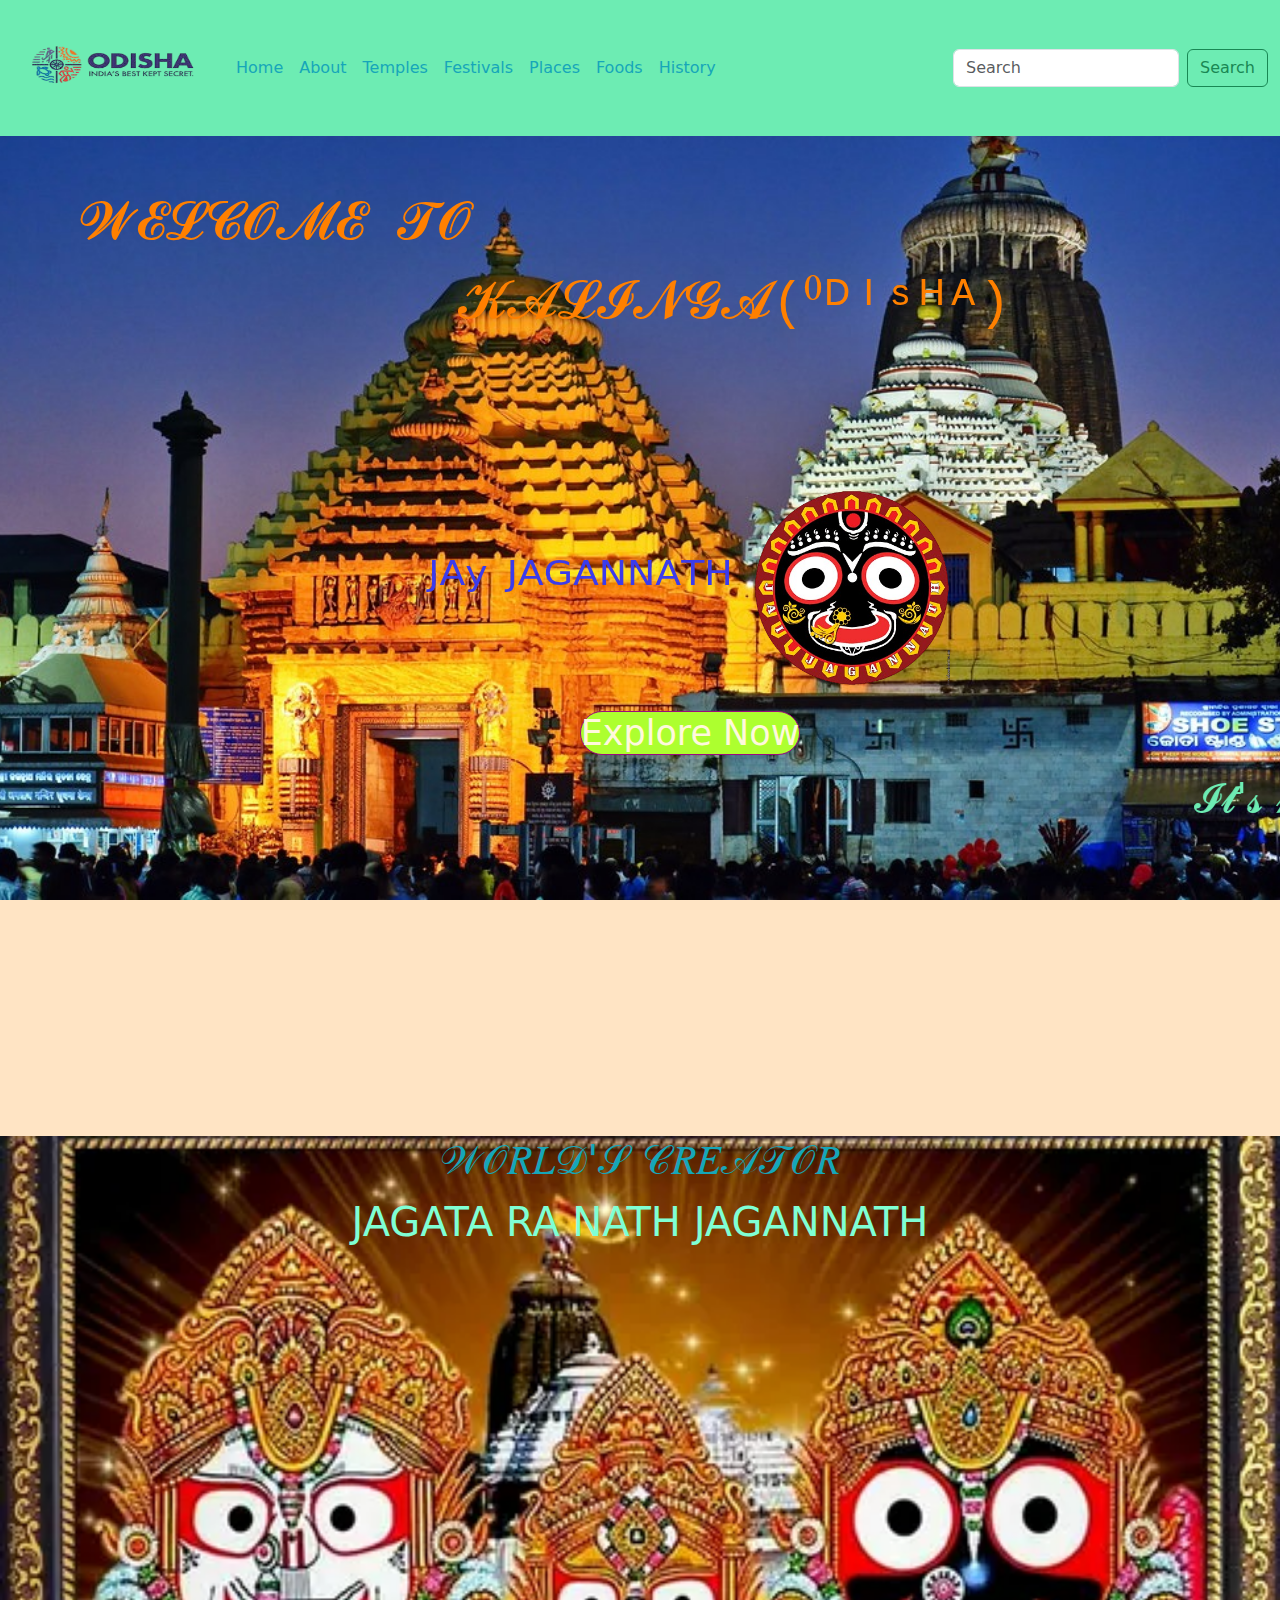
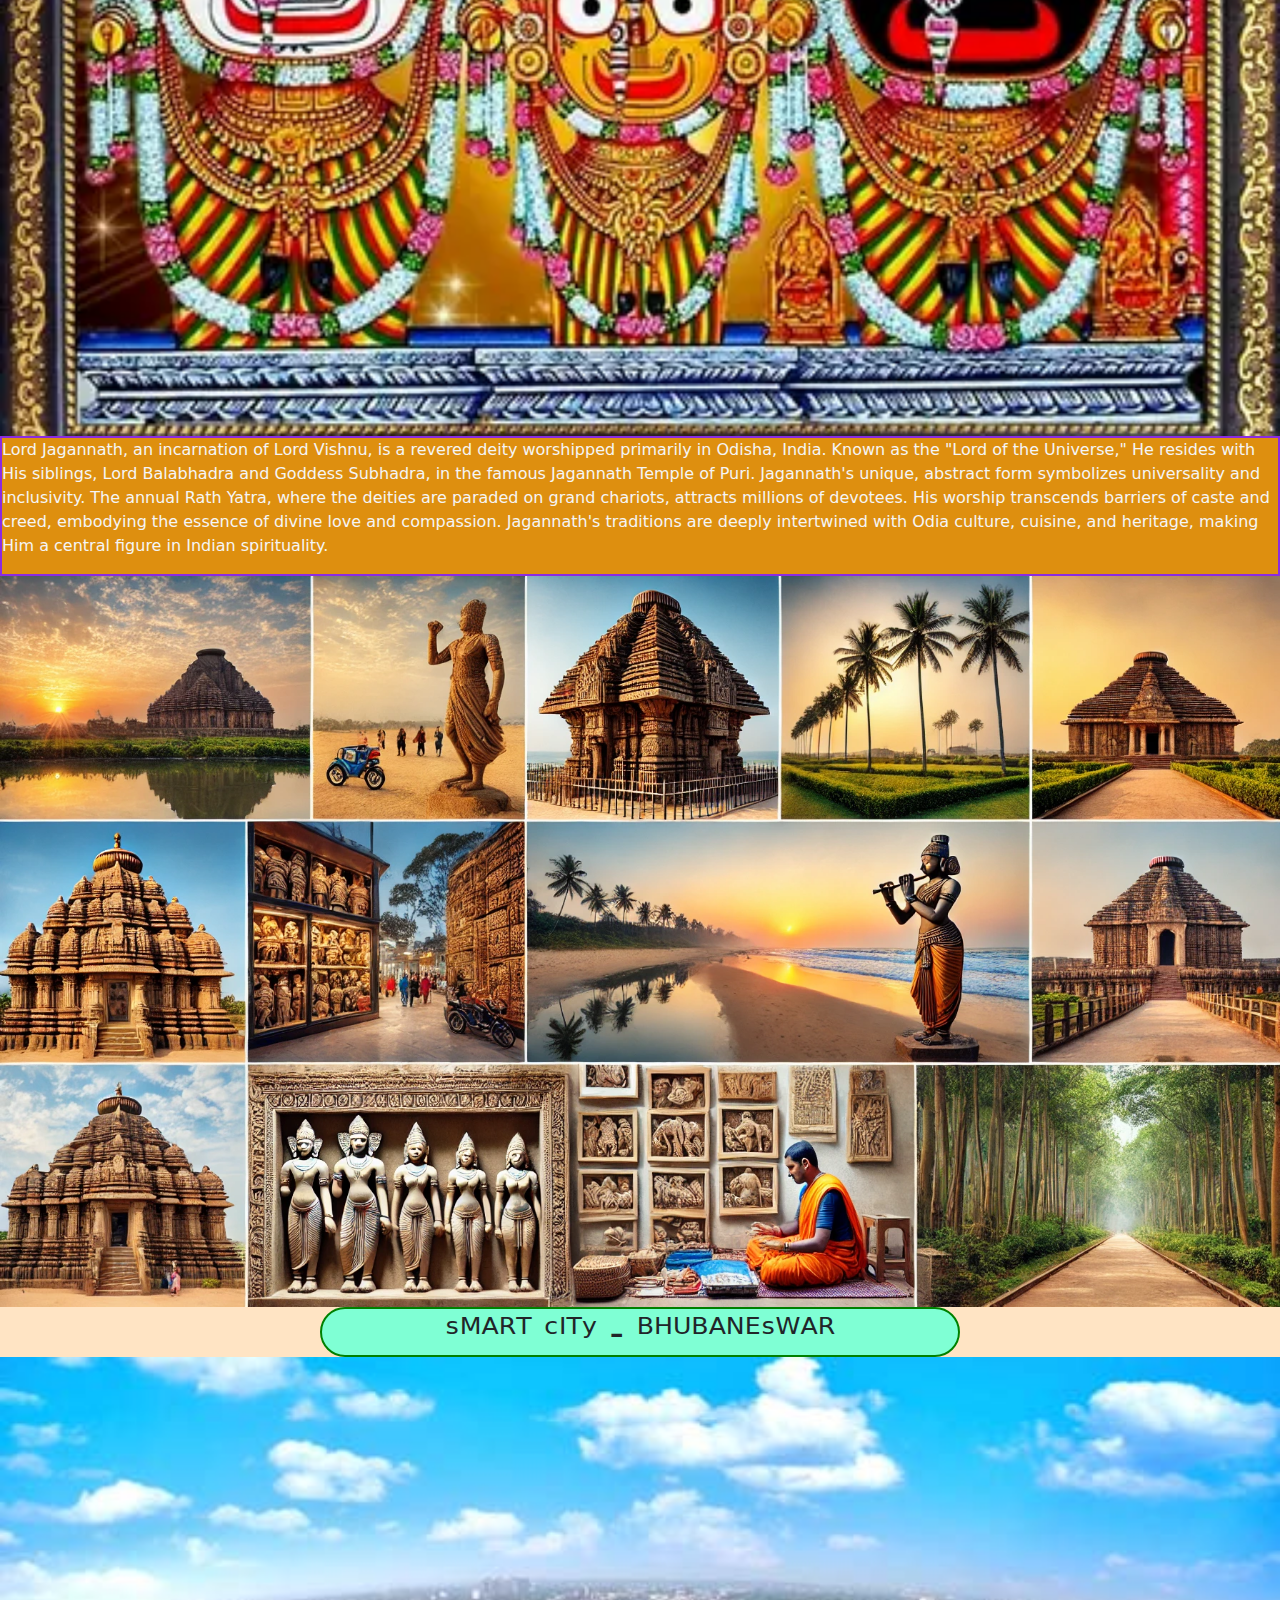
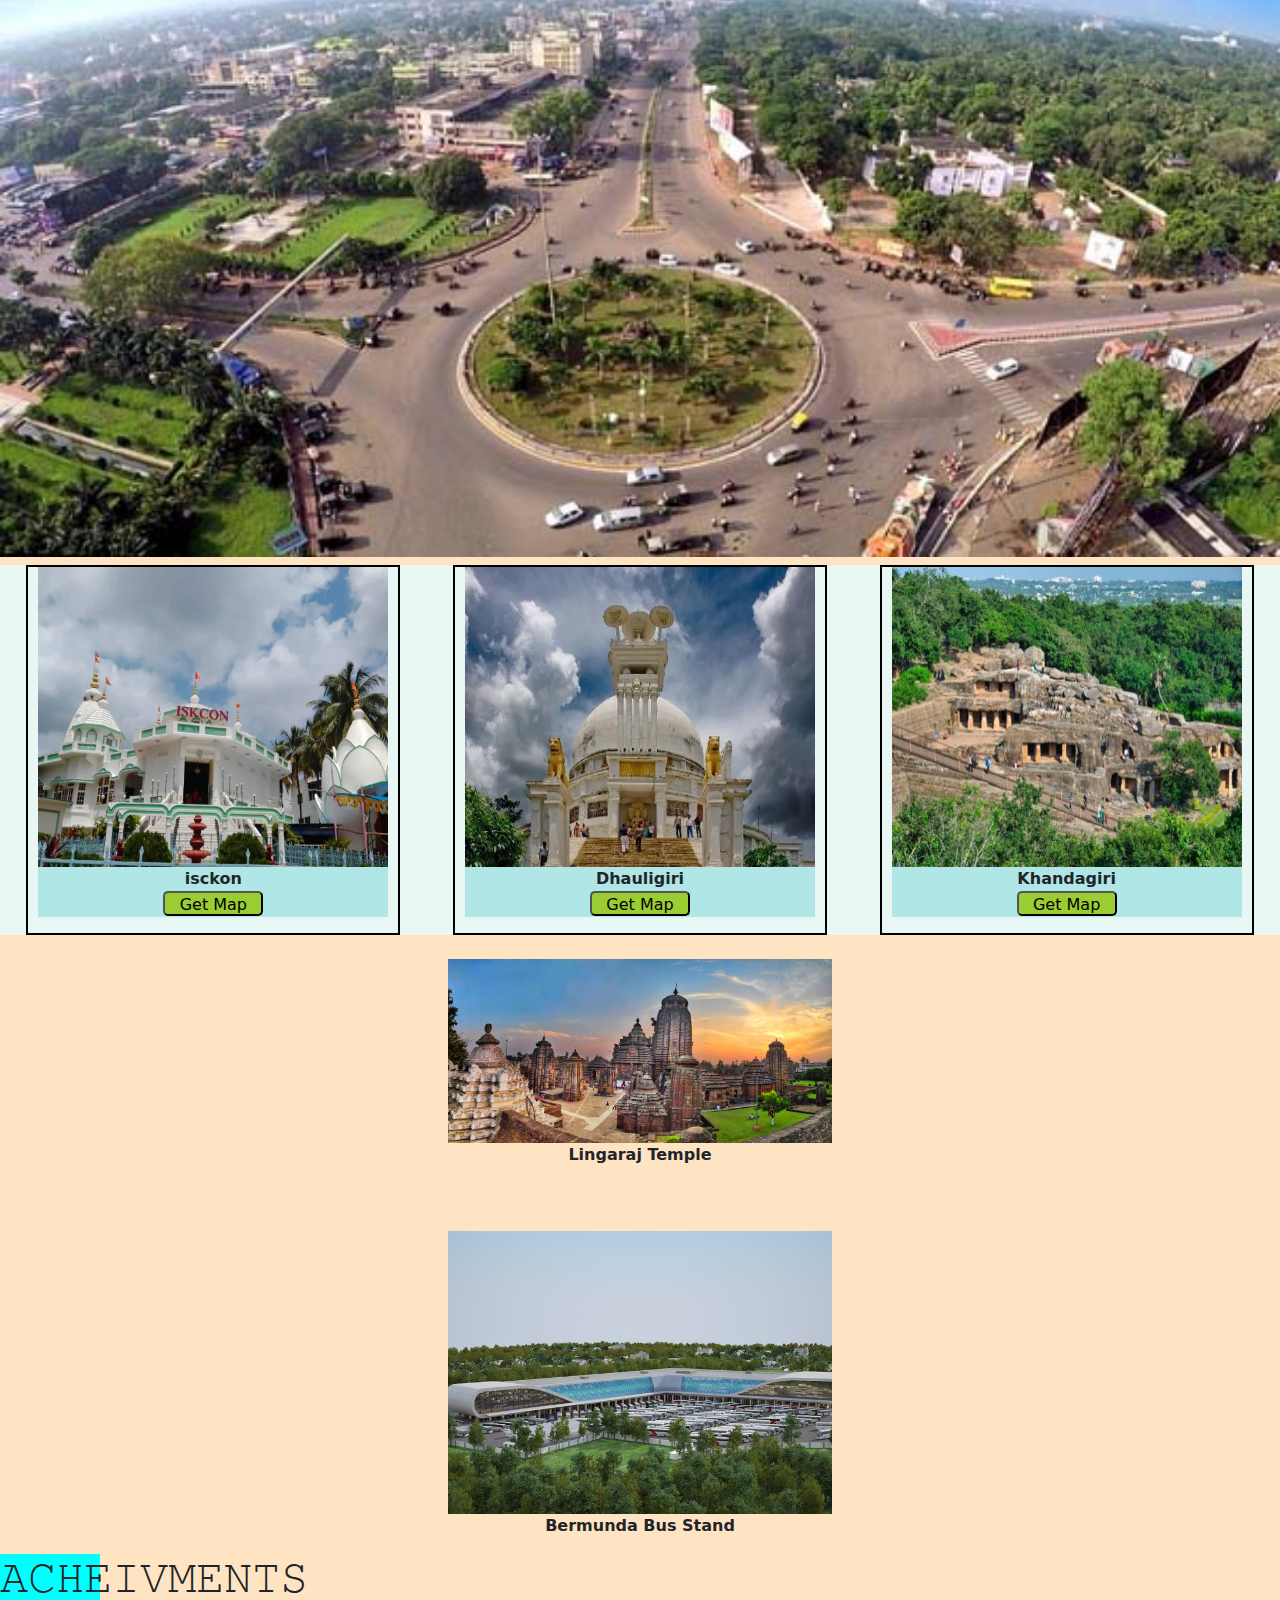
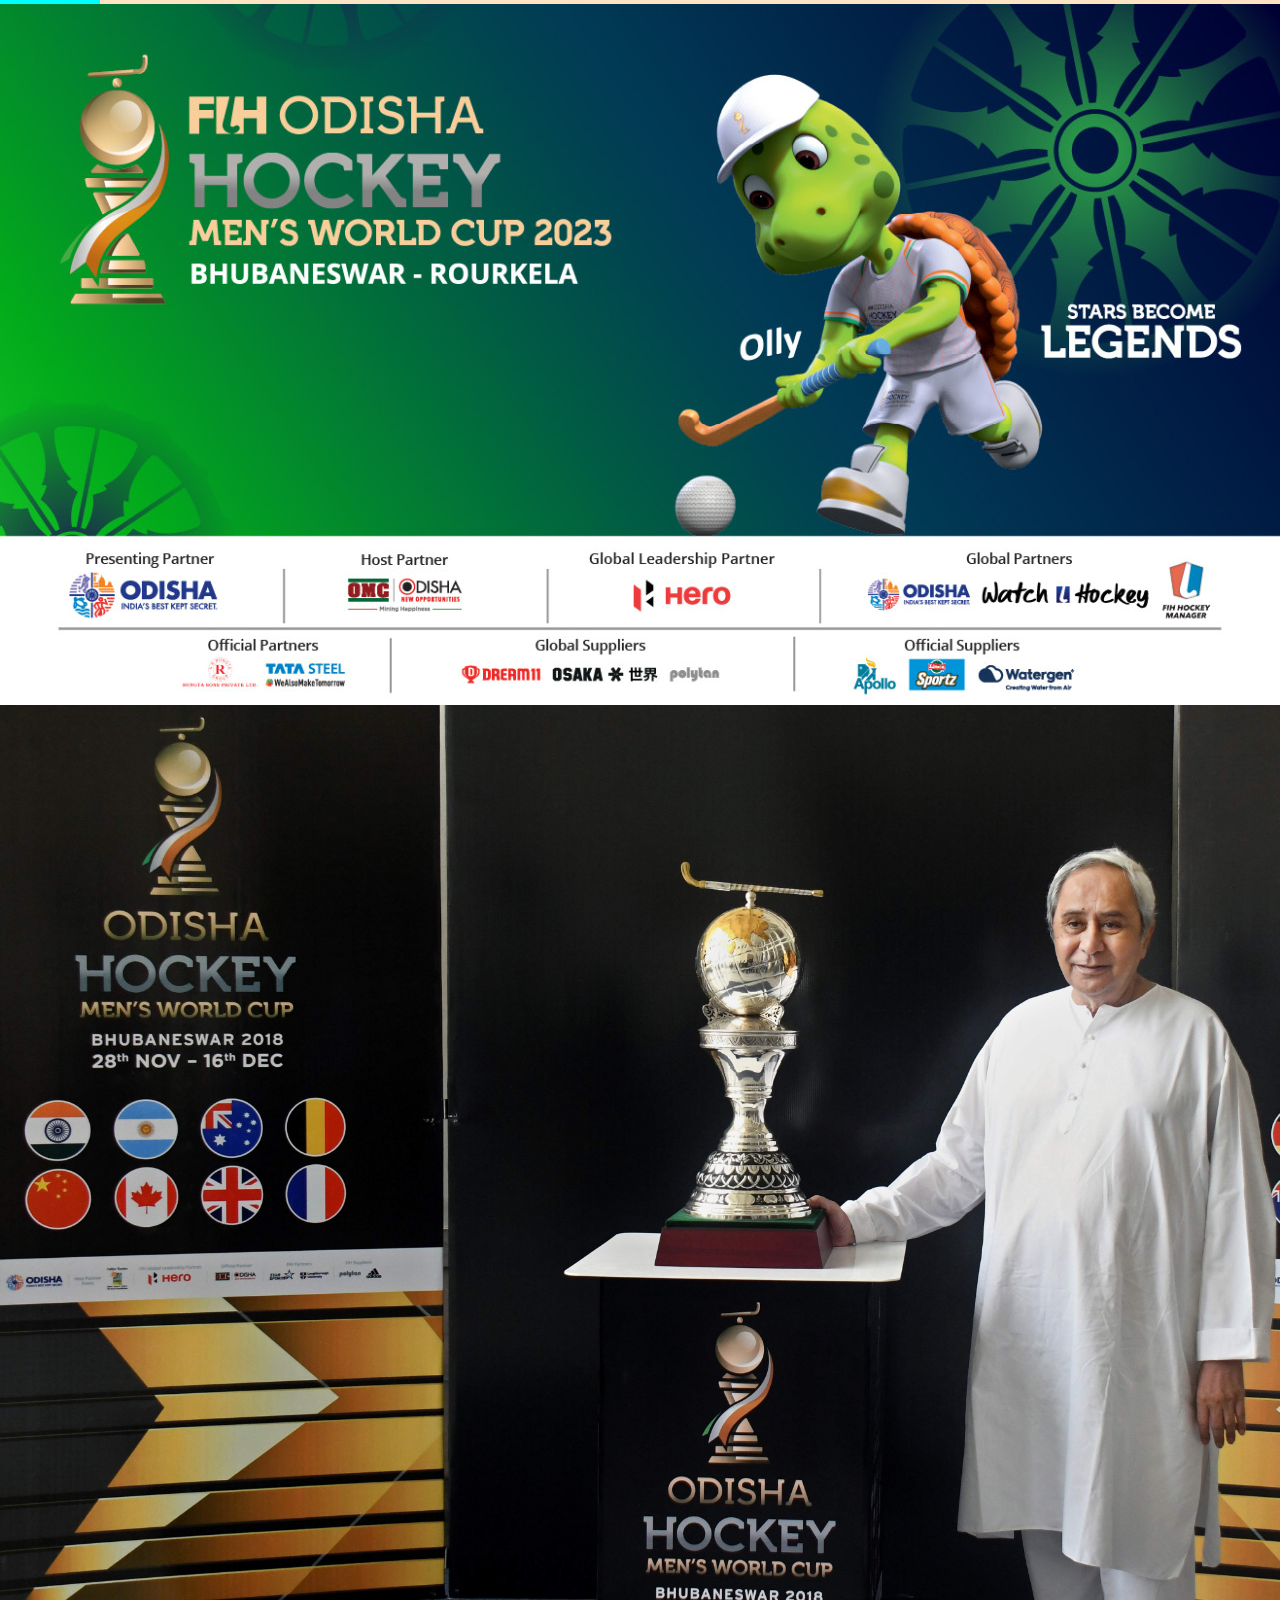
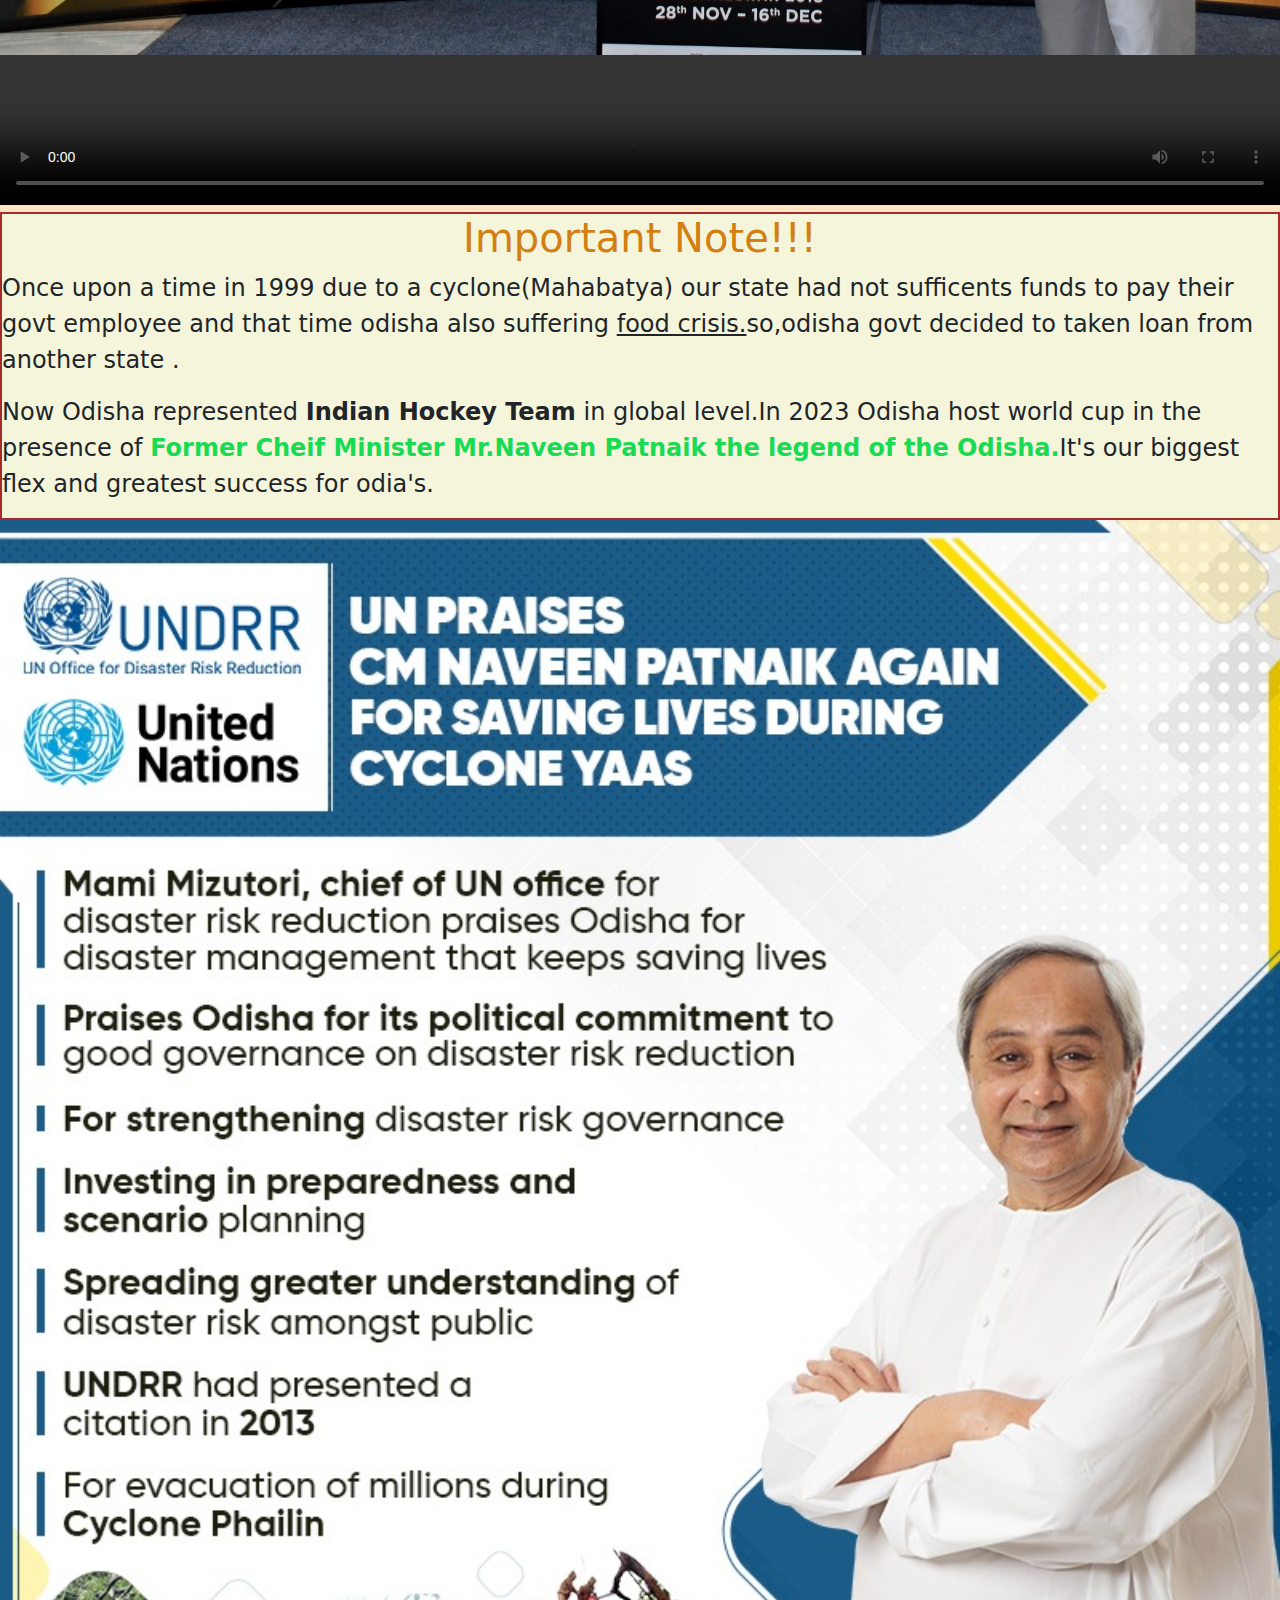
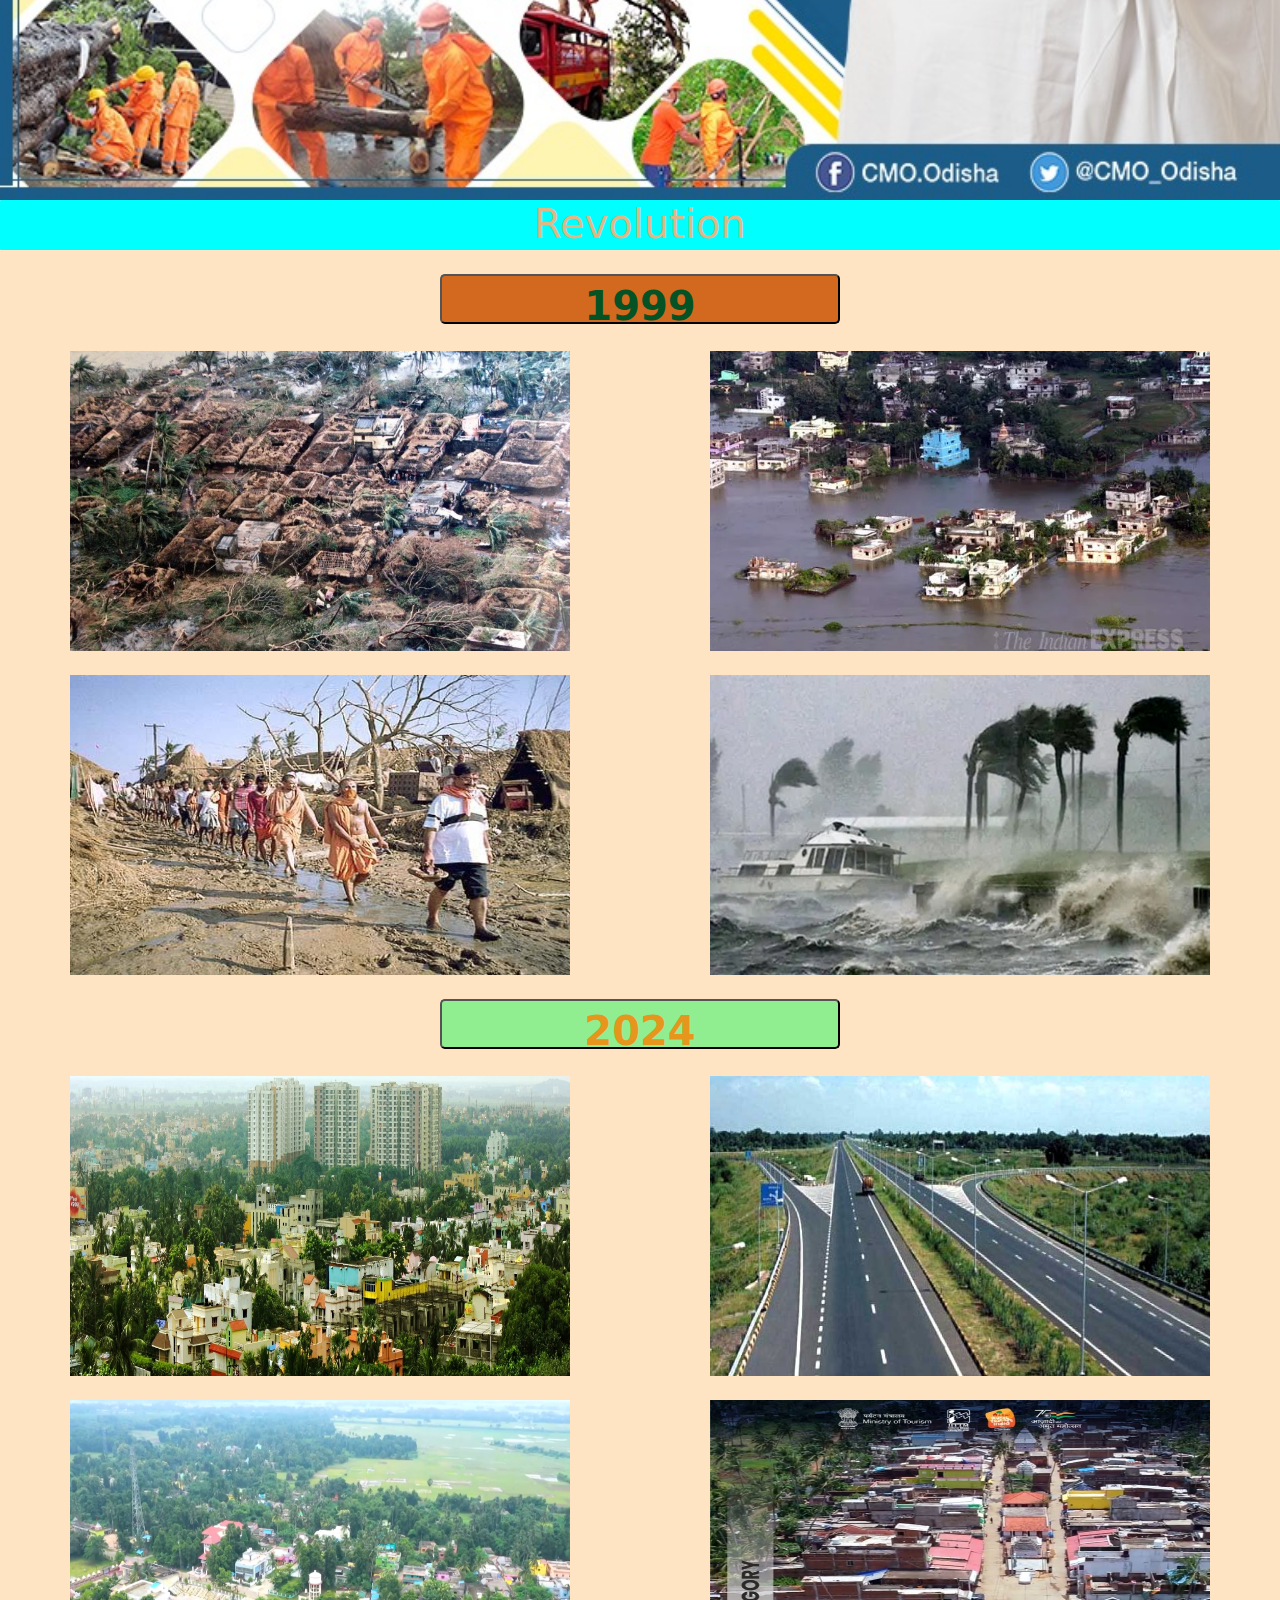
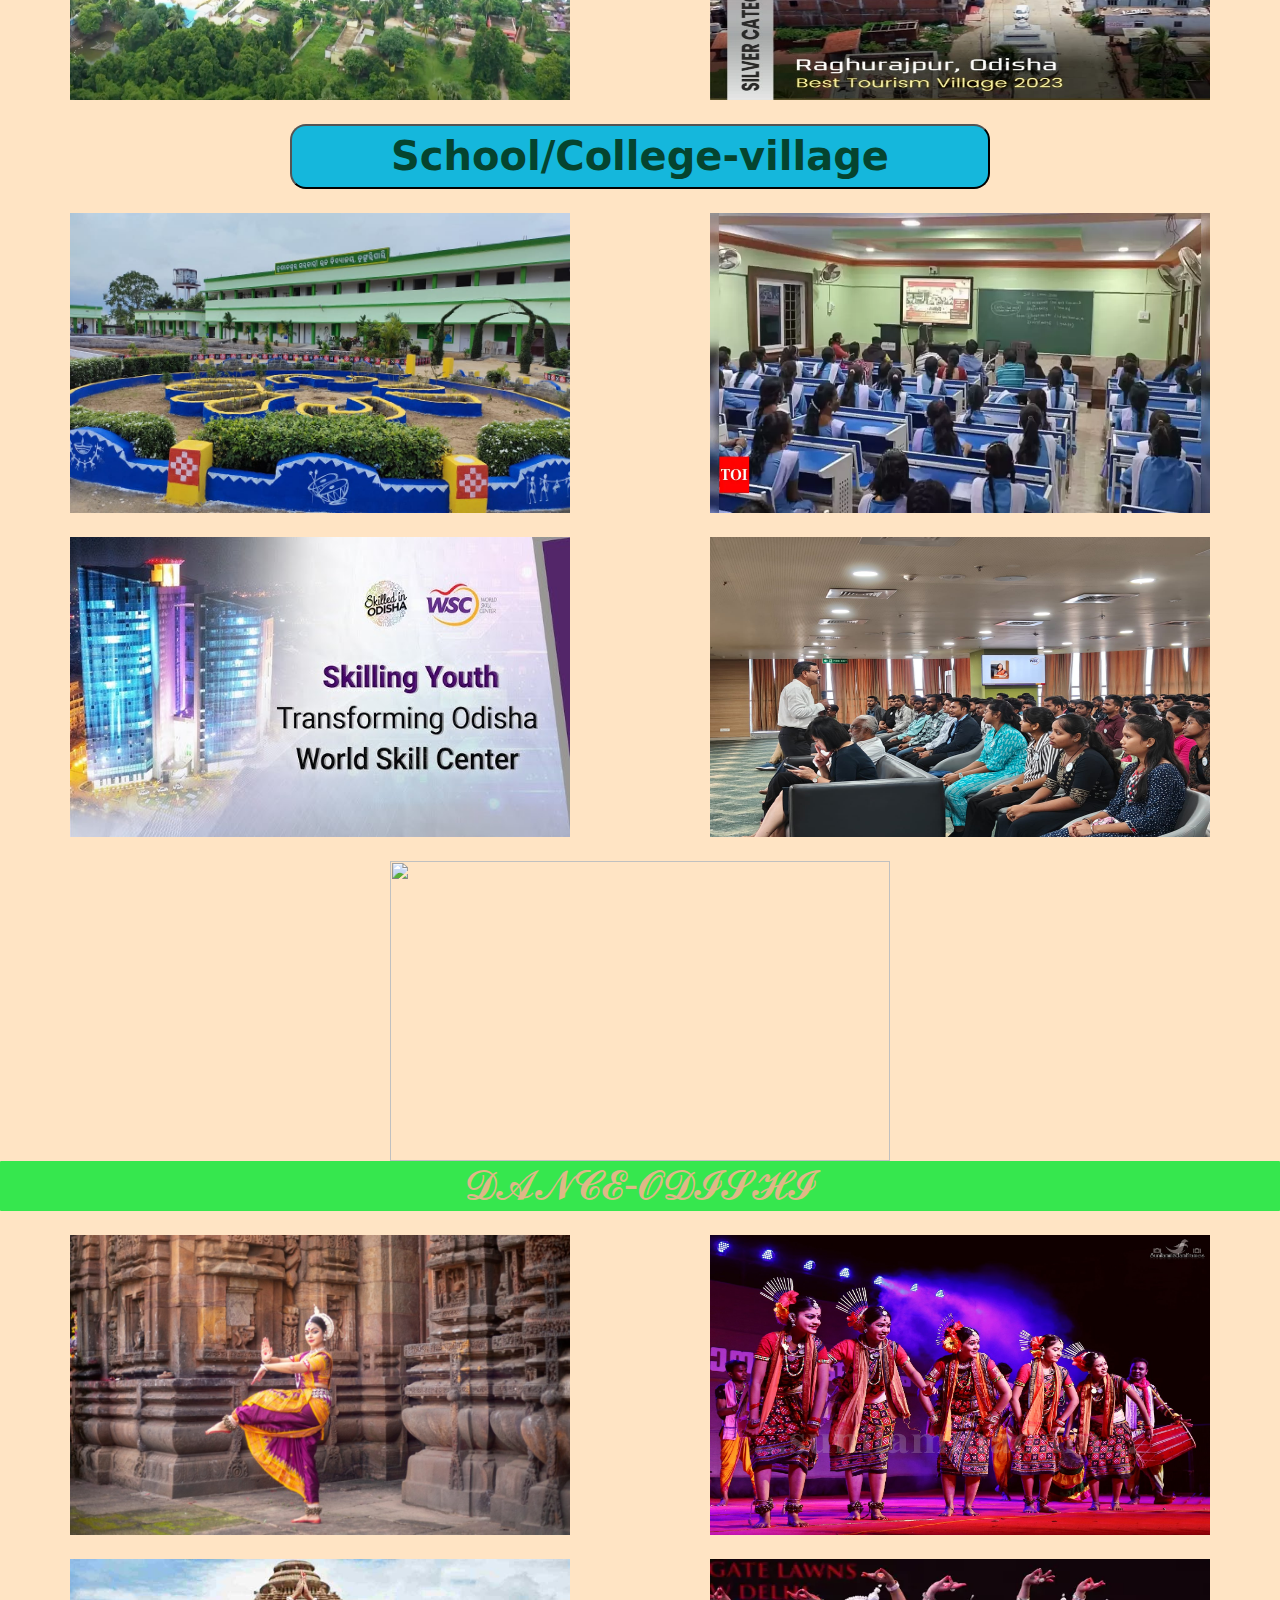
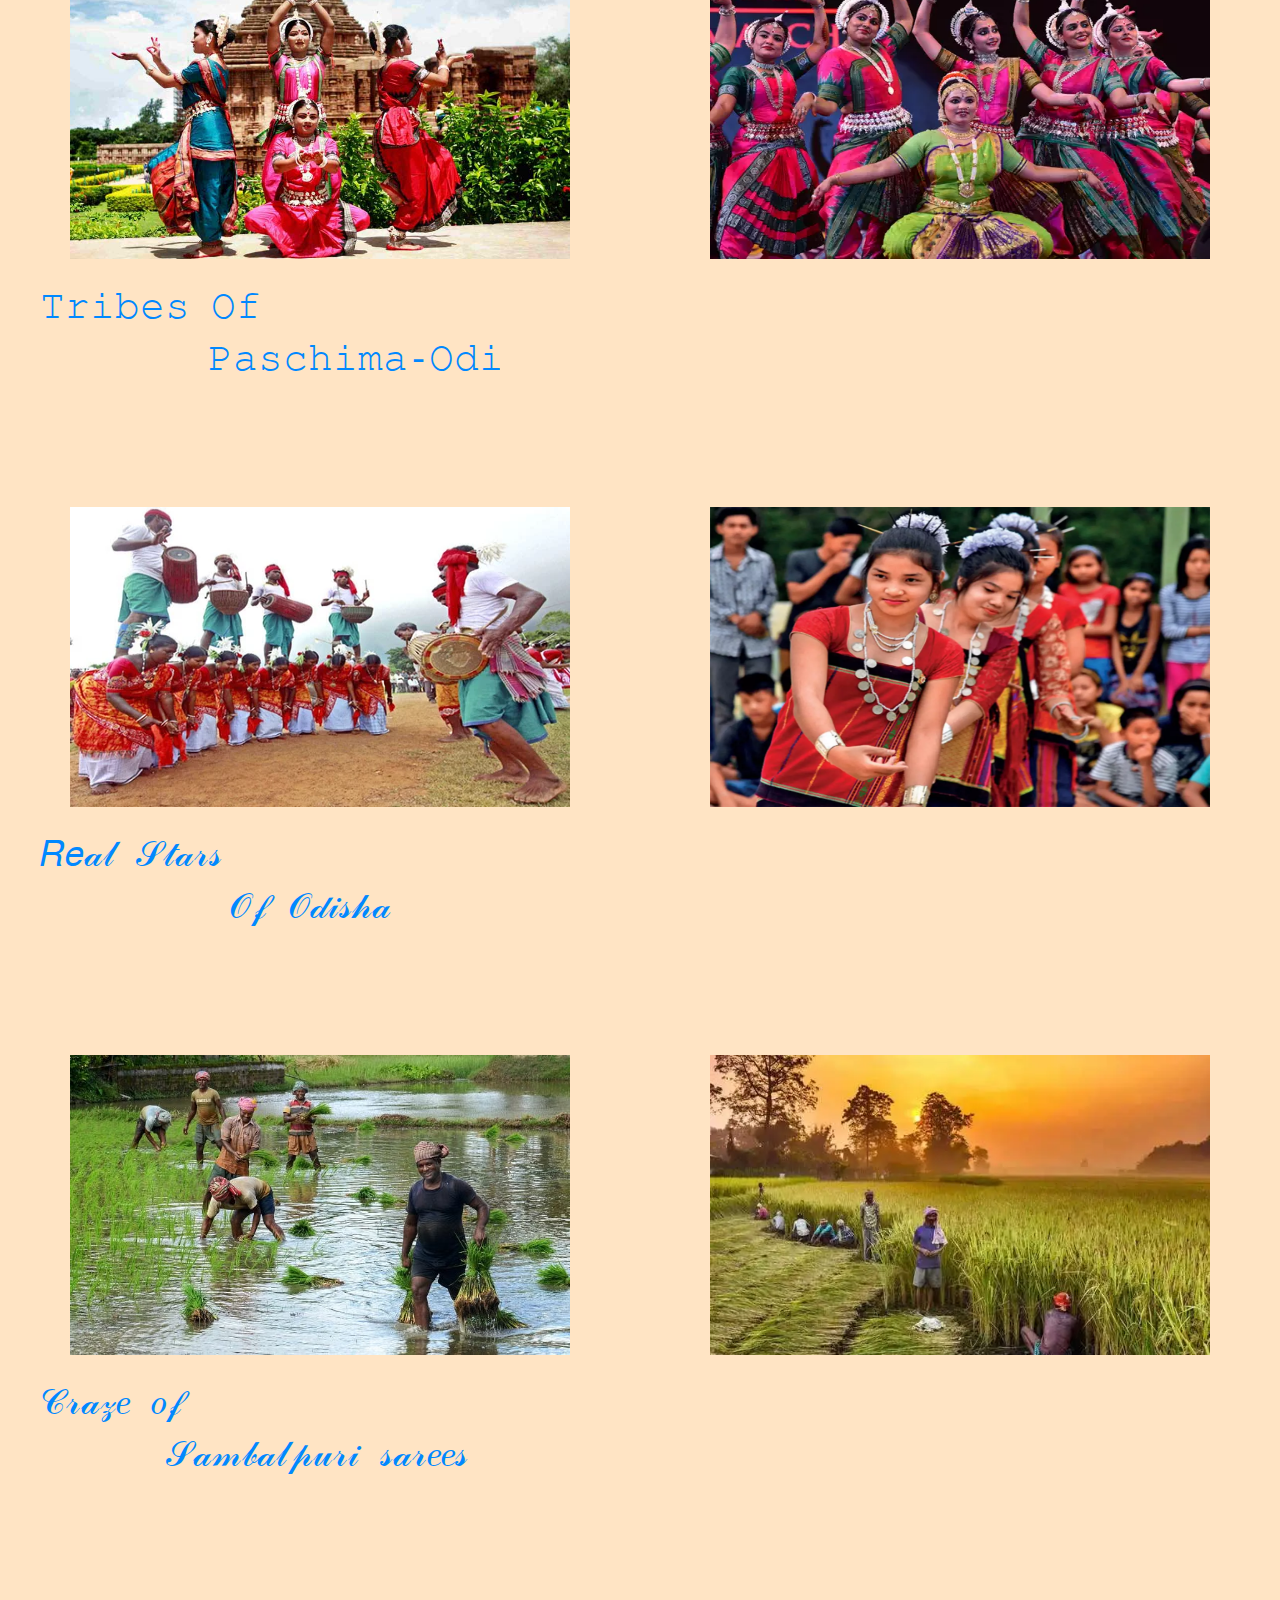
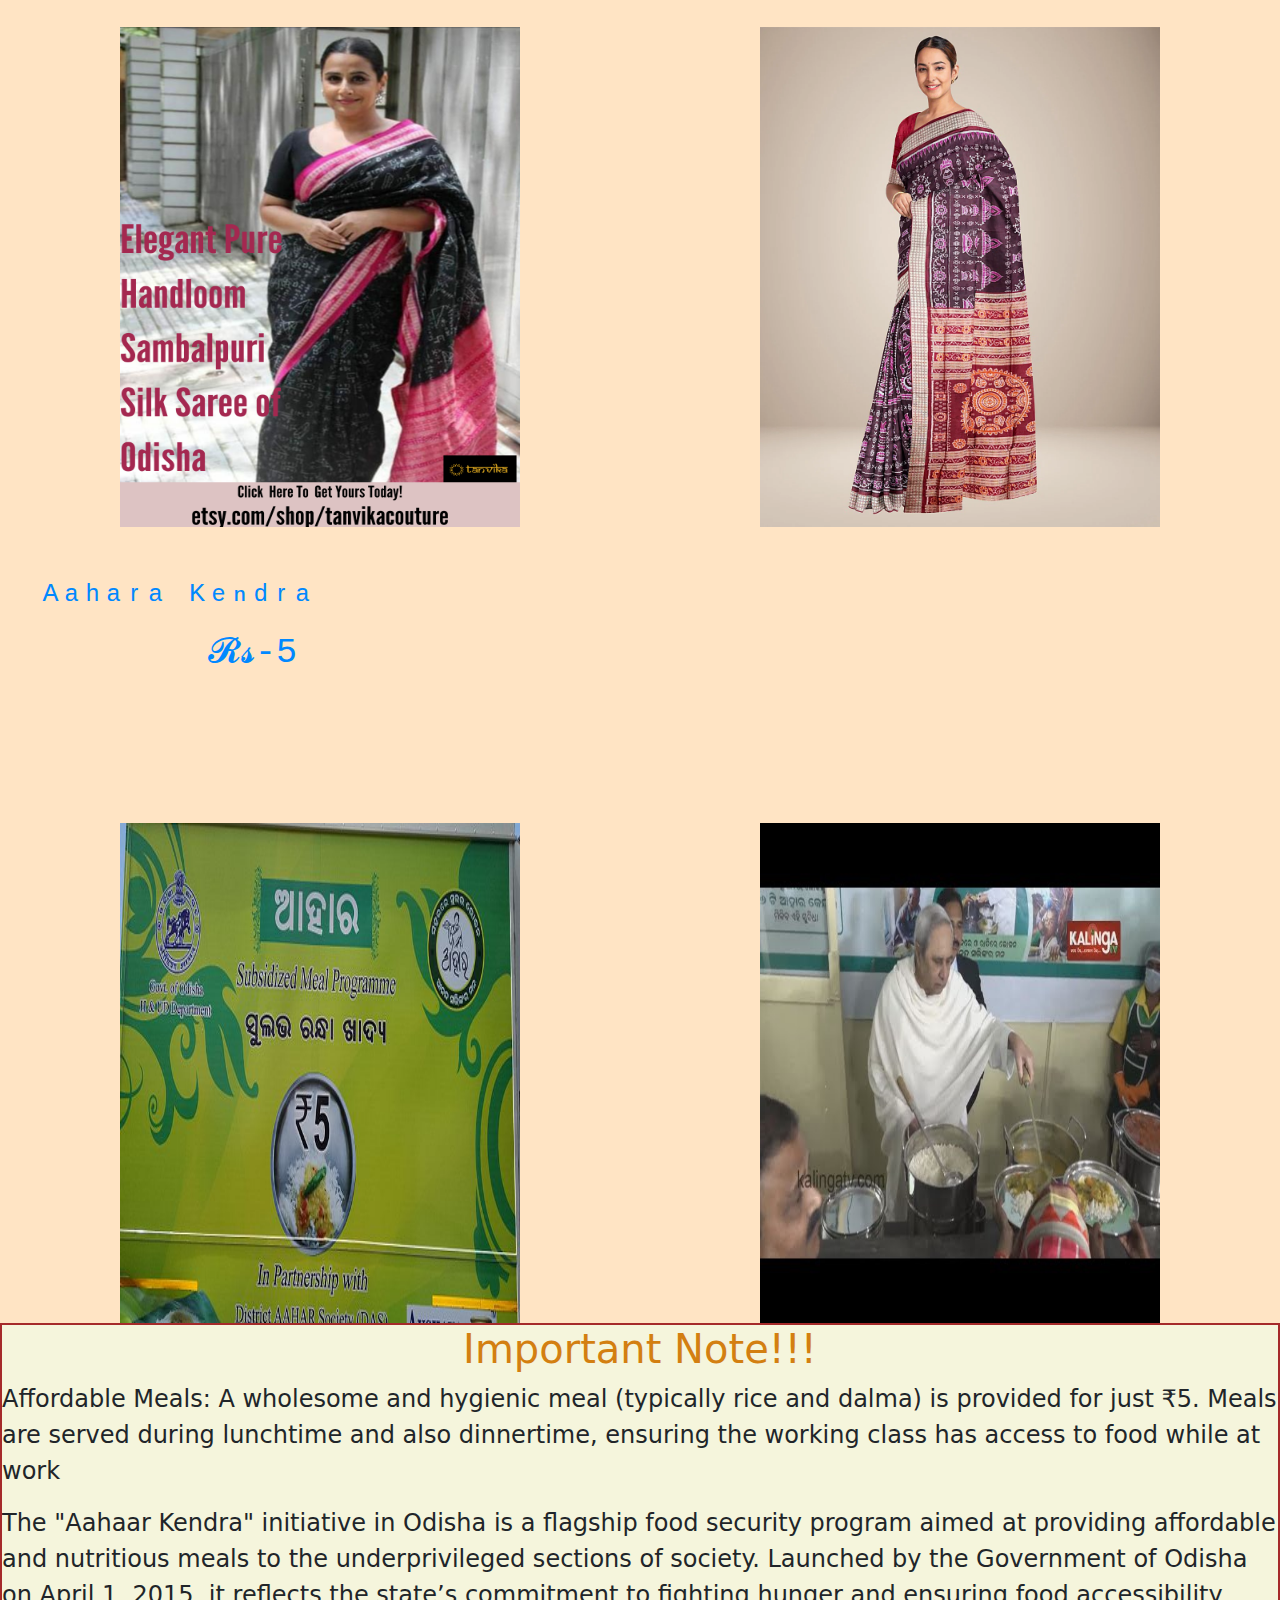
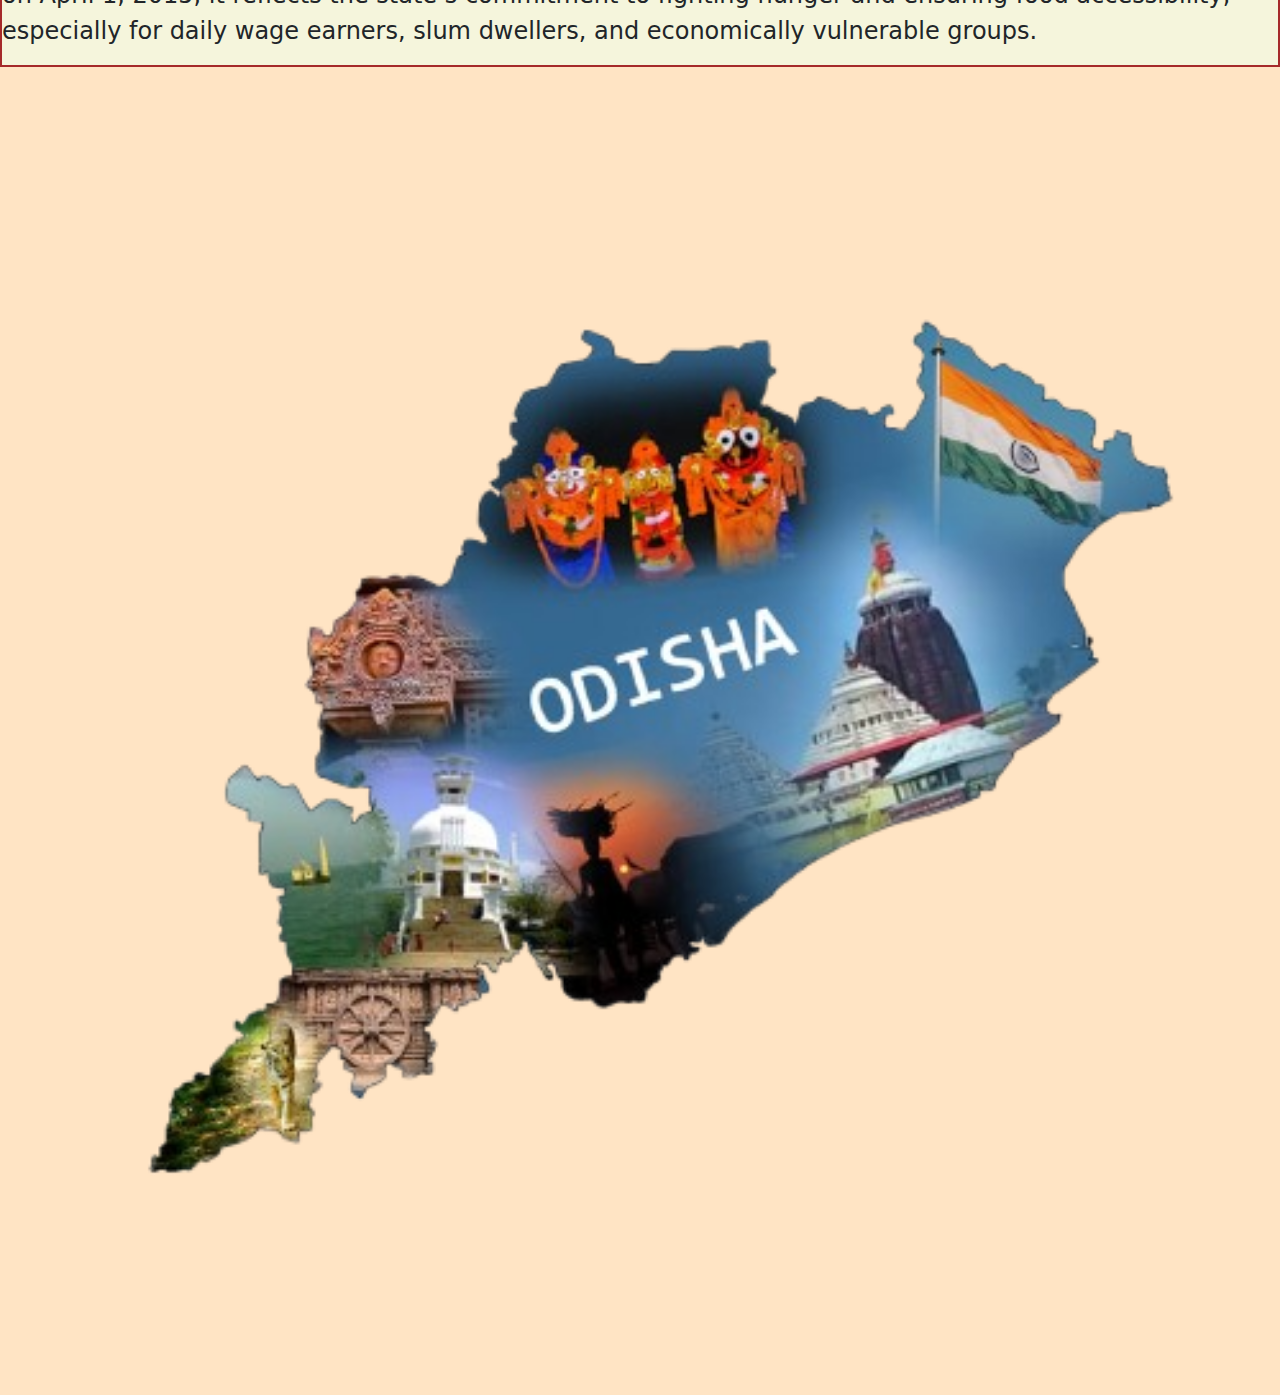
==== commit 4d2ceb68: "git test" ====
--- a/index.html
+++ b/index.html
@@ -16,6 +16,7 @@
   }
   .navbar-brand,
   .nav-link {
+    display: block;
     color: #16a6b9 !important; /* Dark green text */
   }
   .nav-link:hover {
